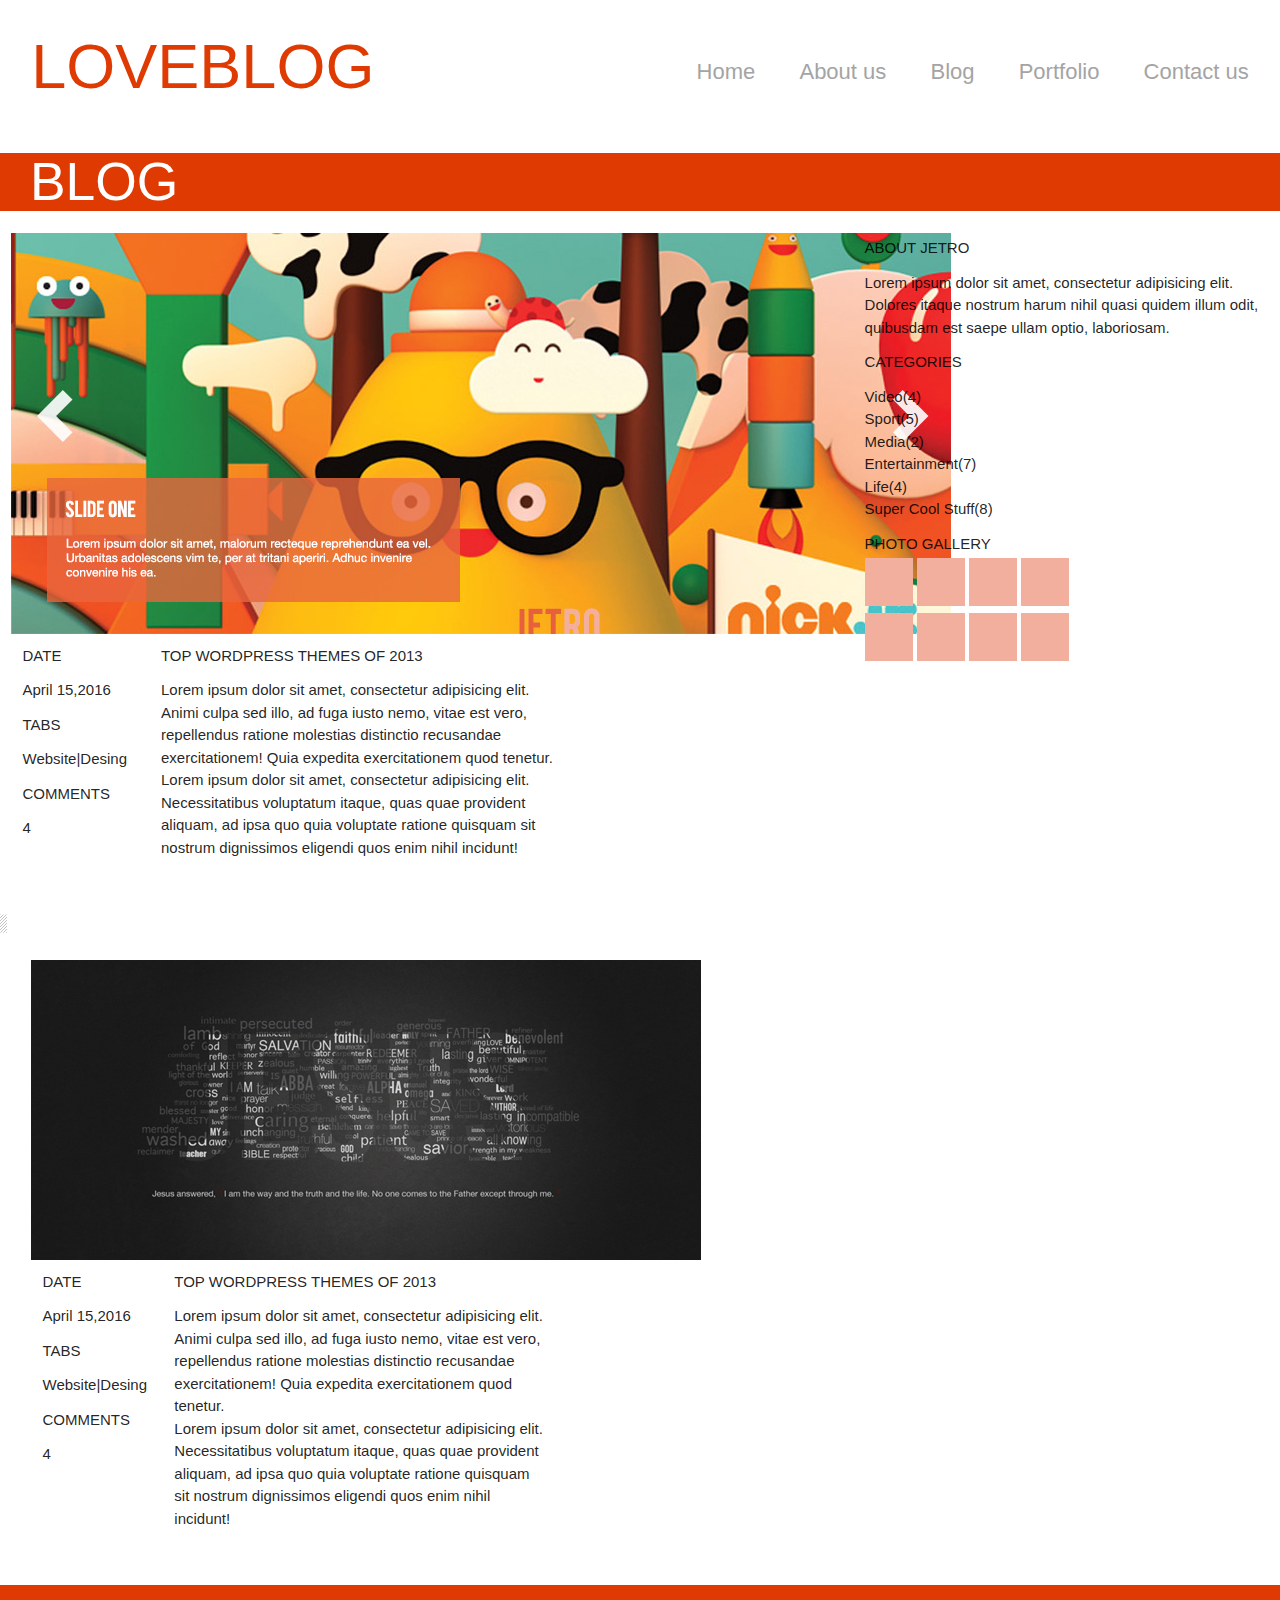
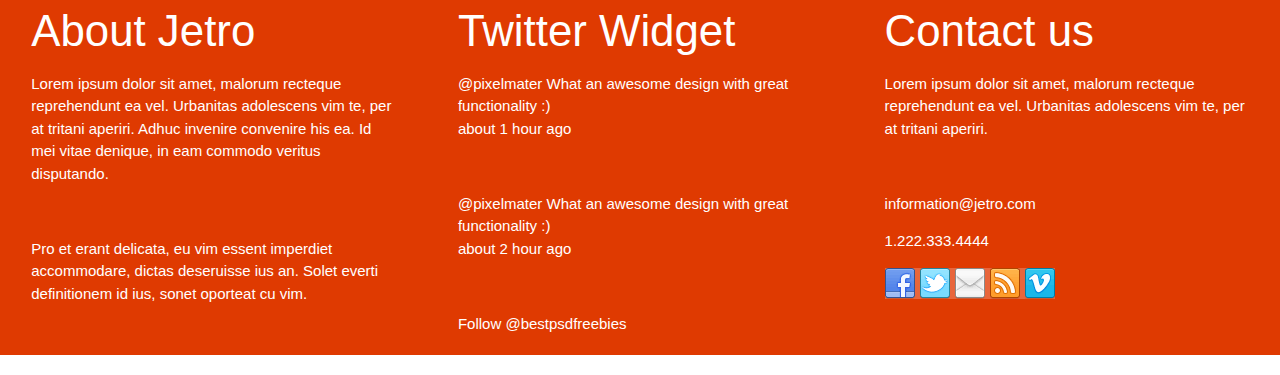
==== blog.html @ b245959c "seccion home lista" ====
<!DOCTYPE html>
<html lang="en">
<head>
	<title>Welcome to my site</title>
	<meta http-equiv="Content-Type" content="text/html; charset=utf-8" />
	<meta name="viewport" content="width=device-width, initial-scale=1.0">
	
	<link href="css/style.css" rel="stylesheet" media="screen">
    <link href='http://fonts.googleapis.com/css?family=Open+Sans+Condensed:300|Playfair+Display:400italic' rel='stylesheet' type='text/css' />
    <link href="./css/sass/main.css" rel="stylesheet">

</head>

<body>	
		<header class="header_area">
			<div class="fix header">
				<div class="row">
					<div class="col s3">
						<div class="logo fix floatleft">
							<a href="#"><h1>LOVE<span>BLOG</span></h1></a>
						</div>
					</div>
					<div class="col s9">
						<div class="mainmenu floatright">
							<ul id="nav">
								<li><a href="index.html" class="active">Home</a></li>
								<li><a href="single.html">About us</a></li>
								<li><a href="blog.html">Blog</a></li>
								<li><a href="portfolio.html">Portfolio</a></li>
								<li><a href="contact.html">Contact us</a></li>
							</ul>
						</div>
					</div>
				</div>
			</div>
		</header>
		<header class="header_bottom_area"></header>
		<div class="main_content_area fix">
			<div class="fix content_area structure">
				<div class="fix slider_area">
           <div id="ei-slider" class="ei-slider">
              <div class="ei-slider-large">
               	<h2>BLOG</h2>
              </div>
            </div>
				</div>
			</div>
		</div>
		<div class="row">
			<div class="col s8">
				<img src="images/slider.jpg" class="image06"/>
					<div class="row">
						<div class="col s2">
							<h6>DATE</h6>
							<P>April 15,2016</P>
							<h6>TABS</h6>
							<P>Website|Desing</P>
							<h6>COMMENTS</h6>
							<P>4</P>
						</div>
						<div class="col s6">
							<h6>TOP WORDPRESS THEMES OF 2013</h6>
							<p>Lorem ipsum dolor sit amet, consectetur adipisicing elit. Animi culpa sed illo, ad fuga iusto nemo, vitae est vero, repellendus ratione molestias distinctio recusandae exercitationem! Quia expedita exercitationem quod tenetur. <br>
							Lorem ipsum dolor sit amet, consectetur adipisicing elit. Necessitatibus voluptatum itaque, quas quae provident aliquam, ad ipsa quo quia voluptate ratione quisquam sit nostrum dignissimos eligendi quos enim nihil incidunt! </p>
						</div>
					</div>
        </div>
        <div class="col s4">
        	<h6>ABOUT JETRO</h6>
        	<p>Lorem ipsum dolor sit amet, consectetur adipisicing elit. Dolores itaque nostrum harum nihil quasi quidem illum odit, quibusdam est saepe ullam optio, laboriosam.</p>
        	<h6>CATEGORIES</h6>
        	<ul>
        		<li>Video(4)</li>
        		<li>Sport(5)</li>
        		<li>Media(2)</li>
        		<li>Entertainment(7)</li>
        		<li>Life(4)</li>
        		<li>Super Cool Stuff(8)</li>
        	</ul>
        <div class="cuadros">
       		<div class="row">
						<div class="col-4">
							<h6>PHOTO GALLERY</h6>
								<div class="row">
								 	<div class="col-1">
										<img src="images/galley_photo.png">
										<img src="images/galley_photo.png">
										<img src="images/galley_photo.png">
										<img src="images/galley_photo.png">
									</div>
								<div class="row">
									<div class="col-1">
										<img src="images/galley_photo.png">
										<img src="images/galley_photo.png">
										<img src="images/galley_photo.png">
										<img src="images/galley_photo.png">
									</div>
								</div>
        			</div>
       			</div>
					</div>
				</div>
			</div>
		</div>

			<div class="fix">
				<img src="images/heading-bg.png" class="foto2">
				<div class="fix single_blogpost_containers">
					<div class="row">
						<div class="col s8">
							<div class="fix single_blog_post floatleft">
								<img src="images/post2.png" class="jesus"/>
								<div class="row">
									<div class="col s2">
										<h6>DATE</h6>
										<P>April 15,2016</P>
										<h6>TABS</h6>
										<P>Website|Desing</P>
										<h6>COMMENTS</h6>
										<P>4</P>
									</div>
									<div class="col s6">
										<h6>TOP WORDPRESS THEMES OF 2013</h6>
										<p>Lorem ipsum dolor sit amet, consectetur adipisicing elit. Animi culpa sed illo, ad fuga iusto nemo, vitae est vero, repellendus ratione molestias distinctio recusandae exercitationem! Quia expedita exercitationem quod tenetur. <br>
										Lorem ipsum dolor sit amet, consectetur adipisicing elit. Necessitatibus voluptatum itaque, quas quae provident aliquam, ad ipsa quo quia voluptate ratione quisquam sit nostrum dignissimos eligendi quos enim nihil incidunt! </p>
									</div>
								</div>
							</div>
						</div>
					</div>
				</div>
			</div>
			






			
		<div class="fix footer_area">
			<div class="fix footer">
				<div class="fix single_footer_container">
					<div class="row">
						<div class="col s4">
							<div class="fix single_footer floatleft">
								<h3>About Jetro</h3>
								<p>Lorem ipsum dolor sit amet, malorum recteque reprehendunt ea vel. Urbanitas adolescens vim te, per at tritani aperiri. Adhuc invenire convenire his ea. Id mei vitae denique, in eam commodo veritus disputando. </p>
								<br/>
								<p>Pro et erant delicata, eu vim essent imperdiet accommodare, dictas deseruisse ius an. Solet everti definitionem id ius, sonet oporteat cu vim.</p>
							</div>
						</div>
						<div class="col s4">
							<div class="fix single_footer floatleft">
								<h3>Twitter Widget</h3>
								<p>@pixelmater What an awesome design with great functionality :)<br/>about 1 hour ago</p><br/>
								<p>@pixelmater What an awesome design with great functionality :)<br/>about 2 hour ago</p><br/>
								<p>Follow @bestpsdfreebies</p>
							</div>
						</div>
						<div class="col s4">
							<div class="fix single_footer floatleft">
								<h3>Contact us</h3>
								<p>Lorem ipsum dolor sit amet, malorum recteque reprehendunt ea vel. Urbanitas adolescens vim te, per at tritani aperiri.</p>
								<br/>
								<p>information@jetro.com</p>
								<p>1.222.333.4444</p>
								<div class="fix social_area">
									<a href="#"> <img src="images/social.png"> </a>
								</div>
							</div>
						</div>
					</div>
				</div>
			</div>
		</div>
	
		<script src="js/jquery-min.js"></script>						
</body>
</html>
---- css/sass/main.css ----
.materialize-red {
  background-color: #e51c23 !important; }

.materialize-red-text {
  color: #e51c23 !important; }

.materialize-red.lighten-5 {
  background-color: #fdeaeb !important; }

.materialize-red-text.text-lighten-5 {
  color: #fdeaeb !important; }

.materialize-red.lighten-4 {
  background-color: #f8c1c3 !important; }

.materialize-red-text.text-lighten-4 {
  color: #f8c1c3 !important; }

.materialize-red.lighten-3 {
  background-color: #f3989b !important; }

.materialize-red-text.text-lighten-3 {
  color: #f3989b !important; }

.materialize-red.lighten-2 {
  background-color: #ee6e73 !important; }

.materialize-red-text.text-lighten-2 {
  color: #ee6e73 !important; }

.materialize-red.lighten-1 {
  background-color: #ea454b !important; }

.materialize-red-text.text-lighten-1 {
  color: #ea454b !important; }

.materialize-red.darken-1 {
  background-color: #d0181e !important; }

.materialize-red-text.text-darken-1 {
  color: #d0181e !important; }

.materialize-red.darken-2 {
  background-color: #b9151b !important; }

.materialize-red-text.text-darken-2 {
  color: #b9151b !important; }

.materialize-red.darken-3 {
  background-color: #a21318 !important; }

.materialize-red-text.text-darken-3 {
  color: #a21318 !important; }

.materialize-red.darken-4 {
  background-color: #8b1014 !important; }

.materialize-red-text.text-darken-4 {
  color: #8b1014 !important; }

.red {
  background-color: #F44336 !important; }

.red-text {
  color: #F44336 !important; }

.red.lighten-5 {
  background-color: #FFEBEE !important; }

.red-text.text-lighten-5 {
  color: #FFEBEE !important; }

.red.lighten-4 {
  background-color: #FFCDD2 !important; }

.red-text.text-lighten-4 {
  color: #FFCDD2 !important; }

.red.lighten-3 {
  background-color: #EF9A9A !important; }

.red-text.text-lighten-3 {
  color: #EF9A9A !important; }

.red.lighten-2 {
  background-color: #E57373 !important; }

.red-text.text-lighten-2 {
  color: #E57373 !important; }

.red.lighten-1 {
  background-color: #EF5350 !important; }

.red-text.text-lighten-1 {
  color: #EF5350 !important; }

.red.darken-1 {
  background-color: #E53935 !important; }

.red-text.text-darken-1 {
  color: #E53935 !important; }

.red.darken-2 {
  background-color: #D32F2F !important; }

.red-text.text-darken-2 {
  color: #D32F2F !important; }

.red.darken-3 {
  background-color: #C62828 !important; }

.red-text.text-darken-3 {
  color: #C62828 !important; }

.red.darken-4 {
  background-color: #B71C1C !important; }

.red-text.text-darken-4 {
  color: #B71C1C !important; }

.red.accent-1 {
  background-color: #FF8A80 !important; }

.red-text.text-accent-1 {
  color: #FF8A80 !important; }

.red.accent-2 {
  background-color: #FF5252 !important; }

.red-text.text-accent-2 {
  color: #FF5252 !important; }

.red.accent-3 {
  background-color: #FF1744 !important; }

.red-text.text-accent-3 {
  color: #FF1744 !important; }

.red.accent-4 {
  background-color: #D50000 !important; }

.red-text.text-accent-4 {
  color: #D50000 !important; }

.pink {
  background-color: #e91e63 !important; }

.pink-text {
  color: #e91e63 !important; }

.pink.lighten-5 {
  background-color: #fce4ec !important; }

.pink-text.text-lighten-5 {
  color: #fce4ec !important; }

.pink.lighten-4 {
  background-color: #f8bbd0 !important; }

.pink-text.text-lighten-4 {
  color: #f8bbd0 !important; }

.pink.lighten-3 {
  background-color: #f48fb1 !important; }

.pink-text.text-lighten-3 {
  color: #f48fb1 !important; }

.pink.lighten-2 {
  background-color: #f06292 !important; }

.pink-text.text-lighten-2 {
  color: #f06292 !important; }

.pink.lighten-1 {
  background-color: #ec407a !important; }

.pink-text.text-lighten-1 {
  color: #ec407a !important; }

.pink.darken-1 {
  background-color: #d81b60 !important; }

.pink-text.text-darken-1 {
  color: #d81b60 !important; }

.pink.darken-2 {
  background-color: #c2185b !important; }

.pink-text.text-darken-2 {
  color: #c2185b !important; }

.pink.darken-3 {
  background-color: #ad1457 !important; }

.pink-text.text-darken-3 {
  color: #ad1457 !important; }

.pink.darken-4 {
  background-color: #880e4f !important; }

.pink-text.text-darken-4 {
  color: #880e4f !important; }

.pink.accent-1 {
  background-color: #ff80ab !important; }

.pink-text.text-accent-1 {
  color: #ff80ab !important; }

.pink.accent-2 {
  background-color: #ff4081 !important; }

.pink-text.text-accent-2 {
  color: #ff4081 !important; }

.pink.accent-3 {
  background-color: #f50057 !important; }

.pink-text.text-accent-3 {
  color: #f50057 !important; }

.pink.accent-4 {
  background-color: #c51162 !important; }

.pink-text.text-accent-4 {
  color: #c51162 !important; }

.purple {
  background-color: #9c27b0 !important; }

.purple-text {
  color: #9c27b0 !important; }

.purple.lighten-5 {
  background-color: #f3e5f5 !important; }

.purple-text.text-lighten-5 {
  color: #f3e5f5 !important; }

.purple.lighten-4 {
  background-color: #e1bee7 !important; }

.purple-text.text-lighten-4 {
  color: #e1bee7 !important; }

.purple.lighten-3 {
  background-color: #ce93d8 !important; }

.purple-text.text-lighten-3 {
  color: #ce93d8 !important; }

.purple.lighten-2 {
  background-color: #ba68c8 !important; }

.purple-text.text-lighten-2 {
  color: #ba68c8 !important; }

.purple.lighten-1 {
  background-color: #ab47bc !important; }

.purple-text.text-lighten-1 {
  color: #ab47bc !important; }

.purple.darken-1 {
  background-color: #8e24aa !important; }

.purple-text.text-darken-1 {
  color: #8e24aa !important; }

.purple.darken-2 {
  background-color: #7b1fa2 !important; }

.purple-text.text-darken-2 {
  color: #7b1fa2 !important; }

.purple.darken-3 {
  background-color: #6a1b9a !important; }

.purple-text.text-darken-3 {
  color: #6a1b9a !important; }

.purple.darken-4 {
  background-color: #4a148c !important; }

.purple-text.text-darken-4 {
  color: #4a148c !important; }

.purple.accent-1 {
  background-color: #ea80fc !important; }

.purple-text.text-accent-1 {
  color: #ea80fc !important; }

.purple.accent-2 {
  background-color: #e040fb !important; }

.purple-text.text-accent-2 {
  color: #e040fb !important; }

.purple.accent-3 {
  background-color: #d500f9 !important; }

.purple-text.text-accent-3 {
  color: #d500f9 !important; }

.purple.accent-4 {
  background-color: #aa00ff !important; }

.purple-text.text-accent-4 {
  color: #aa00ff !important; }

.deep-purple {
  background-color: #673ab7 !important; }

.deep-purple-text {
  color: #673ab7 !important; }

.deep-purple.lighten-5 {
  background-color: #ede7f6 !important; }

.deep-purple-text.text-lighten-5 {
  color: #ede7f6 !important; }

.deep-purple.lighten-4 {
  background-color: #d1c4e9 !important; }

.deep-purple-text.text-lighten-4 {
  color: #d1c4e9 !important; }

.deep-purple.lighten-3 {
  background-color: #b39ddb !important; }

.deep-purple-text.text-lighten-3 {
  color: #b39ddb !important; }

.deep-purple.lighten-2 {
  background-color: #9575cd !important; }

.deep-purple-text.text-lighten-2 {
  color: #9575cd !important; }

.deep-purple.lighten-1 {
  background-color: #7e57c2 !important; }

.deep-purple-text.text-lighten-1 {
  color: #7e57c2 !important; }

.deep-purple.darken-1 {
  background-color: #5e35b1 !important; }

.deep-purple-text.text-darken-1 {
  color: #5e35b1 !important; }

.deep-purple.darken-2 {
  background-color: #512da8 !important; }

.deep-purple-text.text-darken-2 {
  color: #512da8 !important; }

.deep-purple.darken-3 {
  background-color: #4527a0 !important; }

.deep-purple-text.text-darken-3 {
  color: #4527a0 !important; }

.deep-purple.darken-4 {
  background-color: #311b92 !important; }

.deep-purple-text.text-darken-4 {
  color: #311b92 !important; }

.deep-purple.accent-1 {
  background-color: #b388ff !important; }

.deep-purple-text.text-accent-1 {
  color: #b388ff !important; }

.deep-purple.accent-2 {
  background-color: #7c4dff !important; }

.deep-purple-text.text-accent-2 {
  color: #7c4dff !important; }

.deep-purple.accent-3 {
  background-color: #651fff !important; }

.deep-purple-text.text-accent-3 {
  color: #651fff !important; }

.deep-purple.accent-4 {
  background-color: #6200ea !important; }

.deep-purple-text.text-accent-4 {
  color: #6200ea !important; }

.indigo {
  background-color: #3f51b5 !important; }

.indigo-text {
  color: #3f51b5 !important; }

.indigo.lighten-5 {
  background-color: #e8eaf6 !important; }

.indigo-text.text-lighten-5 {
  color: #e8eaf6 !important; }

.indigo.lighten-4 {
  background-color: #c5cae9 !important; }

.indigo-text.text-lighten-4 {
  color: #c5cae9 !important; }

.indigo.lighten-3 {
  background-color: #9fa8da !important; }

.indigo-text.text-lighten-3 {
  color: #9fa8da !important; }

.indigo.lighten-2 {
  background-color: #7986cb !important; }

.indigo-text.text-lighten-2 {
  color: #7986cb !important; }

.indigo.lighten-1 {
  background-color: #5c6bc0 !important; }

.indigo-text.text-lighten-1 {
  color: #5c6bc0 !important; }

.indigo.darken-1 {
  background-color: #3949ab !important; }

.indigo-text.text-darken-1 {
  color: #3949ab !important; }

.indigo.darken-2 {
  background-color: #303f9f !important; }

.indigo-text.text-darken-2 {
  color: #303f9f !important; }

.indigo.darken-3 {
  background-color: #283593 !important; }

.indigo-text.text-darken-3 {
  color: #283593 !important; }

.indigo.darken-4 {
  background-color: #1a237e !important; }

.indigo-text.text-darken-4 {
  color: #1a237e !important; }

.indigo.accent-1 {
  background-color: #8c9eff !important; }

.indigo-text.text-accent-1 {
  color: #8c9eff !important; }

.indigo.accent-2 {
  background-color: #536dfe !important; }

.indigo-text.text-accent-2 {
  color: #536dfe !important; }

.indigo.accent-3 {
  background-color: #3d5afe !important; }

.indigo-text.text-accent-3 {
  color: #3d5afe !important; }

.indigo.accent-4 {
  background-color: #304ffe !important; }

.indigo-text.text-accent-4 {
  color: #304ffe !important; }

.blue {
  background-color: #2196F3 !important; }

.blue-text {
  color: #2196F3 !important; }

.blue.lighten-5 {
  background-color: #E3F2FD !important; }

.blue-text.text-lighten-5 {
  color: #E3F2FD !important; }

.blue.lighten-4 {
  background-color: #BBDEFB !important; }

.blue-text.text-lighten-4 {
  color: #BBDEFB !important; }

.blue.lighten-3 {
  background-color: #90CAF9 !important; }

.blue-text.text-lighten-3 {
  color: #90CAF9 !important; }

.blue.lighten-2 {
  background-color: #64B5F6 !important; }

.blue-text.text-lighten-2 {
  color: #64B5F6 !important; }

.blue.lighten-1 {
  background-color: #42A5F5 !important; }

.blue-text.text-lighten-1 {
  color: #42A5F5 !important; }

.blue.darken-1 {
  background-color: #1E88E5 !important; }

.blue-text.text-darken-1 {
  color: #1E88E5 !important; }

.blue.darken-2 {
  background-color: #1976D2 !important; }

.blue-text.text-darken-2 {
  color: #1976D2 !important; }

.blue.darken-3 {
  background-color: #1565C0 !important; }

.blue-text.text-darken-3 {
  color: #1565C0 !important; }

.blue.darken-4 {
  background-color: #0D47A1 !important; }

.blue-text.text-darken-4 {
  color: #0D47A1 !important; }

.blue.accent-1 {
  background-color: #82B1FF !important; }

.blue-text.text-accent-1 {
  color: #82B1FF !important; }

.blue.accent-2 {
  background-color: #448AFF !important; }

.blue-text.text-accent-2 {
  color: #448AFF !important; }

.blue.accent-3 {
  background-color: #2979FF !important; }

.blue-text.text-accent-3 {
  color: #2979FF !important; }

.blue.accent-4 {
  background-color: #2962FF !important; }

.blue-text.text-accent-4 {
  color: #2962FF !important; }

.light-blue {
  background-color: #03a9f4 !important; }

.light-blue-text {
  color: #03a9f4 !important; }

.light-blue.lighten-5 {
  background-color: #e1f5fe !important; }

.light-blue-text.text-lighten-5 {
  color: #e1f5fe !important; }

.light-blue.lighten-4 {
  background-color: #b3e5fc !important; }

.light-blue-text.text-lighten-4 {
  color: #b3e5fc !important; }

.light-blue.lighten-3 {
  background-color: #81d4fa !important; }

.light-blue-text.text-lighten-3 {
  color: #81d4fa !important; }

.light-blue.lighten-2 {
  background-color: #4fc3f7 !important; }

.light-blue-text.text-lighten-2 {
  color: #4fc3f7 !important; }

.light-blue.lighten-1 {
  background-color: #29b6f6 !important; }

.light-blue-text.text-lighten-1 {
  color: #29b6f6 !important; }

.light-blue.darken-1 {
  background-color: #039be5 !important; }

.light-blue-text.text-darken-1 {
  color: #039be5 !important; }

.light-blue.darken-2 {
  background-color: #0288d1 !important; }

.light-blue-text.text-darken-2 {
  color: #0288d1 !important; }

.light-blue.darken-3 {
  background-color: #0277bd !important; }

.light-blue-text.text-darken-3 {
  color: #0277bd !important; }

.light-blue.darken-4 {
  background-color: #01579b !important; }

.light-blue-text.text-darken-4 {
  color: #01579b !important; }

.light-blue.accent-1 {
  background-color: #80d8ff !important; }

.light-blue-text.text-accent-1 {
  color: #80d8ff !important; }

.light-blue.accent-2 {
  background-color: #40c4ff !important; }

.light-blue-text.text-accent-2 {
  color: #40c4ff !important; }

.light-blue.accent-3 {
  background-color: #00b0ff !important; }

.light-blue-text.text-accent-3 {
  color: #00b0ff !important; }

.light-blue.accent-4 {
  background-color: #0091ea !important; }

.light-blue-text.text-accent-4 {
  color: #0091ea !important; }

.cyan {
  background-color: #00bcd4 !important; }

.cyan-text {
  color: #00bcd4 !important; }

.cyan.lighten-5 {
  background-color: #e0f7fa !important; }

.cyan-text.text-lighten-5 {
  color: #e0f7fa !important; }

.cyan.lighten-4 {
  background-color: #b2ebf2 !important; }

.cyan-text.text-lighten-4 {
  color: #b2ebf2 !important; }

.cyan.lighten-3 {
  background-color: #80deea !important; }

.cyan-text.text-lighten-3 {
  color: #80deea !important; }

.cyan.lighten-2 {
  background-color: #4dd0e1 !important; }

.cyan-text.text-lighten-2 {
  color: #4dd0e1 !important; }

.cyan.lighten-1 {
  background-color: #26c6da !important; }

.cyan-text.text-lighten-1 {
  color: #26c6da !important; }

.cyan.darken-1 {
  background-color: #00acc1 !important; }

.cyan-text.text-darken-1 {
  color: #00acc1 !important; }

.cyan.darken-2 {
  background-color: #0097a7 !important; }

.cyan-text.text-darken-2 {
  color: #0097a7 !important; }

.cyan.darken-3 {
  background-color: #00838f !important; }

.cyan-text.text-darken-3 {
  color: #00838f !important; }

.cyan.darken-4 {
  background-color: #006064 !important; }

.cyan-text.text-darken-4 {
  color: #006064 !important; }

.cyan.accent-1 {
  background-color: #84ffff !important; }

.cyan-text.text-accent-1 {
  color: #84ffff !important; }

.cyan.accent-2 {
  background-color: #18ffff !important; }

.cyan-text.text-accent-2 {
  color: #18ffff !important; }

.cyan.accent-3 {
  background-color: #00e5ff !important; }

.cyan-text.text-accent-3 {
  color: #00e5ff !important; }

.cyan.accent-4 {
  background-color: #00b8d4 !important; }

.cyan-text.text-accent-4 {
  color: #00b8d4 !important; }

.teal {
  background-color: #009688 !important; }

.teal-text {
  color: #009688 !important; }

.teal.lighten-5 {
  background-color: #e0f2f1 !important; }

.teal-text.text-lighten-5 {
  color: #e0f2f1 !important; }

.teal.lighten-4 {
  background-color: #b2dfdb !important; }

.teal-text.text-lighten-4 {
  color: #b2dfdb !important; }

.teal.lighten-3 {
  background-color: #80cbc4 !important; }

.teal-text.text-lighten-3 {
  color: #80cbc4 !important; }

.teal.lighten-2 {
  background-color: #4db6ac !important; }

.teal-text.text-lighten-2 {
  color: #4db6ac !important; }

.teal.lighten-1 {
  background-color: #26a69a !important; }

.teal-text.text-lighten-1 {
  color: #26a69a !important; }

.teal.darken-1 {
  background-color: #00897b !important; }

.teal-text.text-darken-1 {
  color: #00897b !important; }

.teal.darken-2 {
  background-color: #00796b !important; }

.teal-text.text-darken-2 {
  color: #00796b !important; }

.teal.darken-3 {
  background-color: #00695c !important; }

.teal-text.text-darken-3 {
  color: #00695c !important; }

.teal.darken-4 {
  background-color: #004d40 !important; }

.teal-text.text-darken-4 {
  color: #004d40 !important; }

.teal.accent-1 {
  background-color: #a7ffeb !important; }

.teal-text.text-accent-1 {
  color: #a7ffeb !important; }

.teal.accent-2 {
  background-color: #64ffda !important; }

.teal-text.text-accent-2 {
  color: #64ffda !important; }

.teal.accent-3 {
  background-color: #1de9b6 !important; }

.teal-text.text-accent-3 {
  color: #1de9b6 !important; }

.teal.accent-4 {
  background-color: #00bfa5 !important; }

.teal-text.text-accent-4 {
  color: #00bfa5 !important; }

.green {
  background-color: #4CAF50 !important; }

.green-text {
  color: #4CAF50 !important; }

.green.lighten-5 {
  background-color: #E8F5E9 !important; }

.green-text.text-lighten-5 {
  color: #E8F5E9 !important; }

.green.lighten-4 {
  background-color: #C8E6C9 !important; }

.green-text.text-lighten-4 {
  color: #C8E6C9 !important; }

.green.lighten-3 {
  background-color: #A5D6A7 !important; }

.green-text.text-lighten-3 {
  color: #A5D6A7 !important; }

.green.lighten-2 {
  background-color: #81C784 !important; }

.green-text.text-lighten-2 {
  color: #81C784 !important; }

.green.lighten-1 {
  background-color: #66BB6A !important; }

.green-text.text-lighten-1 {
  color: #66BB6A !important; }

.green.darken-1 {
  background-color: #43A047 !important; }

.green-text.text-darken-1 {
  color: #43A047 !important; }

.green.darken-2 {
  background-color: #388E3C !important; }

.green-text.text-darken-2 {
  color: #388E3C !important; }

.green.darken-3 {
  background-color: #2E7D32 !important; }

.green-text.text-darken-3 {
  color: #2E7D32 !important; }

.green.darken-4 {
  background-color: #1B5E20 !important; }

.green-text.text-darken-4 {
  color: #1B5E20 !important; }

.green.accent-1 {
  background-color: #B9F6CA !important; }

.green-text.text-accent-1 {
  color: #B9F6CA !important; }

.green.accent-2 {
  background-color: #69F0AE !important; }

.green-text.text-accent-2 {
  color: #69F0AE !important; }

.green.accent-3 {
  background-color: #00E676 !important; }

.green-text.text-accent-3 {
  color: #00E676 !important; }

.green.accent-4 {
  background-color: #00C853 !important; }

.green-text.text-accent-4 {
  color: #00C853 !important; }

.light-green {
  background-color: #8bc34a !important; }

.light-green-text {
  color: #8bc34a !important; }

.light-green.lighten-5 {
  background-color: #f1f8e9 !important; }

.light-green-text.text-lighten-5 {
  color: #f1f8e9 !important; }

.light-green.lighten-4 {
  background-color: #dcedc8 !important; }

.light-green-text.text-lighten-4 {
  color: #dcedc8 !important; }

.light-green.lighten-3 {
  background-color: #c5e1a5 !important; }

.light-green-text.text-lighten-3 {
  color: #c5e1a5 !important; }

.light-green.lighten-2 {
  background-color: #aed581 !important; }

.light-green-text.text-lighten-2 {
  color: #aed581 !important; }

.light-green.lighten-1 {
  background-color: #9ccc65 !important; }

.light-green-text.text-lighten-1 {
  color: #9ccc65 !important; }

.light-green.darken-1 {
  background-color: #7cb342 !important; }

.light-green-text.text-darken-1 {
  color: #7cb342 !important; }

.light-green.darken-2 {
  background-color: #689f38 !important; }

.light-green-text.text-darken-2 {
  color: #689f38 !important; }

.light-green.darken-3 {
  background-color: #558b2f !important; }

.light-green-text.text-darken-3 {
  color: #558b2f !important; }

.light-green.darken-4 {
  background-color: #33691e !important; }

.light-green-text.text-darken-4 {
  color: #33691e !important; }

.light-green.accent-1 {
  background-color: #ccff90 !important; }

.light-green-text.text-accent-1 {
  color: #ccff90 !important; }

.light-green.accent-2 {
  background-color: #b2ff59 !important; }

.light-green-text.text-accent-2 {
  color: #b2ff59 !important; }

.light-green.accent-3 {
  background-color: #76ff03 !important; }

.light-green-text.text-accent-3 {
  color: #76ff03 !important; }

.light-green.accent-4 {
  background-color: #64dd17 !important; }

.light-green-text.text-accent-4 {
  color: #64dd17 !important; }

.lime {
  background-color: #cddc39 !important; }

.lime-text {
  color: #cddc39 !important; }

.lime.lighten-5 {
  background-color: #f9fbe7 !important; }

.lime-text.text-lighten-5 {
  color: #f9fbe7 !important; }

.lime.lighten-4 {
  background-color: #f0f4c3 !important; }

.lime-text.text-lighten-4 {
  color: #f0f4c3 !important; }

.lime.lighten-3 {
  background-color: #e6ee9c !important; }

.lime-text.text-lighten-3 {
  color: #e6ee9c !important; }

.lime.lighten-2 {
  background-color: #dce775 !important; }

.lime-text.text-lighten-2 {
  color: #dce775 !important; }

.lime.lighten-1 {
  background-color: #d4e157 !important; }

.lime-text.text-lighten-1 {
  color: #d4e157 !important; }

.lime.darken-1 {
  background-color: #c0ca33 !important; }

.lime-text.text-darken-1 {
  color: #c0ca33 !important; }

.lime.darken-2 {
  background-color: #afb42b !important; }

.lime-text.text-darken-2 {
  color: #afb42b !important; }

.lime.darken-3 {
  background-color: #9e9d24 !important; }

.lime-text.text-darken-3 {
  color: #9e9d24 !important; }

.lime.darken-4 {
  background-color: #827717 !important; }

.lime-text.text-darken-4 {
  color: #827717 !important; }

.lime.accent-1 {
  background-color: #f4ff81 !important; }

.lime-text.text-accent-1 {
  color: #f4ff81 !important; }

.lime.accent-2 {
  background-color: #eeff41 !important; }

.lime-text.text-accent-2 {
  color: #eeff41 !important; }

.lime.accent-3 {
  background-color: #c6ff00 !important; }

.lime-text.text-accent-3 {
  color: #c6ff00 !important; }

.lime.accent-4 {
  background-color: #aeea00 !important; }

.lime-text.text-accent-4 {
  color: #aeea00 !important; }

.yellow {
  background-color: #ffeb3b !important; }

.yellow-text {
  color: #ffeb3b !important; }

.yellow.lighten-5 {
  background-color: #fffde7 !important; }

.yellow-text.text-lighten-5 {
  color: #fffde7 !important; }

.yellow.lighten-4 {
  background-color: #fff9c4 !important; }

.yellow-text.text-lighten-4 {
  color: #fff9c4 !important; }

.yellow.lighten-3 {
  background-color: #fff59d !important; }

.yellow-text.text-lighten-3 {
  color: #fff59d !important; }

.yellow.lighten-2 {
  background-color: #fff176 !important; }

.yellow-text.text-lighten-2 {
  color: #fff176 !important; }

.yellow.lighten-1 {
  background-color: #ffee58 !important; }

.yellow-text.text-lighten-1 {
  color: #ffee58 !important; }

.yellow.darken-1 {
  background-color: #fdd835 !important; }

.yellow-text.text-darken-1 {
  color: #fdd835 !important; }

.yellow.darken-2 {
  background-color: #fbc02d !important; }

.yellow-text.text-darken-2 {
  color: #fbc02d !important; }

.yellow.darken-3 {
  background-color: #f9a825 !important; }

.yellow-text.text-darken-3 {
  color: #f9a825 !important; }

.yellow.darken-4 {
  background-color: #f57f17 !important; }

.yellow-text.text-darken-4 {
  color: #f57f17 !important; }

.yellow.accent-1 {
  background-color: #ffff8d !important; }

.yellow-text.text-accent-1 {
  color: #ffff8d !important; }

.yellow.accent-2 {
  background-color: #ffff00 !important; }

.yellow-text.text-accent-2 {
  color: #ffff00 !important; }

.yellow.accent-3 {
  background-color: #ffea00 !important; }

.yellow-text.text-accent-3 {
  color: #ffea00 !important; }

.yellow.accent-4 {
  background-color: #ffd600 !important; }

.yellow-text.text-accent-4 {
  color: #ffd600 !important; }

.amber {
  background-color: #ffc107 !important; }

.amber-text {
  color: #ffc107 !important; }

.amber.lighten-5 {
  background-color: #fff8e1 !important; }

.amber-text.text-lighten-5 {
  color: #fff8e1 !important; }

.amber.lighten-4 {
  background-color: #ffecb3 !important; }

.amber-text.text-lighten-4 {
  color: #ffecb3 !important; }

.amber.lighten-3 {
  background-color: #ffe082 !important; }

.amber-text.text-lighten-3 {
  color: #ffe082 !important; }

.amber.lighten-2 {
  background-color: #ffd54f !important; }

.amber-text.text-lighten-2 {
  color: #ffd54f !important; }

.amber.lighten-1 {
  background-color: #ffca28 !important; }

.amber-text.text-lighten-1 {
  color: #ffca28 !important; }

.amber.darken-1 {
  background-color: #ffb300 !important; }

.amber-text.text-darken-1 {
  color: #ffb300 !important; }

.amber.darken-2 {
  background-color: #ffa000 !important; }

.amber-text.text-darken-2 {
  color: #ffa000 !important; }

.amber.darken-3 {
  background-color: #ff8f00 !important; }

.amber-text.text-darken-3 {
  color: #ff8f00 !important; }

.amber.darken-4 {
  background-color: #ff6f00 !important; }

.amber-text.text-darken-4 {
  color: #ff6f00 !important; }

.amber.accent-1 {
  background-color: #ffe57f !important; }

.amber-text.text-accent-1 {
  color: #ffe57f !important; }

.amber.accent-2 {
  background-color: #ffd740 !important; }

.amber-text.text-accent-2 {
  color: #ffd740 !important; }

.amber.accent-3 {
  background-color: #ffc400 !important; }

.amber-text.text-accent-3 {
  color: #ffc400 !important; }

.amber.accent-4 {
  background-color: #ffab00 !important; }

.amber-text.text-accent-4 {
  color: #ffab00 !important; }

.orange {
  background-color: #ff9800 !important; }

.orange-text {
  color: #ff9800 !important; }

.orange.lighten-5 {
  background-color: #fff3e0 !important; }

.orange-text.text-lighten-5 {
  color: #fff3e0 !important; }

.orange.lighten-4 {
  background-color: #ffe0b2 !important; }

.orange-text.text-lighten-4 {
  color: #ffe0b2 !important; }

.orange.lighten-3 {
  background-color: #ffcc80 !important; }

.orange-text.text-lighten-3 {
  color: #ffcc80 !important; }

.orange.lighten-2 {
  background-color: #ffb74d !important; }

.orange-text.text-lighten-2 {
  color: #ffb74d !important; }

.orange.lighten-1 {
  background-color: #ffa726 !important; }

.orange-text.text-lighten-1 {
  color: #ffa726 !important; }

.orange.darken-1 {
  background-color: #fb8c00 !important; }

.orange-text.text-darken-1 {
  color: #fb8c00 !important; }

.orange.darken-2 {
  background-color: #f57c00 !important; }

.orange-text.text-darken-2 {
  color: #f57c00 !important; }

.orange.darken-3 {
  background-color: #ef6c00 !important; }

.orange-text.text-darken-3 {
  color: #ef6c00 !important; }

.orange.darken-4 {
  background-color: #e65100 !important; }

.orange-text.text-darken-4 {
  color: #e65100 !important; }

.orange.accent-1 {
  background-color: #ffd180 !important; }

.orange-text.text-accent-1 {
  color: #ffd180 !important; }

.orange.accent-2 {
  background-color: #ffab40 !important; }

.orange-text.text-accent-2 {
  color: #ffab40 !important; }

.orange.accent-3 {
  background-color: #ff9100 !important; }

.orange-text.text-accent-3 {
  color: #ff9100 !important; }

.orange.accent-4 {
  background-color: #ff6d00 !important; }

.orange-text.text-accent-4 {
  color: #ff6d00 !important; }

.deep-orange {
  background-color: #ff5722 !important; }

.deep-orange-text {
  color: #ff5722 !important; }

.deep-orange.lighten-5 {
  background-color: #fbe9e7 !important; }

.deep-orange-text.text-lighten-5 {
  color: #fbe9e7 !important; }

.deep-orange.lighten-4 {
  background-color: #ffccbc !important; }

.deep-orange-text.text-lighten-4 {
  color: #ffccbc !important; }

.deep-orange.lighten-3 {
  background-color: #ffab91 !important; }

.deep-orange-text.text-lighten-3 {
  color: #ffab91 !important; }

.deep-orange.lighten-2 {
  background-color: #ff8a65 !important; }

.deep-orange-text.text-lighten-2 {
  color: #ff8a65 !important; }

.deep-orange.lighten-1 {
  background-color: #ff7043 !important; }

.deep-orange-text.text-lighten-1 {
  color: #ff7043 !important; }

.deep-orange.darken-1 {
  background-color: #f4511e !important; }

.deep-orange-text.text-darken-1 {
  color: #f4511e !important; }

.deep-orange.darken-2 {
  background-color: #e64a19 !important; }

.deep-orange-text.text-darken-2 {
  color: #e64a19 !important; }

.deep-orange.darken-3 {
  background-color: #d84315 !important; }

.deep-orange-text.text-darken-3 {
  color: #d84315 !important; }

.deep-orange.darken-4 {
  background-color: #bf360c !important; }

.deep-orange-text.text-darken-4 {
  color: #bf360c !important; }

.deep-orange.accent-1 {
  background-color: #ff9e80 !important; }

.deep-orange-text.text-accent-1 {
  color: #ff9e80 !important; }

.deep-orange.accent-2 {
  background-color: #ff6e40 !important; }

.deep-orange-text.text-accent-2 {
  color: #ff6e40 !important; }

.deep-orange.accent-3 {
  background-color: #ff3d00 !important; }

.deep-orange-text.text-accent-3 {
  color: #ff3d00 !important; }

.deep-orange.accent-4 {
  background-color: #dd2c00 !important; }

.deep-orange-text.text-accent-4 {
  color: #dd2c00 !important; }

.brown {
  background-color: #795548 !important; }

.brown-text {
  color: #795548 !important; }

.brown.lighten-5 {
  background-color: #efebe9 !important; }

.brown-text.text-lighten-5 {
  color: #efebe9 !important; }

.brown.lighten-4 {
  background-color: #d7ccc8 !important; }

.brown-text.text-lighten-4 {
  color: #d7ccc8 !important; }

.brown.lighten-3 {
  background-color: #bcaaa4 !important; }

.brown-text.text-lighten-3 {
  color: #bcaaa4 !important; }

.brown.lighten-2 {
  background-color: #a1887f !important; }

.brown-text.text-lighten-2 {
  color: #a1887f !important; }

.brown.lighten-1 {
  background-color: #8d6e63 !important; }

.brown-text.text-lighten-1 {
  color: #8d6e63 !important; }

.brown.darken-1 {
  background-color: #6d4c41 !important; }

.brown-text.text-darken-1 {
  color: #6d4c41 !important; }

.brown.darken-2 {
  background-color: #5d4037 !important; }

.brown-text.text-darken-2 {
  color: #5d4037 !important; }

.brown.darken-3 {
  background-color: #4e342e !important; }

.brown-text.text-darken-3 {
  color: #4e342e !important; }

.brown.darken-4 {
  background-color: #3e2723 !important; }

.brown-text.text-darken-4 {
  color: #3e2723 !important; }

.blue-grey {
  background-color: #607d8b !important; }

.blue-grey-text {
  color: #607d8b !important; }

.blue-grey.lighten-5 {
  background-color: #eceff1 !important; }

.blue-grey-text.text-lighten-5 {
  color: #eceff1 !important; }

.blue-grey.lighten-4 {
  background-color: #cfd8dc !important; }

.blue-grey-text.text-lighten-4 {
  color: #cfd8dc !important; }

.blue-grey.lighten-3 {
  background-color: #b0bec5 !important; }

.blue-grey-text.text-lighten-3 {
  color: #b0bec5 !important; }

.blue-grey.lighten-2 {
  background-color: #90a4ae !important; }

.blue-grey-text.text-lighten-2 {
  color: #90a4ae !important; }

.blue-grey.lighten-1 {
  background-color: #78909c !important; }

.blue-grey-text.text-lighten-1 {
  color: #78909c !important; }

.blue-grey.darken-1 {
  background-color: #546e7a !important; }

.blue-grey-text.text-darken-1 {
  color: #546e7a !important; }

.blue-grey.darken-2 {
  background-color: #455a64 !important; }

.blue-grey-text.text-darken-2 {
  color: #455a64 !important; }

.blue-grey.darken-3 {
  background-color: #37474f !important; }

.blue-grey-text.text-darken-3 {
  color: #37474f !important; }

.blue-grey.darken-4 {
  background-color: #263238 !important; }

.blue-grey-text.text-darken-4 {
  color: #263238 !important; }

.grey {
  background-color: #9e9e9e !important; }

.grey-text {
  color: #9e9e9e !important; }

.grey.lighten-5 {
  background-color: #fafafa !important; }

.grey-text.text-lighten-5 {
  color: #fafafa !important; }

.grey.lighten-4 {
  background-color: #f5f5f5 !important; }

.grey-text.text-lighten-4 {
  color: #f5f5f5 !important; }

.grey.lighten-3 {
  background-color: #eeeeee !important; }

.grey-text.text-lighten-3 {
  color: #eeeeee !important; }

.grey.lighten-2 {
  background-color: #e0e0e0 !important; }

.grey-text.text-lighten-2 {
  color: #e0e0e0 !important; }

.grey.lighten-1 {
  background-color: #bdbdbd !important; }

.grey-text.text-lighten-1 {
  color: #bdbdbd !important; }

.grey.darken-1 {
  background-color: #757575 !important; }

.grey-text.text-darken-1 {
  color: #757575 !important; }

.grey.darken-2 {
  background-color: #616161 !important; }

.grey-text.text-darken-2 {
  color: #616161 !important; }

.grey.darken-3 {
  background-color: #424242 !important; }

.grey-text.text-darken-3 {
  color: #424242 !important; }

.grey.darken-4 {
  background-color: #212121 !important; }

.grey-text.text-darken-4 {
  color: #212121 !important; }

.shades.black {
  background-color: #000000 !important; }

.shades-text.text-black {
  color: #000000 !important; }

.shades.white {
  background-color: #FFFFFF !important; }

.shades-text.text-white {
  color: #FFFFFF !important; }

.shades.transparent {
  background-color: transparent !important; }

.shades-text.text-transparent {
  color: transparent !important; }

.black {
  background-color: #000000 !important; }

.black-text {
  color: #000000 !important; }

.white {
  background-color: #FFFFFF !important; }

.white-text {
  color: #FFFFFF !important; }

.transparent {
  background-color: transparent !important; }

.transparent-text {
  color: transparent !important; }

/* ==========================================================================
   Materialize variables
   ========================================================================== */
/**
 * Table of Contents:
 *
 *  1. Colors
 *  2. Badges
 *  3. Buttons
 *  4. Cards
 *  5. Collapsible
 *  6. Chips
 *  7. Date Picker
 *  8. Dropdown
 *  10. Forms
 *  11. Global
 *  12. Grid
 *  13. Navigation Bar
 *  14. Side Navigation
 *  15. Photo Slider
 *  16. Spinners | Loaders
 *  17. Tabs
 *  18. Tables
 *  19. Toasts
 *  20. Typography
 *  21. Footer
 *  22. Flow Text
 *  23. Collections
 *  24. Progress Bar
 */
/* 1. Colors
   ========================================================================== */
/* 2. Badges
   ========================================================================== */
/* 3. Buttons
   ========================================================================== */
/* 4. Cards
   ========================================================================== */
/* 5. Collapsible
   ========================================================================== */
/* 6. Chips
   ========================================================================== */
/* 7. Date Picker
   ========================================================================== */
/* 8. Dropdown
   ========================================================================== */
/* 9. Fonts
   ========================================================================== */
/* 10. Forms
   ========================================================================== */
/* 11. Global
   ========================================================================== */
/* 12. Grid
   ========================================================================== */
/* 13. Navigation Bar
   ========================================================================== */
/* 14. Side Navigation
   ========================================================================== */
/* 15. Photo Slider
   ========================================================================== */
/* 16. Spinners | Loaders
   ========================================================================== */
/* 17. Tabs
   ========================================================================== */
/* 18. Tables
   ========================================================================== */
/* 19. Toasts
   ========================================================================== */
/* 20. Typography
   ========================================================================== */
/* 21. Footer
   ========================================================================== */
/* 22. Flow Text
   ========================================================================== */
/* 23. Collections
   ========================================================================== */
/* 24. Progress Bar
   ========================================================================== */
/*! normalize.css v3.0.3 | MIT License | github.com/necolas/normalize.css */
/**
 * 1. Set default font family to sans-serif.
 * 2. Prevent iOS and IE text size adjust after device orientation change,
 *    without disabling user zoom.
 */
html {
  font-family: sans-serif;
  /* 1 */
  -ms-text-size-adjust: 100%;
  /* 2 */
  -webkit-text-size-adjust: 100%;
  /* 2 */ }

/**
 * Remove default margin.
 */
body {
  margin: 0; }

/* HTML5 display definitions
   ========================================================================== */
/**
 * Correct `block` display not defined for any HTML5 element in IE 8/9.
 * Correct `block` display not defined for `details` or `summary` in IE 10/11
 * and Firefox.
 * Correct `block` display not defined for `main` in IE 11.
 */
article,
aside,
details,
figcaption,
figure,
footer,
header,
hgroup,
main,
menu,
nav,
section,
summary {
  display: block; }

/**
 * 1. Correct `inline-block` display not defined in IE 8/9.
 * 2. Normalize vertical alignment of `progress` in Chrome, Firefox, and Opera.
 */
audio,
canvas,
progress,
video {
  display: inline-block;
  /* 1 */
  vertical-align: baseline;
  /* 2 */ }

/**
 * Prevent modern browsers from displaying `audio` without controls.
 * Remove excess height in iOS 5 devices.
 */
audio:not([controls]) {
  display: none;
  height: 0; }

/**
 * Address `[hidden]` styling not present in IE 8/9/10.
 * Hide the `template` element in IE 8/9/10/11, Safari, and Firefox < 22.
 */
[hidden],
template {
  display: none; }

/* Links
   ========================================================================== */
/**
 * Remove the gray background color from active links in IE 10.
 */
a {
  background-color: transparent; }

/**
 * Improve readability of focused elements when they are also in an
 * active/hover state.
 */
a:active,
a:hover {
  outline: 0; }

/* Text-level semantics
   ========================================================================== */
/**
 * Address styling not present in IE 8/9/10/11, Safari, and Chrome.
 */
abbr[title] {
  border-bottom: 1px dotted; }

/**
 * Address style set to `bolder` in Firefox 4+, Safari, and Chrome.
 */
b,
strong {
  font-weight: bold; }

/**
 * Address styling not present in Safari and Chrome.
 */
dfn {
  font-style: italic; }

/**
 * Address variable `h1` font-size and margin within `section` and `article`
 * contexts in Firefox 4+, Safari, and Chrome.
 */
h1 {
  font-size: 2em;
  margin: 0.67em 0; }

/**
 * Address styling not present in IE 8/9.
 */
mark {
  background: #ff0;
  color: #000; }

/**
 * Address inconsistent and variable font size in all browsers.
 */
small {
  font-size: 80%; }

/**
 * Prevent `sub` and `sup` affecting `line-height` in all browsers.
 */
sub,
sup {
  font-size: 75%;
  line-height: 0;
  position: relative;
  vertical-align: baseline; }

sup {
  top: -0.5em; }

sub {
  bottom: -0.25em; }

/* Embedded content
   ========================================================================== */
/**
 * Remove border when inside `a` element in IE 8/9/10.
 */
img {
  border: 0; }

/**
 * Correct overflow not hidden in IE 9/10/11.
 */
svg:not(:root) {
  overflow: hidden; }

/* Grouping content
   ========================================================================== */
/**
 * Address margin not present in IE 8/9 and Safari.
 */
figure {
  margin: 1em 40px; }

/**
 * Address differences between Firefox and other browsers.
 */
hr {
  box-sizing: content-box;
  height: 0; }

/**
 * Contain overflow in all browsers.
 */
pre {
  overflow: auto; }

/**
 * Address odd `em`-unit font size rendering in all browsers.
 */
code,
kbd,
pre,
samp {
  font-family: monospace, monospace;
  font-size: 1em; }

/* Forms
   ========================================================================== */
/**
 * Known limitation: by default, Chrome and Safari on OS X allow very limited
 * styling of `select`, unless a `border` property is set.
 */
/**
 * 1. Correct color not being inherited.
 *    Known issue: affects color of disabled elements.
 * 2. Correct font properties not being inherited.
 * 3. Address margins set differently in Firefox 4+, Safari, and Chrome.
 */
button,
input,
optgroup,
select,
textarea {
  color: inherit;
  /* 1 */
  font: inherit;
  /* 2 */
  margin: 0;
  /* 3 */ }

/**
 * Address `overflow` set to `hidden` in IE 8/9/10/11.
 */
button {
  overflow: visible; }

/**
 * Address inconsistent `text-transform` inheritance for `button` and `select`.
 * All other form control elements do not inherit `text-transform` values.
 * Correct `button` style inheritance in Firefox, IE 8/9/10/11, and Opera.
 * Correct `select` style inheritance in Firefox.
 */
button,
select {
  text-transform: none; }

/**
 * 1. Avoid the WebKit bug in Android 4.0.* where (2) destroys native `audio`
 *    and `video` controls.
 * 2. Correct inability to style clickable `input` types in iOS.
 * 3. Improve usability and consistency of cursor style between image-type
 *    `input` and others.
 */
button,
html input[type="button"],
input[type="reset"],
input[type="submit"] {
  -webkit-appearance: button;
  /* 2 */
  cursor: pointer;
  /* 3 */ }

/**
 * Re-set default cursor for disabled elements.
 */
button[disabled],
html input[disabled] {
  cursor: default; }

/**
 * Remove inner padding and border in Firefox 4+.
 */
button::-moz-focus-inner,
input::-moz-focus-inner {
  border: 0;
  padding: 0; }

/**
 * Address Firefox 4+ setting `line-height` on `input` using `!important` in
 * the UA stylesheet.
 */
input {
  line-height: normal; }

/**
 * It's recommended that you don't attempt to style these elements.
 * Firefox's implementation doesn't respect box-sizing, padding, or width.
 *
 * 1. Address box sizing set to `content-box` in IE 8/9/10.
 * 2. Remove excess padding in IE 8/9/10.
 */
input[type="checkbox"],
input[type="radio"] {
  box-sizing: border-box;
  /* 1 */
  padding: 0;
  /* 2 */ }

/**
 * Fix the cursor style for Chrome's increment/decrement buttons. For certain
 * `font-size` values of the `input`, it causes the cursor style of the
 * decrement button to change from `default` to `text`.
 */
input[type="number"]::-webkit-inner-spin-button,
input[type="number"]::-webkit-outer-spin-button {
  height: auto; }

/**
 * 1. Address `appearance` set to `searchfield` in Safari and Chrome.
 * 2. Address `box-sizing` set to `border-box` in Safari and Chrome.
 */
input[type="search"] {
  -webkit-appearance: textfield;
  /* 1 */
  box-sizing: content-box;
  /* 2 */ }

/**
 * Remove inner padding and search cancel button in Safari and Chrome on OS X.
 * Safari (but not Chrome) clips the cancel button when the search input has
 * padding (and `textfield` appearance).
 */
input[type="search"]::-webkit-search-cancel-button,
input[type="search"]::-webkit-search-decoration {
  -webkit-appearance: none; }

/**
 * Define consistent border, margin, and padding.
 */
fieldset {
  border: 1px solid #c0c0c0;
  margin: 0 2px;
  padding: 0.35em 0.625em 0.75em; }

/**
 * 1. Correct `color` not being inherited in IE 8/9/10/11.
 * 2. Remove padding so people aren't caught out if they zero out fieldsets.
 */
legend {
  border: 0;
  /* 1 */
  padding: 0;
  /* 2 */ }

/**
 * Remove default vertical scrollbar in IE 8/9/10/11.
 */
textarea {
  overflow: auto; }

/**
 * Don't inherit the `font-weight` (applied by a rule above).
 * NOTE: the default cannot safely be changed in Chrome and Safari on OS X.
 */
optgroup {
  font-weight: bold; }

/* Tables
   ========================================================================== */
/**
 * Remove most spacing between table cells.
 */
table {
  border-collapse: collapse;
  border-spacing: 0; }

td,
th {
  padding: 0; }

html {
  box-sizing: border-box; }

*, *:before, *:after {
  box-sizing: inherit; }

ul {
  list-style-type: none; }
  ul.browser-default {
    list-style-type: initial; }

a {
  color: #039be5;
  text-decoration: none;
  -webkit-tap-highlight-color: transparent; }

.valign-wrapper {
  display: flex;
  align-items: center; }
  .valign-wrapper .valign {
    display: block; }

ul {
  padding: 0; }
  ul li {
    list-style-type: none; }

.clearfix {
  clear: both; }

.z-depth-0 {
  box-shadow: none !important; }

.z-depth-1, nav, .card-panel, .card, .toast, .btn, .btn-large, .btn-floating, .dropdown-content, .collapsible, .side-nav {
  box-shadow: 0 2px 5px 0 rgba(0, 0, 0, 0.16), 0 2px 10px 0 rgba(0, 0, 0, 0.12); }

.z-depth-1-half, .btn:hover, .btn-large:hover, .btn-floating:hover {
  box-shadow: 0 5px 11px 0 rgba(0, 0, 0, 0.18), 0 4px 15px 0 rgba(0, 0, 0, 0.15); }

.z-depth-2 {
  box-shadow: 0 8px 17px 0 rgba(0, 0, 0, 0.2), 0 6px 20px 0 rgba(0, 0, 0, 0.19); }

.z-depth-3 {
  box-shadow: 0 12px 15px 0 rgba(0, 0, 0, 0.24), 0 17px 50px 0 rgba(0, 0, 0, 0.19); }

.z-depth-4, .modal {
  box-shadow: 0 16px 28px 0 rgba(0, 0, 0, 0.22), 0 25px 55px 0 rgba(0, 0, 0, 0.21); }

.z-depth-5 {
  box-shadow: 0 27px 24px 0 rgba(0, 0, 0, 0.2), 0 40px 77px 0 rgba(0, 0, 0, 0.22); }

.hoverable {
  transition: box-shadow .25s;
  box-shadow: 0; }

.hoverable:hover {
  transition: box-shadow .25s;
  box-shadow: 0 8px 17px 0 rgba(0, 0, 0, 0.2), 0 6px 20px 0 rgba(0, 0, 0, 0.19); }

.divider {
  height: 1px;
  overflow: hidden;
  background-color: #e0e0e0; }

blockquote {
  margin: 20px 0;
  padding-left: 1.5rem;
  border-left: 5px solid #ee6e73; }

i {
  line-height: inherit; }
  i.left {
    float: left;
    margin-right: 15px; }
  i.right {
    float: right;
    margin-left: 15px; }
  i.tiny {
    font-size: 1rem; }
  i.small {
    font-size: 2rem; }
  i.medium {
    font-size: 4rem; }
  i.large {
    font-size: 6rem; }

img.responsive-img,
video.responsive-video {
  max-width: 100%;
  height: auto; }

.pagination li {
  display: inline-block;
  font-size: 1.2rem;
  padding: 0 10px;
  line-height: 30px;
  border-radius: 2px;
  text-align: center; }
  .pagination li a {
    color: #444; }
  .pagination li.active a {
    color: #fff; }
  .pagination li.active {
    background-color: #ee6e73; }
  .pagination li.disabled a {
    cursor: default;
    color: #999; }
  .pagination li i {
    font-size: 2.2rem;
    vertical-align: middle; }
.pagination li.pages ul li {
  display: inline-block;
  float: none; }

@media only screen and (max-width: 992px) {
  .pagination {
    width: 100%; }
    .pagination li.prev,
    .pagination li.next {
      width: 10%; }
    .pagination li.pages {
      width: 80%;
      overflow: hidden;
      white-space: nowrap; } }
.breadcrumb {
  font-size: 18px;
  color: rgba(255, 255, 255, 0.7); }
  .breadcrumb i,
  .breadcrumb [class^="mdi-"], .breadcrumb [class*="mdi-"],
  .breadcrumb i.material-icons {
    display: inline-block;
    float: left;
    font-size: 24px; }
  .breadcrumb:before {
    content: '\E5CC';
    color: rgba(255, 255, 255, 0.7);
    vertical-align: top;
    display: inline-block;
    font-family: 'Material Icons';
    font-weight: normal;
    font-style: normal;
    font-size: 25px;
    margin: 0 10px 0 8px;
    -webkit-font-smoothing: antialiased; }
  .breadcrumb:first-child:before {
    display: none; }
  .breadcrumb:last-child {
    color: #fff; }

.parallax-container {
  position: relative;
  overflow: hidden;
  height: 500px; }

.parallax {
  position: absolute;
  top: 0;
  left: 0;
  right: 0;
  bottom: 0;
  z-index: -1; }
  .parallax img {
    display: none;
    position: absolute;
    left: 50%;
    bottom: 0;
    min-width: 100%;
    min-height: 100%;
    -webkit-transform: translate3d(0, 0, 0);
    transform: translate3d(0, 0, 0);
    transform: translateX(-50%); }

.pin-top, .pin-bottom {
  position: relative; }

.pinned {
  position: fixed !important; }

/*********************
  Transition Classes
**********************/
ul.staggered-list li {
  opacity: 0; }

.fade-in {
  opacity: 0;
  transform-origin: 0 50%; }

/*********************
  Media Query Classes
**********************/
@media only screen and (max-width: 600px) {
  .hide-on-small-only, .hide-on-small-and-down {
    display: none !important; } }

@media only screen and (max-width: 992px) {
  .hide-on-med-and-down {
    display: none !important; } }

@media only screen and (min-width: 601px) {
  .hide-on-med-and-up {
    display: none !important; } }

@media only screen and (min-width: 600px) and (max-width: 992px) {
  .hide-on-med-only {
    display: none !important; } }

@media only screen and (min-width: 993px) {
  .hide-on-large-only {
    display: none !important; } }

@media only screen and (min-width: 993px) {
  .show-on-large {
    display: block !important; } }

@media only screen and (min-width: 600px) and (max-width: 992px) {
  .show-on-medium {
    display: block !important; } }

@media only screen and (max-width: 600px) {
  .show-on-small {
    display: block !important; } }

@media only screen and (min-width: 601px) {
  .show-on-medium-and-up {
    display: block !important; } }

@media only screen and (max-width: 992px) {
  .show-on-medium-and-down {
    display: block !important; } }

@media only screen and (max-width: 600px) {
  .center-on-small-only {
    text-align: center; } }

footer.page-footer {
  margin-top: 20px;
  padding-top: 20px;
  background-color: #ee6e73; }
  footer.page-footer .footer-copyright {
    overflow: hidden;
    height: 50px;
    line-height: 50px;
    color: rgba(255, 255, 255, 0.8);
    background-color: rgba(51, 51, 51, 0.08); }

table, th, td {
  border: none; }

table {
  width: 100%;
  display: table; }
  table.bordered > thead > tr, table.bordered > tbody > tr {
    border-bottom: 1px solid #d0d0d0; }
  table.striped > tbody > tr:nth-child(odd) {
    background-color: #f2f2f2; }
  table.striped > tbody > tr > td {
    border-radius: 0; }
  table.highlight > tbody > tr {
    transition: background-color .25s ease; }
    table.highlight > tbody > tr:hover {
      background-color: #f2f2f2; }
  table.centered thead tr th, table.centered tbody tr td {
    text-align: center; }

thead {
  border-bottom: 1px solid #d0d0d0; }

td, th {
  padding: 15px 5px;
  display: table-cell;
  text-align: left;
  vertical-align: middle;
  border-radius: 2px; }

@media only screen and (max-width: 992px) {
  table.responsive-table {
    width: 100%;
    border-collapse: collapse;
    border-spacing: 0;
    display: block;
    position: relative;
    /* sort out borders */ }
    table.responsive-table td:empty:before {
      content: '\00a0'; }
    table.responsive-table th,
    table.responsive-table td {
      margin: 0;
      vertical-align: top; }
    table.responsive-table th {
      text-align: left; }
    table.responsive-table thead {
      display: block;
      float: left; }
      table.responsive-table thead tr {
        display: block;
        padding: 0 10px 0 0; }
        table.responsive-table thead tr th::before {
          content: "\00a0"; }
    table.responsive-table tbody {
      display: block;
      width: auto;
      position: relative;
      overflow-x: auto;
      white-space: nowrap; }
      table.responsive-table tbody tr {
        display: inline-block;
        vertical-align: top; }
    table.responsive-table th {
      display: block;
      text-align: right; }
    table.responsive-table td {
      display: block;
      min-height: 1.25em;
      text-align: left; }
    table.responsive-table tr {
      padding: 0 10px; }
    table.responsive-table thead {
      border: 0;
      border-right: 1px solid #d0d0d0; }
    table.responsive-table.bordered th {
      border-bottom: 0;
      border-left: 0; }
    table.responsive-table.bordered td {
      border-left: 0;
      border-right: 0;
      border-bottom: 0; }
    table.responsive-table.bordered tr {
      border: 0; }
    table.responsive-table.bordered tbody tr {
      border-right: 1px solid #d0d0d0; } }
.collection {
  margin: 0.5rem 0 1rem 0;
  border: 1px solid #e0e0e0;
  border-radius: 2px;
  overflow: hidden;
  position: relative; }
  .collection .collection-item {
    background-color: #fff;
    line-height: 1.5rem;
    padding: 10px 20px;
    margin: 0;
    border-bottom: 1px solid #e0e0e0; }
    .collection .collection-item.avatar {
      min-height: 84px;
      padding-left: 72px;
      position: relative; }
      .collection .collection-item.avatar .circle {
        position: absolute;
        width: 42px;
        height: 42px;
        overflow: hidden;
        left: 15px;
        display: inline-block;
        vertical-align: middle; }
      .collection .collection-item.avatar i.circle {
        font-size: 18px;
        line-height: 42px;
        color: #fff;
        background-color: #999;
        text-align: center; }
      .collection .collection-item.avatar .title {
        font-size: 16px; }
      .collection .collection-item.avatar p {
        margin: 0; }
      .collection .collection-item.avatar .secondary-content {
        position: absolute;
        top: 16px;
        right: 16px; }
    .collection .collection-item:last-child {
      border-bottom: none; }
    .collection .collection-item.active {
      background-color: #26a69a;
      color: #eafaf9; }
      .collection .collection-item.active .secondary-content {
        color: #fff; }
  .collection a.collection-item {
    display: block;
    transition: .25s;
    color: #26a69a; }
    .collection a.collection-item:not(.active):hover {
      background-color: #ddd; }
  .collection.with-header .collection-header {
    background-color: #fff;
    border-bottom: 1px solid #e0e0e0;
    padding: 10px 20px; }
  .collection.with-header .collection-item {
    padding-left: 30px; }
  .collection.with-header .collection-item.avatar {
    padding-left: 72px; }

.secondary-content {
  float: right;
  color: #26a69a; }

.collapsible .collection {
  margin: 0;
  border: none; }

span.badge {
  min-width: 3rem;
  padding: 0 6px;
  text-align: center;
  font-size: 1rem;
  line-height: inherit;
  color: #757575;
  position: absolute;
  right: 15px;
  box-sizing: border-box; }
  span.badge.new {
    font-weight: 300;
    font-size: 0.8rem;
    color: #fff;
    background-color: #26a69a;
    border-radius: 2px; }
  span.badge.new:after {
    content: " new"; }

nav ul a span.badge {
  position: static;
  margin-left: 4px;
  line-height: 0; }

.video-container {
  position: relative;
  padding-bottom: 56.25%;
  height: 0;
  overflow: hidden; }
  .video-container iframe, .video-container object, .video-container embed {
    position: absolute;
    top: 0;
    left: 0;
    width: 100%;
    height: 100%; }

.progress {
  position: relative;
  height: 4px;
  display: block;
  width: 100%;
  background-color: #acece6;
  border-radius: 2px;
  margin: 0.5rem 0 1rem 0;
  overflow: hidden; }
  .progress .determinate {
    position: absolute;
    top: 0;
    left: 0;
    bottom: 0;
    background-color: #26a69a;
    transition: width .3s linear; }
  .progress .indeterminate {
    background-color: #26a69a; }
    .progress .indeterminate:before {
      content: '';
      position: absolute;
      background-color: inherit;
      top: 0;
      left: 0;
      bottom: 0;
      will-change: left, right;
      animation: indeterminate 2.1s cubic-bezier(0.65, 0.815, 0.735, 0.395) infinite; }
    .progress .indeterminate:after {
      content: '';
      position: absolute;
      background-color: inherit;
      top: 0;
      left: 0;
      bottom: 0;
      will-change: left, right;
      animation: indeterminate-short 2.1s cubic-bezier(0.165, 0.84, 0.44, 1) infinite;
      animation-delay: 1.15s; }

@keyframes indeterminate {
  0% {
    left: -35%;
    right: 100%; }
  60% {
    left: 100%;
    right: -90%; }
  100% {
    left: 100%;
    right: -90%; } }
@keyframes indeterminate-short {
  0% {
    left: -200%;
    right: 100%; }
  60% {
    left: 107%;
    right: -8%; }
  100% {
    left: 107%;
    right: -8%; } }
/*******************
  Utility Classes
*******************/
.hide {
  display: none !important; }

.left-align {
  text-align: left; }

.right-align {
  text-align: right; }

.center, .center-align {
  text-align: center; }

.left {
  float: left !important; }

.right {
  float: right !important; }

.no-select, input[type=range],
input[type=range] + .thumb {
  -webkit-touch-callout: none;
  -webkit-user-select: none;
  -khtml-user-select: none;
  -moz-user-select: none;
  -ms-user-select: none;
  user-select: none; }

.circle {
  border-radius: 50%; }

.center-block {
  display: block;
  margin-left: auto;
  margin-right: auto; }

.truncate {
  display: block;
  white-space: nowrap;
  overflow: hidden;
  text-overflow: ellipsis; }

.no-padding {
  padding: 0 !important; }

/* This is needed for some mobile phones to display the Google Icon font properly */
.material-icons {
  text-rendering: optimizeLegibility;
  font-feature-settings: 'liga'; }

.container {
  margin: 0 auto;
  max-width: 1280px;
  width: 90%; }

@media only screen and (min-width: 601px) {
  .container {
    width: 85%; } }
@media only screen and (min-width: 993px) {
  .container {
    width: 70%; } }
.container .row {
  margin-left: -0.75rem;
  margin-right: -0.75rem; }

.section {
  padding-top: 1rem;
  padding-bottom: 1rem; }
  .section.no-pad {
    padding: 0; }
  .section.no-pad-bot {
    padding-bottom: 0; }
  .section.no-pad-top {
    padding-top: 0; }

.row {
  margin-left: auto;
  margin-right: auto;
  margin-bottom: 20px; }
  .row:after {
    content: "";
    display: table;
    clear: both; }
  .row .col {
    float: left;
    box-sizing: border-box;
    padding: 0 0.75rem; }
    .row .col[class*="push-"], .row .col[class*="pull-"] {
      position: relative; }
    .row .col.s1 {
      width: 8.33333%;
      margin-left: auto;
      left: auto;
      right: auto; }
    .row .col.s2 {
      width: 16.66667%;
      margin-left: auto;
      left: auto;
      right: auto; }
    .row .col.s3 {
      width: 25%;
      margin-left: auto;
      left: auto;
      right: auto; }
    .row .col.s4 {
      width: 33.33333%;
      margin-left: auto;
      left: auto;
      right: auto; }
    .row .col.s5 {
      width: 41.66667%;
      margin-left: auto;
      left: auto;
      right: auto; }
    .row .col.s6 {
      width: 50%;
      margin-left: auto;
      left: auto;
      right: auto; }
    .row .col.s7 {
      width: 58.33333%;
      margin-left: auto;
      left: auto;
      right: auto; }
    .row .col.s8 {
      width: 66.66667%;
      margin-left: auto;
      left: auto;
      right: auto; }
    .row .col.s9 {
      width: 75%;
      margin-left: auto;
      left: auto;
      right: auto; }
    .row .col.s10 {
      width: 83.33333%;
      margin-left: auto;
      left: auto;
      right: auto; }
    .row .col.s11 {
      width: 91.66667%;
      margin-left: auto;
      left: auto;
      right: auto; }
    .row .col.s12 {
      width: 100%;
      margin-left: auto;
      left: auto;
      right: auto; }
    .row .col.offset-s1 {
      margin-left: 8.33333%; }
    .row .col.pull-s1 {
      right: 8.33333%; }
    .row .col.push-s1 {
      left: 8.33333%; }
    .row .col.offset-s2 {
      margin-left: 16.66667%; }
    .row .col.pull-s2 {
      right: 16.66667%; }
    .row .col.push-s2 {
      left: 16.66667%; }
    .row .col.offset-s3 {
      margin-left: 25%; }
    .row .col.pull-s3 {
      right: 25%; }
    .row .col.push-s3 {
      left: 25%; }
    .row .col.offset-s4 {
      margin-left: 33.33333%; }
    .row .col.pull-s4 {
      right: 33.33333%; }
    .row .col.push-s4 {
      left: 33.33333%; }
    .row .col.offset-s5 {
      margin-left: 41.66667%; }
    .row .col.pull-s5 {
      right: 41.66667%; }
    .row .col.push-s5 {
      left: 41.66667%; }
    .row .col.offset-s6 {
      margin-left: 50%; }
    .row .col.pull-s6 {
      right: 50%; }
    .row .col.push-s6 {
      left: 50%; }
    .row .col.offset-s7 {
      margin-left: 58.33333%; }
    .row .col.pull-s7 {
      right: 58.33333%; }
    .row .col.push-s7 {
      left: 58.33333%; }
    .row .col.offset-s8 {
      margin-left: 66.66667%; }
    .row .col.pull-s8 {
      right: 66.66667%; }
    .row .col.push-s8 {
      left: 66.66667%; }
    .row .col.offset-s9 {
      margin-left: 75%; }
    .row .col.pull-s9 {
      right: 75%; }
    .row .col.push-s9 {
      left: 75%; }
    .row .col.offset-s10 {
      margin-left: 83.33333%; }
    .row .col.pull-s10 {
      right: 83.33333%; }
    .row .col.push-s10 {
      left: 83.33333%; }
    .row .col.offset-s11 {
      margin-left: 91.66667%; }
    .row .col.pull-s11 {
      right: 91.66667%; }
    .row .col.push-s11 {
      left: 91.66667%; }
    .row .col.offset-s12 {
      margin-left: 100%; }
    .row .col.pull-s12 {
      right: 100%; }
    .row .col.push-s12 {
      left: 100%; }
    @media only screen and (min-width: 601px) {
      .row .col.m1 {
        width: 8.33333%;
        margin-left: auto;
        left: auto;
        right: auto; }
      .row .col.m2 {
        width: 16.66667%;
        margin-left: auto;
        left: auto;
        right: auto; }
      .row .col.m3 {
        width: 25%;
        margin-left: auto;
        left: auto;
        right: auto; }
      .row .col.m4 {
        width: 33.33333%;
        margin-left: auto;
        left: auto;
        right: auto; }
      .row .col.m5 {
        width: 41.66667%;
        margin-left: auto;
        left: auto;
        right: auto; }
      .row .col.m6 {
        width: 50%;
        margin-left: auto;
        left: auto;
        right: auto; }
      .row .col.m7 {
        width: 58.33333%;
        margin-left: auto;
        left: auto;
        right: auto; }
      .row .col.m8 {
        width: 66.66667%;
        margin-left: auto;
        left: auto;
        right: auto; }
      .row .col.m9 {
        width: 75%;
        margin-left: auto;
        left: auto;
        right: auto; }
      .row .col.m10 {
        width: 83.33333%;
        margin-left: auto;
        left: auto;
        right: auto; }
      .row .col.m11 {
        width: 91.66667%;
        margin-left: auto;
        left: auto;
        right: auto; }
      .row .col.m12 {
        width: 100%;
        margin-left: auto;
        left: auto;
        right: auto; }
      .row .col.offset-m1 {
        margin-left: 8.33333%; }
      .row .col.pull-m1 {
        right: 8.33333%; }
      .row .col.push-m1 {
        left: 8.33333%; }
      .row .col.offset-m2 {
        margin-left: 16.66667%; }
      .row .col.pull-m2 {
        right: 16.66667%; }
      .row .col.push-m2 {
        left: 16.66667%; }
      .row .col.offset-m3 {
        margin-left: 25%; }
      .row .col.pull-m3 {
        right: 25%; }
      .row .col.push-m3 {
        left: 25%; }
      .row .col.offset-m4 {
        margin-left: 33.33333%; }
      .row .col.pull-m4 {
        right: 33.33333%; }
      .row .col.push-m4 {
        left: 33.33333%; }
      .row .col.offset-m5 {
        margin-left: 41.66667%; }
      .row .col.pull-m5 {
        right: 41.66667%; }
      .row .col.push-m5 {
        left: 41.66667%; }
      .row .col.offset-m6 {
        margin-left: 50%; }
      .row .col.pull-m6 {
        right: 50%; }
      .row .col.push-m6 {
        left: 50%; }
      .row .col.offset-m7 {
        margin-left: 58.33333%; }
      .row .col.pull-m7 {
        right: 58.33333%; }
      .row .col.push-m7 {
        left: 58.33333%; }
      .row .col.offset-m8 {
        margin-left: 66.66667%; }
      .row .col.pull-m8 {
        right: 66.66667%; }
      .row .col.push-m8 {
        left: 66.66667%; }
      .row .col.offset-m9 {
        margin-left: 75%; }
      .row .col.pull-m9 {
        right: 75%; }
      .row .col.push-m9 {
        left: 75%; }
      .row .col.offset-m10 {
        margin-left: 83.33333%; }
      .row .col.pull-m10 {
        right: 83.33333%; }
      .row .col.push-m10 {
        left: 83.33333%; }
      .row .col.offset-m11 {
        margin-left: 91.66667%; }
      .row .col.pull-m11 {
        right: 91.66667%; }
      .row .col.push-m11 {
        left: 91.66667%; }
      .row .col.offset-m12 {
        margin-left: 100%; }
      .row .col.pull-m12 {
        right: 100%; }
      .row .col.push-m12 {
        left: 100%; } }
    @media only screen and (min-width: 993px) {
      .row .col.l1 {
        width: 8.33333%;
        margin-left: auto;
        left: auto;
        right: auto; }
      .row .col.l2 {
        width: 16.66667%;
        margin-left: auto;
        left: auto;
        right: auto; }
      .row .col.l3 {
        width: 25%;
        margin-left: auto;
        left: auto;
        right: auto; }
      .row .col.l4 {
        width: 33.33333%;
        margin-left: auto;
        left: auto;
        right: auto; }
      .row .col.l5 {
        width: 41.66667%;
        margin-left: auto;
        left: auto;
        right: auto; }
      .row .col.l6 {
        width: 50%;
        margin-left: auto;
        left: auto;
        right: auto; }
      .row .col.l7 {
        width: 58.33333%;
        margin-left: auto;
        left: auto;
        right: auto; }
      .row .col.l8 {
        width: 66.66667%;
        margin-left: auto;
        left: auto;
        right: auto; }
      .row .col.l9 {
        width: 75%;
        margin-left: auto;
        left: auto;
        right: auto; }
      .row .col.l10 {
        width: 83.33333%;
        margin-left: auto;
        left: auto;
        right: auto; }
      .row .col.l11 {
        width: 91.66667%;
        margin-left: auto;
        left: auto;
        right: auto; }
      .row .col.l12 {
        width: 100%;
        margin-left: auto;
        left: auto;
        right: auto; }
      .row .col.offset-l1 {
        margin-left: 8.33333%; }
      .row .col.pull-l1 {
        right: 8.33333%; }
      .row .col.push-l1 {
        left: 8.33333%; }
      .row .col.offset-l2 {
        margin-left: 16.66667%; }
      .row .col.pull-l2 {
        right: 16.66667%; }
      .row .col.push-l2 {
        left: 16.66667%; }
      .row .col.offset-l3 {
        margin-left: 25%; }
      .row .col.pull-l3 {
        right: 25%; }
      .row .col.push-l3 {
        left: 25%; }
      .row .col.offset-l4 {
        margin-left: 33.33333%; }
      .row .col.pull-l4 {
        right: 33.33333%; }
      .row .col.push-l4 {
        left: 33.33333%; }
      .row .col.offset-l5 {
        margin-left: 41.66667%; }
      .row .col.pull-l5 {
        right: 41.66667%; }
      .row .col.push-l5 {
        left: 41.66667%; }
      .row .col.offset-l6 {
        margin-left: 50%; }
      .row .col.pull-l6 {
        right: 50%; }
      .row .col.push-l6 {
        left: 50%; }
      .row .col.offset-l7 {
        margin-left: 58.33333%; }
      .row .col.pull-l7 {
        right: 58.33333%; }
      .row .col.push-l7 {
        left: 58.33333%; }
      .row .col.offset-l8 {
        margin-left: 66.66667%; }
      .row .col.pull-l8 {
        right: 66.66667%; }
      .row .col.push-l8 {
        left: 66.66667%; }
      .row .col.offset-l9 {
        margin-left: 75%; }
      .row .col.pull-l9 {
        right: 75%; }
      .row .col.push-l9 {
        left: 75%; }
      .row .col.offset-l10 {
        margin-left: 83.33333%; }
      .row .col.pull-l10 {
        right: 83.33333%; }
      .row .col.push-l10 {
        left: 83.33333%; }
      .row .col.offset-l11 {
        margin-left: 91.66667%; }
      .row .col.pull-l11 {
        right: 91.66667%; }
      .row .col.push-l11 {
        left: 91.66667%; }
      .row .col.offset-l12 {
        margin-left: 100%; }
      .row .col.pull-l12 {
        right: 100%; }
      .row .col.push-l12 {
        left: 100%; } }

nav {
  color: #fff;
  background-color: #ee6e73;
  width: 100%;
  height: 56px;
  line-height: 56px; }
  nav a {
    color: #fff; }
  nav i,
  nav [class^="mdi-"], nav [class*="mdi-"],
  nav i.material-icons {
    display: block;
    font-size: 2rem;
    height: 56px;
    line-height: 56px; }
  nav .nav-wrapper {
    position: relative;
    height: 100%; }
  @media only screen and (min-width: 993px) {
    nav a.button-collapse {
      display: none; } }
  nav .button-collapse {
    float: left;
    position: relative;
    z-index: 1;
    height: 56px; }
    nav .button-collapse i {
      font-size: 2.7rem;
      height: 56px;
      line-height: 56px; }
  nav .brand-logo {
    position: absolute;
    color: #fff;
    display: inline-block;
    font-size: 2.1rem;
    padding: 0;
    white-space: nowrap; }
    nav .brand-logo.center {
      left: 50%;
      transform: translateX(-50%); }
    @media only screen and (max-width: 992px) {
      nav .brand-logo {
        left: 50%;
        transform: translateX(-50%); }
        nav .brand-logo.left, nav .brand-logo.right {
          padding: 0;
          transform: none; }
        nav .brand-logo.left {
          left: 0.5rem; }
        nav .brand-logo.right {
          right: 0.5rem;
          left: auto; } }
    nav .brand-logo.right {
      right: 0.5rem;
      padding: 0; }
  nav ul {
    margin: 0; }
    nav ul li {
      transition: background-color .3s;
      float: left;
      padding: 0; }
      nav ul li.active {
        background-color: rgba(0, 0, 0, 0.1); }
    nav ul a {
      transition: background-color .3s;
      font-size: 1rem;
      color: #fff;
      display: inline-block;
      padding: 0 15px;
      cursor: pointer; }
      nav ul a.btn, nav ul a.btn-large, nav ul a.btn-large, nav ul a.btn-flat, nav ul a.btn-floating {
        margin-top: -2px;
        margin-left: 15px;
        margin-right: 15px; }
      nav ul a:hover {
        background-color: rgba(0, 0, 0, 0.1); }
    nav ul.left {
      float: left; }
  nav .input-field {
    margin: 0; }
    nav .input-field input {
      height: 100%;
      font-size: 1.2rem;
      border: none;
      padding-left: 2rem; }
      nav .input-field input:focus, nav .input-field input[type=text]:valid, nav .input-field input[type=password]:valid, nav .input-field input[type=email]:valid, nav .input-field input[type=url]:valid, nav .input-field input[type=date]:valid {
        border: none;
        box-shadow: none; }
    nav .input-field label {
      top: 0;
      left: 0; }
      nav .input-field label i {
        color: rgba(255, 255, 255, 0.7);
        transition: color .3s; }
      nav .input-field label.active i {
        color: #fff; }
      nav .input-field label.active {
        transform: translateY(0); }

.navbar-fixed {
  position: relative;
  height: 56px;
  z-index: 998; }
  .navbar-fixed nav {
    position: fixed; }

@media only screen and (min-width: 601px) {
  nav, nav .nav-wrapper i, nav a.button-collapse, nav a.button-collapse i {
    height: 64px;
    line-height: 64px; }

  .navbar-fixed {
    height: 64px; } }
@font-face {
  font-family: "Roboto";
  src: local(Roboto Thin), url("../fonts/roboto/Roboto-Thin.eot");
  src: url("../fonts/roboto/Roboto-Thin.eot?#iefix") format("embedded-opentype"), url("../fonts/roboto/Roboto-Thin.woff2") format("woff2"), url("../fonts/roboto/Roboto-Thin.woff") format("woff"), url("../fonts/roboto/Roboto-Thin.ttf") format("truetype");
  font-weight: 200; }
@font-face {
  font-family: "Roboto";
  src: local(Roboto Light), url("../fonts/roboto/Roboto-Light.eot");
  src: url("../fonts/roboto/Roboto-Light.eot?#iefix") format("embedded-opentype"), url("../fonts/roboto/Roboto-Light.woff2") format("woff2"), url("../fonts/roboto/Roboto-Light.woff") format("woff"), url("../fonts/roboto/Roboto-Light.ttf") format("truetype");
  font-weight: 300; }
@font-face {
  font-family: "Roboto";
  src: local(Roboto Regular), url("../fonts/roboto/Roboto-Regular.eot");
  src: url("../fonts/roboto/Roboto-Regular.eot?#iefix") format("embedded-opentype"), url("../fonts/roboto/Roboto-Regular.woff2") format("woff2"), url("../fonts/roboto/Roboto-Regular.woff") format("woff"), url("../fonts/roboto/Roboto-Regular.ttf") format("truetype");
  font-weight: 400; }
@font-face {
  font-family: "Roboto";
  src: url("../fonts/roboto/Roboto-Medium.eot");
  src: url("../fonts/roboto/Roboto-Medium.eot?#iefix") format("embedded-opentype"), url("../fonts/roboto/Roboto-Medium.woff2") format("woff2"), url("../fonts/roboto/Roboto-Medium.woff") format("woff"), url("../fonts/roboto/Roboto-Medium.ttf") format("truetype");
  font-weight: 500; }
@font-face {
  font-family: "Roboto";
  src: url("../fonts/roboto/Roboto-Bold.eot");
  src: url("../fonts/roboto/Roboto-Bold.eot?#iefix") format("embedded-opentype"), url("../fonts/roboto/Roboto-Bold.woff2") format("woff2"), url("../fonts/roboto/Roboto-Bold.woff") format("woff"), url("../fonts/roboto/Roboto-Bold.ttf") format("truetype");
  font-weight: 700; }
a {
  text-decoration: none; }

html {
  line-height: 1.5;
  font-family: "Roboto", sans-serif;
  font-weight: normal;
  color: rgba(0, 0, 0, 0.87); }
  @media only screen and (min-width: 0) {
    html {
      font-size: 14px; } }
  @media only screen and (min-width: 992px) {
    html {
      font-size: 14.5px; } }
  @media only screen and (min-width: 1200px) {
    html {
      font-size: 15px; } }

h1, h2, h3, h4, h5, h6 {
  font-weight: 400;
  line-height: 1.1; }

h1 a, h2 a, h3 a, h4 a, h5 a, h6 a {
  font-weight: inherit; }

h1 {
  font-size: 4.2rem;
  line-height: 110%;
  margin: 2.1rem 0 1.68rem 0; }

h2 {
  font-size: 3.56rem;
  line-height: 110%;
  margin: 1.78rem 0 1.424rem 0; }

h3 {
  font-size: 2.92rem;
  line-height: 110%;
  margin: 1.46rem 0 1.168rem 0; }

h4 {
  font-size: 2.28rem;
  line-height: 110%;
  margin: 1.14rem 0 0.912rem 0; }

h5 {
  font-size: 1.64rem;
  line-height: 110%;
  margin: 0.82rem 0 0.656rem 0; }

h6 {
  font-size: 1rem;
  line-height: 110%;
  margin: 0.5rem 0 0.4rem 0; }

em {
  font-style: italic; }

strong {
  font-weight: 500; }

small {
  font-size: 75%; }

.light, footer.page-footer .footer-copyright {
  font-weight: 300; }

.thin {
  font-weight: 200; }

.flow-text {
  font-weight: 300; }
  @media only screen and (min-width: 360px) {
    .flow-text {
      font-size: 1.2rem; } }
  @media only screen and (min-width: 390px) {
    .flow-text {
      font-size: 1.224rem; } }
  @media only screen and (min-width: 420px) {
    .flow-text {
      font-size: 1.248rem; } }
  @media only screen and (min-width: 450px) {
    .flow-text {
      font-size: 1.272rem; } }
  @media only screen and (min-width: 480px) {
    .flow-text {
      font-size: 1.296rem; } }
  @media only screen and (min-width: 510px) {
    .flow-text {
      font-size: 1.32rem; } }
  @media only screen and (min-width: 540px) {
    .flow-text {
      font-size: 1.344rem; } }
  @media only screen and (min-width: 570px) {
    .flow-text {
      font-size: 1.368rem; } }
  @media only screen and (min-width: 600px) {
    .flow-text {
      font-size: 1.392rem; } }
  @media only screen and (min-width: 630px) {
    .flow-text {
      font-size: 1.416rem; } }
  @media only screen and (min-width: 660px) {
    .flow-text {
      font-size: 1.44rem; } }
  @media only screen and (min-width: 690px) {
    .flow-text {
      font-size: 1.464rem; } }
  @media only screen and (min-width: 720px) {
    .flow-text {
      font-size: 1.488rem; } }
  @media only screen and (min-width: 750px) {
    .flow-text {
      font-size: 1.512rem; } }
  @media only screen and (min-width: 780px) {
    .flow-text {
      font-size: 1.536rem; } }
  @media only screen and (min-width: 810px) {
    .flow-text {
      font-size: 1.56rem; } }
  @media only screen and (min-width: 840px) {
    .flow-text {
      font-size: 1.584rem; } }
  @media only screen and (min-width: 870px) {
    .flow-text {
      font-size: 1.608rem; } }
  @media only screen and (min-width: 900px) {
    .flow-text {
      font-size: 1.632rem; } }
  @media only screen and (min-width: 930px) {
    .flow-text {
      font-size: 1.656rem; } }
  @media only screen and (min-width: 960px) {
    .flow-text {
      font-size: 1.68rem; } }
  @media only screen and (max-width: 360px) {
    .flow-text {
      font-size: 1.2rem; } }

.card-panel {
  transition: box-shadow .25s;
  padding: 20px;
  margin: 0.5rem 0 1rem 0;
  border-radius: 2px;
  background-color: #fff; }

.card {
  position: relative;
  margin: 0.5rem 0 1rem 0;
  background-color: #fff;
  transition: box-shadow .25s;
  border-radius: 2px; }
  .card .card-title {
    font-size: 24px;
    font-weight: 300; }
    .card .card-title.activator {
      cursor: pointer; }
  .card.small, .card.medium, .card.large {
    position: relative; }
    .card.small .card-image, .card.medium .card-image, .card.large .card-image {
      max-height: 60%;
      overflow: hidden; }
    .card.small .card-content, .card.medium .card-content, .card.large .card-content {
      max-height: 40%;
      overflow: hidden; }
    .card.small .card-action, .card.medium .card-action, .card.large .card-action {
      position: absolute;
      bottom: 0;
      left: 0;
      right: 0; }
  .card.small {
    height: 300px; }
  .card.medium {
    height: 400px; }
  .card.large {
    height: 500px; }
  .card .card-image {
    position: relative; }
    .card .card-image img {
      display: block;
      border-radius: 2px 2px 0 0;
      position: relative;
      left: 0;
      right: 0;
      top: 0;
      bottom: 0;
      width: 100%; }
    .card .card-image .card-title {
      color: #fff;
      position: absolute;
      bottom: 0;
      left: 0;
      padding: 20px; }
  .card .card-content {
    padding: 20px;
    border-radius: 0 0 2px 2px; }
    .card .card-content p {
      margin: 0;
      color: inherit; }
    .card .card-content .card-title {
      line-height: 48px; }
  .card .card-action {
    position: relative;
    background-color: inherit;
    border-top: 1px solid rgba(160, 160, 160, 0.2);
    padding: 20px;
    z-index: 2; }
    .card .card-action a:not(.btn):not(.btn-large):not(.btn-large):not(.btn-floating) {
      color: #ffab40;
      margin-right: 20px;
      transition: color .3s ease;
      text-transform: uppercase; }
      .card .card-action a:not(.btn):not(.btn-large):not(.btn-large):not(.btn-floating):hover {
        color: #ffd8a6; }
    .card .card-action + .card-reveal {
      z-index: 1;
      padding-bottom: 64px; }
  .card .card-reveal {
    padding: 20px;
    position: absolute;
    background-color: #fff;
    width: 100%;
    overflow-y: auto;
    top: 100%;
    height: 100%;
    z-index: 3;
    display: none; }
    .card .card-reveal .card-title {
      cursor: pointer;
      display: block; }

#toast-container {
  display: block;
  position: fixed;
  z-index: 10000; }
  @media only screen and (max-width: 600px) {
    #toast-container {
      min-width: 100%;
      bottom: 0%; } }
  @media only screen and (min-width: 601px) and (max-width: 992px) {
    #toast-container {
      left: 5%;
      bottom: 7%;
      max-width: 90%; } }
  @media only screen and (min-width: 993px) {
    #toast-container {
      top: 10%;
      right: 7%;
      max-width: 86%; } }

.toast {
  border-radius: 2px;
  top: 0;
  width: auto;
  clear: both;
  margin-top: 10px;
  position: relative;
  max-width: 100%;
  height: auto;
  min-height: 48px;
  line-height: 1.5em;
  word-break: break-all;
  background-color: #323232;
  padding: 10px 25px;
  font-size: 1.1rem;
  font-weight: 300;
  color: #fff;
  display: flex;
  align-items: center;
  justify-content: space-between; }
  .toast .btn, .toast .btn-large, .toast .btn-flat {
    margin: 0;
    margin-left: 3rem; }
  .toast.rounded {
    border-radius: 24px; }
  @media only screen and (max-width: 600px) {
    .toast {
      width: 100%;
      border-radius: 0; } }
  @media only screen and (min-width: 601px) and (max-width: 992px) {
    .toast {
      float: left; } }
  @media only screen and (min-width: 993px) {
    .toast {
      float: right; } }

.tabs {
  display: flex;
  position: relative;
  overflow-x: auto;
  overflow-y: hidden;
  height: 48px;
  background-color: #fff;
  margin: 0 auto;
  width: 100%;
  white-space: nowrap; }
  .tabs .tab {
    -webkit-box-flex: 1;
    -webkit-flex-grow: 1;
    -ms-flex-positive: 1;
    flex-grow: 1;
    display: block;
    float: left;
    text-align: center;
    line-height: 48px;
    height: 48px;
    padding: 0;
    margin: 0;
    text-transform: uppercase;
    text-overflow: ellipsis;
    overflow: hidden;
    letter-spacing: .8px;
    width: 15%;
    min-width: 80px; }
    .tabs .tab a {
      color: #ee6e73;
      display: block;
      width: 100%;
      height: 100%;
      text-overflow: ellipsis;
      overflow: hidden;
      transition: color .28s ease; }
      .tabs .tab a:hover {
        color: #f9c9cb; }
    .tabs .tab.disabled a {
      color: #f9c9cb;
      cursor: default; }
  .tabs .indicator {
    position: absolute;
    bottom: 0;
    height: 2px;
    background-color: #f6b2b5;
    will-change: left, right; }

.material-tooltip {
  padding: 10px 8px;
  font-size: 1rem;
  z-index: 2000;
  background-color: transparent;
  border-radius: 2px;
  color: #fff;
  min-height: 36px;
  line-height: 120%;
  opacity: 0;
  display: none;
  position: absolute;
  text-align: center;
  max-width: calc(100% - 4px);
  overflow: hidden;
  left: 0;
  top: 0;
  pointer-events: none;
  will-change: top, left; }

.backdrop {
  position: absolute;
  opacity: 0;
  display: none;
  height: 7px;
  width: 14px;
  border-radius: 0 0 14px 14px;
  background-color: #323232;
  z-index: -1;
  transform-origin: 50% 10%;
  will-change: transform, opacity; }

.btn, .btn-large,
.btn-flat {
  border: none;
  border-radius: 2px;
  display: inline-block;
  height: 36px;
  line-height: 36px;
  outline: 0;
  padding: 0 2rem;
  text-transform: uppercase;
  vertical-align: middle;
  -webkit-tap-highlight-color: transparent; }

.btn.disabled, .disabled.btn-large,
.btn-floating.disabled,
.btn-large.disabled,
.btn:disabled
.btn-large:disabled,
.btn-large:disabled
.btn-large:disabled,
.btn-floating:disabled {
  background-color: #DFDFDF !important;
  box-shadow: none;
  color: #9F9F9F !important;
  cursor: default; }
  .btn.disabled *, .disabled.btn-large *,
  .btn-floating.disabled *,
  .btn-large.disabled *,
  .btn:disabled
  .btn-large:disabled *,
  .btn-large:disabled
  .btn-large:disabled *,
  .btn-floating:disabled * {
    pointer-events: none; }
  .btn.disabled:hover, .disabled.btn-large:hover,
  .btn-floating.disabled:hover,
  .btn-large.disabled:hover,
  .btn:disabled
  .btn-large:disabled:hover,
  .btn-large:disabled
  .btn-large:disabled:hover,
  .btn-floating:disabled:hover {
    background-color: #DFDFDF !important;
    color: #9F9F9F !important; }

.btn i, .btn-large i,
.btn-floating i,
.btn-large i,
.btn-flat i {
  font-size: 1.3rem;
  line-height: inherit; }

.btn, .btn-large {
  text-decoration: none;
  color: #fff;
  background-color: #26a69a;
  text-align: center;
  letter-spacing: .5px;
  transition: .2s ease-out;
  cursor: pointer; }
  .btn:hover, .btn-large:hover {
    background-color: #2bbbad; }

.btn-floating {
  display: inline-block;
  color: #fff;
  position: relative;
  overflow: hidden;
  z-index: 1;
  width: 37px;
  height: 37px;
  line-height: 37px;
  padding: 0;
  background-color: #26a69a;
  border-radius: 50%;
  transition: .3s;
  cursor: pointer;
  vertical-align: middle; }
  .btn-floating i {
    width: inherit;
    display: inline-block;
    text-align: center;
    color: #fff;
    font-size: 1.6rem;
    line-height: 37px; }
  .btn-floating:hover {
    background-color: #26a69a; }
  .btn-floating:before {
    border-radius: 0; }
  .btn-floating.btn-large {
    width: 55.5px;
    height: 55.5px; }
    .btn-floating.btn-large i {
      line-height: 55.5px; }

button.btn-floating {
  border: none; }

.fixed-action-btn {
  position: fixed;
  right: 23px;
  bottom: 23px;
  padding-top: 15px;
  margin-bottom: 0;
  z-index: 998; }
  .fixed-action-btn.active ul {
    visibility: visible; }
  .fixed-action-btn.horizontal {
    padding: 0 0 0 15px; }
    .fixed-action-btn.horizontal ul {
      text-align: right;
      right: 64px;
      top: 50%;
      transform: translateY(-50%);
      height: 100%;
      left: auto;
      width: 500px;
      /*width 100% only goes to width of button container */ }
      .fixed-action-btn.horizontal ul li {
        display: inline-block;
        margin: 15px 15px 0 0; }
  .fixed-action-btn ul {
    left: 0;
    right: 0;
    text-align: center;
    position: absolute;
    bottom: 64px;
    margin: 0;
    visibility: hidden; }
    .fixed-action-btn ul li {
      margin-bottom: 15px; }
    .fixed-action-btn ul a.btn-floating {
      opacity: 0; }

.btn-flat {
  box-shadow: none;
  background-color: transparent;
  color: #343434;
  cursor: pointer; }
  .btn-flat.disabled {
    color: #b3b3b3;
    cursor: default; }

.btn-large {
  height: 54px;
  line-height: 54px; }
  .btn-large i {
    font-size: 1.6rem; }

.btn-block {
  display: block; }

.dropdown-content {
  background-color: #fff;
  margin: 0;
  display: none;
  min-width: 100px;
  max-height: 650px;
  overflow-y: auto;
  opacity: 0;
  position: absolute;
  z-index: 999;
  will-change: width, height; }
  .dropdown-content li {
    clear: both;
    color: rgba(0, 0, 0, 0.87);
    cursor: pointer;
    min-height: 50px;
    line-height: 1.5rem;
    width: 100%;
    text-align: left;
    text-transform: none; }
    .dropdown-content li:hover, .dropdown-content li.active, .dropdown-content li.selected {
      background-color: #eee; }
    .dropdown-content li.active.selected {
      background-color: #e1e1e1; }
    .dropdown-content li.divider {
      min-height: 0;
      height: 1px; }
    .dropdown-content li > a, .dropdown-content li > span {
      font-size: 16px;
      color: #26a69a;
      display: block;
      line-height: 22px;
      padding: 14px 16px; }
    .dropdown-content li > span > label {
      top: 1px;
      left: 3px;
      height: 18px; }
    .dropdown-content li > a > i {
      height: inherit;
      line-height: inherit; }

/*!
 * Waves v0.6.0
 * http://fian.my.id/Waves
 *
 * Copyright 2014 Alfiana E. Sibuea and other contributors
 * Released under the MIT license
 * https://github.com/fians/Waves/blob/master/LICENSE
 */
.waves-effect {
  position: relative;
  cursor: pointer;
  display: inline-block;
  overflow: hidden;
  -webkit-user-select: none;
  -moz-user-select: none;
  -ms-user-select: none;
  user-select: none;
  -webkit-tap-highlight-color: transparent;
  vertical-align: middle;
  z-index: 1;
  will-change: opacity, transform;
  transition: all .3s ease-out; }
  .waves-effect .waves-ripple {
    position: absolute;
    border-radius: 50%;
    width: 20px;
    height: 20px;
    margin-top: -10px;
    margin-left: -10px;
    opacity: 0;
    background: rgba(0, 0, 0, 0.2);
    transition: all 0.7s ease-out;
    transition-property: transform, opacity;
    transform: scale(0);
    pointer-events: none; }
  .waves-effect.waves-light .waves-ripple {
    background-color: rgba(255, 255, 255, 0.45); }
  .waves-effect.waves-red .waves-ripple {
    background-color: rgba(244, 67, 54, 0.7); }
  .waves-effect.waves-yellow .waves-ripple {
    background-color: rgba(255, 235, 59, 0.7); }
  .waves-effect.waves-orange .waves-ripple {
    background-color: rgba(255, 152, 0, 0.7); }
  .waves-effect.waves-purple .waves-ripple {
    background-color: rgba(156, 39, 176, 0.7); }
  .waves-effect.waves-green .waves-ripple {
    background-color: rgba(76, 175, 80, 0.7); }
  .waves-effect.waves-teal .waves-ripple {
    background-color: rgba(0, 150, 136, 0.7); }
  .waves-effect input[type="button"], .waves-effect input[type="reset"], .waves-effect input[type="submit"] {
    border: 0;
    font-style: normal;
    font-size: inherit;
    text-transform: inherit;
    background: none; }

.waves-notransition {
  transition: none !important; }

.waves-circle {
  transform: translateZ(0);
  -webkit-mask-image: -webkit-radial-gradient(circle, white 100%, black 100%); }

.waves-input-wrapper {
  border-radius: 0.2em;
  vertical-align: bottom; }
  .waves-input-wrapper .waves-button-input {
    position: relative;
    top: 0;
    left: 0;
    z-index: 1; }

.waves-circle {
  text-align: center;
  width: 2.5em;
  height: 2.5em;
  line-height: 2.5em;
  border-radius: 50%;
  -webkit-mask-image: none; }

.waves-block {
  display: block; }

/* Firefox Bug: link not triggered */
a.waves-effect .waves-ripple {
  z-index: -1; }

.modal {
  display: none;
  position: fixed;
  left: 0;
  right: 0;
  background-color: #fafafa;
  padding: 0;
  max-height: 70%;
  width: 55%;
  margin: auto;
  overflow-y: auto;
  border-radius: 2px;
  will-change: top, opacity; }
  @media only screen and (max-width: 992px) {
    .modal {
      width: 80%; } }
  .modal h1, .modal h2, .modal h3, .modal h4 {
    margin-top: 0; }
  .modal .modal-content {
    padding: 24px; }
  .modal .modal-close {
    cursor: pointer; }
  .modal .modal-footer {
    border-radius: 0 0 2px 2px;
    background-color: #fafafa;
    padding: 4px 6px;
    height: 56px;
    width: 100%; }
    .modal .modal-footer .btn, .modal .modal-footer .btn-large, .modal .modal-footer .btn-flat {
      float: right;
      margin: 6px 0; }

.lean-overlay {
  position: fixed;
  z-index: 999;
  top: -100px;
  left: 0;
  bottom: 0;
  right: 0;
  height: 125%;
  width: 100%;
  background: #000;
  display: none;
  will-change: opacity; }

.modal.modal-fixed-footer {
  padding: 0;
  height: 70%; }
  .modal.modal-fixed-footer .modal-content {
    position: absolute;
    height: calc(100% - 56px);
    max-height: 100%;
    width: 100%;
    overflow-y: auto; }
  .modal.modal-fixed-footer .modal-footer {
    border-top: 1px solid rgba(0, 0, 0, 0.1);
    position: absolute;
    bottom: 0; }

.modal.bottom-sheet {
  top: auto;
  bottom: -100%;
  margin: 0;
  width: 100%;
  max-height: 45%;
  border-radius: 0;
  will-change: bottom, opacity; }

.collapsible {
  border-top: 1px solid #ddd;
  border-right: 1px solid #ddd;
  border-left: 1px solid #ddd;
  margin: 0.5rem 0 1rem 0; }

.collapsible-header {
  display: block;
  cursor: pointer;
  min-height: 3rem;
  line-height: 3rem;
  padding: 0 1rem;
  background-color: #fff;
  border-bottom: 1px solid #ddd; }
  .collapsible-header i {
    width: 2rem;
    font-size: 1.6rem;
    line-height: 3rem;
    display: block;
    float: left;
    text-align: center;
    margin-right: 1rem; }

.collapsible-body {
  display: none;
  border-bottom: 1px solid #ddd;
  box-sizing: border-box; }
  .collapsible-body p {
    margin: 0;
    padding: 2rem; }

.side-nav .collapsible,
.side-nav.fixed .collapsible {
  border: none;
  box-shadow: none; }
  .side-nav .collapsible li,
  .side-nav.fixed .collapsible li {
    padding: 0; }
.side-nav .collapsible-header,
.side-nav.fixed .collapsible-header {
  background-color: transparent;
  border: none;
  line-height: inherit;
  height: inherit;
  padding: 0 30px; }
  .side-nav .collapsible-header:hover,
  .side-nav.fixed .collapsible-header:hover {
    background-color: rgba(0, 0, 0, 0.05); }
  .side-nav .collapsible-header i,
  .side-nav.fixed .collapsible-header i {
    line-height: inherit; }
.side-nav .collapsible-body,
.side-nav.fixed .collapsible-body {
  border: 0;
  background-color: #fff; }
  .side-nav .collapsible-body li a,
  .side-nav.fixed .collapsible-body li a {
    padding: 0 37.5px 0 45px; }

.collapsible.popout {
  border: none;
  box-shadow: none; }
  .collapsible.popout > li {
    box-shadow: 0 2px 5px 0 rgba(0, 0, 0, 0.16), 0 2px 10px 0 rgba(0, 0, 0, 0.12);
    margin: 0 24px;
    transition: margin 0.35s cubic-bezier(0.25, 0.46, 0.45, 0.94); }
  .collapsible.popout > li.active {
    box-shadow: 0 5px 11px 0 rgba(0, 0, 0, 0.18), 0 4px 15px 0 rgba(0, 0, 0, 0.15);
    margin: 16px 0; }

.chip {
  display: inline-block;
  height: 32px;
  font-size: 13px;
  font-weight: 500;
  color: rgba(0, 0, 0, 0.6);
  line-height: 32px;
  padding: 0 12px;
  border-radius: 16px;
  background-color: #e4e4e4; }
  .chip img {
    float: left;
    margin: 0 8px 0 -12px;
    height: 32px;
    width: 32px;
    border-radius: 50%; }
  .chip i.material-icons {
    cursor: pointer;
    float: right;
    font-size: 16px;
    line-height: 32px;
    padding-left: 8px; }

.materialboxed {
  display: block;
  cursor: zoom-in;
  position: relative;
  transition: opacity .4s; }
  .materialboxed:hover {
    will-change: left, top, width, height; }
    .materialboxed:hover:not(.active) {
      opacity: .8; }

.materialboxed.active {
  cursor: zoom-out; }

#materialbox-overlay {
  position: fixed;
  top: 0;
  left: 0;
  right: 0;
  bottom: 0;
  background-color: #292929;
  z-index: 1000;
  will-change: opacity; }

.materialbox-caption {
  position: fixed;
  display: none;
  color: #fff;
  line-height: 50px;
  bottom: 0;
  width: 100%;
  text-align: center;
  padding: 0% 15%;
  height: 50px;
  z-index: 1000;
  -webkit-font-smoothing: antialiased; }

select:focus {
  outline: 1px solid #c9f3ef; }

button:focus {
  outline: none;
  background-color: #2ab7a9; }

label {
  font-size: 0.8rem;
  color: #9e9e9e; }

/* Text Inputs + Textarea
   ========================================================================== */
/* Style Placeholders */
::-webkit-input-placeholder {
  color: #d1d1d1; }

:-moz-placeholder {
  /* Firefox 18- */
  color: #d1d1d1; }

::-moz-placeholder {
  /* Firefox 19+ */
  color: #d1d1d1; }

:-ms-input-placeholder {
  color: #d1d1d1; }

/* Text inputs */
input:not([type]),
input[type=text],
input[type=password],
input[type=email],
input[type=url],
input[type=time],
input[type=date],
input[type=datetime],
input[type=datetime-local],
input[type=tel],
input[type=number],
input[type=search],
textarea.materialize-textarea {
  background-color: transparent;
  border: none;
  border-bottom: 1px solid #9e9e9e;
  border-radius: 0;
  outline: none;
  height: 3rem;
  width: 100%;
  font-size: 1rem;
  margin: 0 0 15px 0;
  padding: 0;
  box-shadow: none;
  box-sizing: content-box;
  transition: all 0.3s; }
  input:not([type]):disabled, input:not([type])[readonly="readonly"],
  input[type=text]:disabled,
  input[type=text][readonly="readonly"],
  input[type=password]:disabled,
  input[type=password][readonly="readonly"],
  input[type=email]:disabled,
  input[type=email][readonly="readonly"],
  input[type=url]:disabled,
  input[type=url][readonly="readonly"],
  input[type=time]:disabled,
  input[type=time][readonly="readonly"],
  input[type=date]:disabled,
  input[type=date][readonly="readonly"],
  input[type=datetime]:disabled,
  input[type=datetime][readonly="readonly"],
  input[type=datetime-local]:disabled,
  input[type=datetime-local][readonly="readonly"],
  input[type=tel]:disabled,
  input[type=tel][readonly="readonly"],
  input[type=number]:disabled,
  input[type=number][readonly="readonly"],
  input[type=search]:disabled,
  input[type=search][readonly="readonly"],
  textarea.materialize-textarea:disabled,
  textarea.materialize-textarea[readonly="readonly"] {
    color: rgba(0, 0, 0, 0.26);
    border-bottom: 1px dotted rgba(0, 0, 0, 0.26); }
  input:not([type]):disabled + label, input:not([type])[readonly="readonly"] + label,
  input[type=text]:disabled + label,
  input[type=text][readonly="readonly"] + label,
  input[type=password]:disabled + label,
  input[type=password][readonly="readonly"] + label,
  input[type=email]:disabled + label,
  input[type=email][readonly="readonly"] + label,
  input[type=url]:disabled + label,
  input[type=url][readonly="readonly"] + label,
  input[type=time]:disabled + label,
  input[type=time][readonly="readonly"] + label,
  input[type=date]:disabled + label,
  input[type=date][readonly="readonly"] + label,
  input[type=datetime]:disabled + label,
  input[type=datetime][readonly="readonly"] + label,
  input[type=datetime-local]:disabled + label,
  input[type=datetime-local][readonly="readonly"] + label,
  input[type=tel]:disabled + label,
  input[type=tel][readonly="readonly"] + label,
  input[type=number]:disabled + label,
  input[type=number][readonly="readonly"] + label,
  input[type=search]:disabled + label,
  input[type=search][readonly="readonly"] + label,
  textarea.materialize-textarea:disabled + label,
  textarea.materialize-textarea[readonly="readonly"] + label {
    color: rgba(0, 0, 0, 0.26); }
  input:not([type]):focus:not([readonly]),
  input[type=text]:focus:not([readonly]),
  input[type=password]:focus:not([readonly]),
  input[type=email]:focus:not([readonly]),
  input[type=url]:focus:not([readonly]),
  input[type=time]:focus:not([readonly]),
  input[type=date]:focus:not([readonly]),
  input[type=datetime]:focus:not([readonly]),
  input[type=datetime-local]:focus:not([readonly]),
  input[type=tel]:focus:not([readonly]),
  input[type=number]:focus:not([readonly]),
  input[type=search]:focus:not([readonly]),
  textarea.materialize-textarea:focus:not([readonly]) {
    border-bottom: 1px solid #26a69a;
    box-shadow: 0 1px 0 0 #26a69a; }
  input:not([type]):focus:not([readonly]) + label,
  input[type=text]:focus:not([readonly]) + label,
  input[type=password]:focus:not([readonly]) + label,
  input[type=email]:focus:not([readonly]) + label,
  input[type=url]:focus:not([readonly]) + label,
  input[type=time]:focus:not([readonly]) + label,
  input[type=date]:focus:not([readonly]) + label,
  input[type=datetime]:focus:not([readonly]) + label,
  input[type=datetime-local]:focus:not([readonly]) + label,
  input[type=tel]:focus:not([readonly]) + label,
  input[type=number]:focus:not([readonly]) + label,
  input[type=search]:focus:not([readonly]) + label,
  textarea.materialize-textarea:focus:not([readonly]) + label {
    color: #26a69a; }
  input:not([type]).valid, input:not([type]):focus.valid,
  input[type=text].valid,
  input[type=text]:focus.valid,
  input[type=password].valid,
  input[type=password]:focus.valid,
  input[type=email].valid,
  input[type=email]:focus.valid,
  input[type=url].valid,
  input[type=url]:focus.valid,
  input[type=time].valid,
  input[type=time]:focus.valid,
  input[type=date].valid,
  input[type=date]:focus.valid,
  input[type=datetime].valid,
  input[type=datetime]:focus.valid,
  input[type=datetime-local].valid,
  input[type=datetime-local]:focus.valid,
  input[type=tel].valid,
  input[type=tel]:focus.valid,
  input[type=number].valid,
  input[type=number]:focus.valid,
  input[type=search].valid,
  input[type=search]:focus.valid,
  textarea.materialize-textarea.valid,
  textarea.materialize-textarea:focus.valid {
    border-bottom: 1px solid #4CAF50;
    box-shadow: 0 1px 0 0 #4CAF50; }
  input:not([type]).valid + label:after, input:not([type]):focus.valid + label:after,
  input[type=text].valid + label:after,
  input[type=text]:focus.valid + label:after,
  input[type=password].valid + label:after,
  input[type=password]:focus.valid + label:after,
  input[type=email].valid + label:after,
  input[type=email]:focus.valid + label:after,
  input[type=url].valid + label:after,
  input[type=url]:focus.valid + label:after,
  input[type=time].valid + label:after,
  input[type=time]:focus.valid + label:after,
  input[type=date].valid + label:after,
  input[type=date]:focus.valid + label:after,
  input[type=datetime].valid + label:after,
  input[type=datetime]:focus.valid + label:after,
  input[type=datetime-local].valid + label:after,
  input[type=datetime-local]:focus.valid + label:after,
  input[type=tel].valid + label:after,
  input[type=tel]:focus.valid + label:after,
  input[type=number].valid + label:after,
  input[type=number]:focus.valid + label:after,
  input[type=search].valid + label:after,
  input[type=search]:focus.valid + label:after,
  textarea.materialize-textarea.valid + label:after,
  textarea.materialize-textarea:focus.valid + label:after {
    content: attr(data-success);
    color: #4CAF50;
    opacity: 1; }
  input:not([type]).invalid, input:not([type]):focus.invalid,
  input[type=text].invalid,
  input[type=text]:focus.invalid,
  input[type=password].invalid,
  input[type=password]:focus.invalid,
  input[type=email].invalid,
  input[type=email]:focus.invalid,
  input[type=url].invalid,
  input[type=url]:focus.invalid,
  input[type=time].invalid,
  input[type=time]:focus.invalid,
  input[type=date].invalid,
  input[type=date]:focus.invalid,
  input[type=datetime].invalid,
  input[type=datetime]:focus.invalid,
  input[type=datetime-local].invalid,
  input[type=datetime-local]:focus.invalid,
  input[type=tel].invalid,
  input[type=tel]:focus.invalid,
  input[type=number].invalid,
  input[type=number]:focus.invalid,
  input[type=search].invalid,
  input[type=search]:focus.invalid,
  textarea.materialize-textarea.invalid,
  textarea.materialize-textarea:focus.invalid {
    border-bottom: 1px solid #F44336;
    box-shadow: 0 1px 0 0 #F44336; }
  input:not([type]).invalid + label:after, input:not([type]):focus.invalid + label:after,
  input[type=text].invalid + label:after,
  input[type=text]:focus.invalid + label:after,
  input[type=password].invalid + label:after,
  input[type=password]:focus.invalid + label:after,
  input[type=email].invalid + label:after,
  input[type=email]:focus.invalid + label:after,
  input[type=url].invalid + label:after,
  input[type=url]:focus.invalid + label:after,
  input[type=time].invalid + label:after,
  input[type=time]:focus.invalid + label:after,
  input[type=date].invalid + label:after,
  input[type=date]:focus.invalid + label:after,
  input[type=datetime].invalid + label:after,
  input[type=datetime]:focus.invalid + label:after,
  input[type=datetime-local].invalid + label:after,
  input[type=datetime-local]:focus.invalid + label:after,
  input[type=tel].invalid + label:after,
  input[type=tel]:focus.invalid + label:after,
  input[type=number].invalid + label:after,
  input[type=number]:focus.invalid + label:after,
  input[type=search].invalid + label:after,
  input[type=search]:focus.invalid + label:after,
  textarea.materialize-textarea.invalid + label:after,
  textarea.materialize-textarea:focus.invalid + label:after {
    content: attr(data-error);
    color: #F44336;
    opacity: 1; }
  input:not([type]).validate + label,
  input[type=text].validate + label,
  input[type=password].validate + label,
  input[type=email].validate + label,
  input[type=url].validate + label,
  input[type=time].validate + label,
  input[type=date].validate + label,
  input[type=datetime].validate + label,
  input[type=datetime-local].validate + label,
  input[type=tel].validate + label,
  input[type=number].validate + label,
  input[type=search].validate + label,
  textarea.materialize-textarea.validate + label {
    width: 100%;
    pointer-events: none; }
  input:not([type]) + label:after,
  input[type=text] + label:after,
  input[type=password] + label:after,
  input[type=email] + label:after,
  input[type=url] + label:after,
  input[type=time] + label:after,
  input[type=date] + label:after,
  input[type=datetime] + label:after,
  input[type=datetime-local] + label:after,
  input[type=tel] + label:after,
  input[type=number] + label:after,
  input[type=search] + label:after,
  textarea.materialize-textarea + label:after {
    display: block;
    content: "";
    position: absolute;
    top: 65px;
    opacity: 0;
    transition: .2s opacity ease-out, .2s color ease-out; }

.input-field {
  position: relative;
  margin-top: 1rem; }
  .input-field label {
    color: #9e9e9e;
    position: absolute;
    top: 0.8rem;
    left: 0.75rem;
    font-size: 1rem;
    cursor: text;
    transition: .2s ease-out; }
  .input-field label.active {
    font-size: 0.8rem;
    transform: translateY(-140%); }
  .input-field .prefix {
    position: absolute;
    width: 3rem;
    font-size: 2rem;
    transition: color .2s; }
    .input-field .prefix.active {
      color: #26a69a; }
  .input-field .prefix ~ input,
  .input-field .prefix ~ textarea {
    margin-left: 3rem;
    width: 92%;
    width: calc(100% - 3rem); }
  .input-field .prefix ~ textarea {
    padding-top: .8rem; }
  .input-field .prefix ~ label {
    margin-left: 3rem; }
  @media only screen and (max-width: 992px) {
    .input-field .prefix ~ input {
      width: 86%;
      width: calc(100% - 3rem); } }
  @media only screen and (max-width: 600px) {
    .input-field .prefix ~ input {
      width: 80%;
      width: calc(100% - 3rem); } }

/* Search Field */
.input-field input[type=search] {
  display: block;
  line-height: inherit;
  padding-left: 4rem;
  width: calc(100% - 4rem); }
  .input-field input[type=search]:focus {
    background-color: #fff;
    border: 0;
    box-shadow: none;
    color: #444; }
    .input-field input[type=search]:focus + label i, .input-field input[type=search]:focus ~ .mdi-navigation-close, .input-field input[type=search]:focus ~ .material-icons {
      color: #444; }
  .input-field input[type=search] + label {
    left: 1rem; }
  .input-field input[type=search] ~ .mdi-navigation-close, .input-field input[type=search] ~ .material-icons {
    position: absolute;
    top: 0;
    right: 1rem;
    color: transparent;
    cursor: pointer;
    font-size: 2rem;
    transition: .3s color; }

/* Textarea */
textarea {
  width: 100%;
  height: 3rem;
  background-color: transparent; }
  textarea.materialize-textarea {
    overflow-y: hidden;
    /* prevents scroll bar flash */
    padding: 1.6rem 0;
    /* prevents text jump on Enter keypress */
    resize: none;
    min-height: 3rem; }

.hiddendiv {
  display: none;
  white-space: pre-wrap;
  word-wrap: break-word;
  overflow-wrap: break-word;
  /* future version of deprecated 'word-wrap' */
  padding-top: 1.2rem;
  /* prevents text jump on Enter keypress */ }

/* Radio Buttons
   ========================================================================== */
[type="radio"]:not(:checked),
[type="radio"]:checked {
  position: absolute;
  left: -9999px;
  opacity: 0; }

[type="radio"]:not(:checked) + label,
[type="radio"]:checked + label {
  position: relative;
  padding-left: 35px;
  cursor: pointer;
  display: inline-block;
  height: 25px;
  line-height: 25px;
  font-size: 1rem;
  transition: .28s ease;
  -khtml-user-select: none;
  /* webkit (konqueror) browsers */
  user-select: none; }

[type="radio"] + label:before,
[type="radio"] + label:after {
  content: '';
  position: absolute;
  left: 0;
  top: 0;
  margin: 4px;
  width: 16px;
  height: 16px;
  z-index: 0;
  transition: .28s ease; }

/* Unchecked styles */
[type="radio"]:not(:checked) + label:before,
[type="radio"]:not(:checked) + label:after,
[type="radio"]:checked + label:before,
[type="radio"]:checked + label:after,
[type="radio"].with-gap:checked + label:before,
[type="radio"].with-gap:checked + label:after {
  border-radius: 50%; }

[type="radio"]:not(:checked) + label:before,
[type="radio"]:not(:checked) + label:after {
  border: 2px solid #5a5a5a; }

[type="radio"]:not(:checked) + label:after {
  z-index: -1;
  transform: scale(0); }

/* Checked styles */
[type="radio"]:checked + label:before {
  border: 2px solid transparent; }

[type="radio"]:checked + label:after,
[type="radio"].with-gap:checked + label:before,
[type="radio"].with-gap:checked + label:after {
  border: 2px solid #26a69a; }

[type="radio"]:checked + label:after,
[type="radio"].with-gap:checked + label:after {
  background-color: #26a69a;
  z-index: 0; }

[type="radio"]:checked + label:after {
  transform: scale(1.02); }

/* Radio With gap */
[type="radio"].with-gap:checked + label:after {
  transform: scale(0.5); }

/* Focused styles */
[type="radio"].tabbed:focus + label:before {
  box-shadow: 0 0 0 10px rgba(0, 0, 0, 0.1); }

/* Disabled Radio With gap */
[type="radio"].with-gap:disabled:checked + label:before {
  border: 2px solid rgba(0, 0, 0, 0.26); }

[type="radio"].with-gap:disabled:checked + label:after {
  border: none;
  background-color: rgba(0, 0, 0, 0.26); }

/* Disabled style */
[type="radio"]:disabled:not(:checked) + label:before,
[type="radio"]:disabled:checked + label:before {
  background-color: transparent;
  border-color: rgba(0, 0, 0, 0.26); }

[type="radio"]:disabled + label {
  color: rgba(0, 0, 0, 0.26); }

[type="radio"]:disabled:not(:checked) + label:before {
  border-color: rgba(0, 0, 0, 0.26); }

[type="radio"]:disabled:checked + label:after {
  background-color: rgba(0, 0, 0, 0.26);
  border-color: #BDBDBD; }

/* Checkboxes
   ========================================================================== */
/* CUSTOM CSS CHECKBOXES */
form p {
  margin-bottom: 10px;
  text-align: left; }

form p:last-child {
  margin-bottom: 0; }

/* Remove default checkbox */
[type="checkbox"]:not(:checked),
[type="checkbox"]:checked {
  position: absolute;
  left: -9999px;
  opacity: 0; }

[type="checkbox"] {
  /* checkbox aspect */ }
  [type="checkbox"] + label {
    position: relative;
    padding-left: 35px;
    cursor: pointer;
    display: inline-block;
    height: 25px;
    line-height: 25px;
    font-size: 1rem;
    -webkit-user-select: none;
    /* webkit (safari, chrome) browsers */
    -moz-user-select: none;
    /* mozilla browsers */
    -khtml-user-select: none;
    /* webkit (konqueror) browsers */
    -ms-user-select: none;
    /* IE10+ */ }
  [type="checkbox"] + label:before, [type="checkbox"]:not(.filled-in) + label:after {
    content: '';
    position: absolute;
    top: 0;
    left: 0;
    width: 18px;
    height: 18px;
    z-index: 0;
    border: 2px solid #5a5a5a;
    border-radius: 1px;
    margin-top: 2px;
    transition: .2s; }
  [type="checkbox"]:not(.filled-in) + label:after {
    border: 0;
    transform: scale(0); }
  [type="checkbox"]:not(:checked):disabled + label:before {
    border: none;
    background-color: rgba(0, 0, 0, 0.26); }
  [type="checkbox"].tabbed:focus + label:after {
    transform: scale(1);
    border: 0;
    border-radius: 50%;
    box-shadow: 0 0 0 10px rgba(0, 0, 0, 0.1);
    background-color: rgba(0, 0, 0, 0.1); }

[type="checkbox"]:checked + label:before {
  top: -4px;
  left: -5px;
  width: 12px;
  height: 22px;
  border-top: 2px solid transparent;
  border-left: 2px solid transparent;
  border-right: 2px solid #26a69a;
  border-bottom: 2px solid #26a69a;
  transform: rotate(40deg);
  backface-visibility: hidden;
  transform-origin: 100% 100%; }
[type="checkbox"]:checked:disabled + label:before {
  border-right: 2px solid rgba(0, 0, 0, 0.26);
  border-bottom: 2px solid rgba(0, 0, 0, 0.26); }

/* Indeterminate checkbox */
[type="checkbox"]:indeterminate + label:before {
  top: -11px;
  left: -12px;
  width: 10px;
  height: 22px;
  border-top: none;
  border-left: none;
  border-right: 2px solid #26a69a;
  border-bottom: none;
  transform: rotate(90deg);
  backface-visibility: hidden;
  transform-origin: 100% 100%; }
[type="checkbox"]:indeterminate:disabled + label:before {
  border-right: 2px solid rgba(0, 0, 0, 0.26);
  background-color: transparent; }

[type="checkbox"].filled-in + label:after {
  border-radius: 2px; }
[type="checkbox"].filled-in + label:before,
[type="checkbox"].filled-in + label:after {
  content: '';
  left: 0;
  position: absolute;
  /* .1s delay is for check animation */
  transition: border .25s, background-color .25s, width .20s .1s, height .20s .1s, top .20s .1s, left .20s .1s;
  z-index: 1; }
[type="checkbox"].filled-in:not(:checked) + label:before {
  width: 0;
  height: 0;
  border: 3px solid transparent;
  left: 6px;
  top: 10px;
  -webkit-transform: rotateZ(37deg);
  transform: rotateZ(37deg);
  -webkit-transform-origin: 20% 40%;
  transform-origin: 100% 100%; }
[type="checkbox"].filled-in:not(:checked) + label:after {
  height: 20px;
  width: 20px;
  background-color: transparent;
  border: 2px solid #5a5a5a;
  top: 0px;
  z-index: 0; }
[type="checkbox"].filled-in:checked + label:before {
  top: 0;
  left: 1px;
  width: 8px;
  height: 13px;
  border-top: 2px solid transparent;
  border-left: 2px solid transparent;
  border-right: 2px solid #fff;
  border-bottom: 2px solid #fff;
  -webkit-transform: rotateZ(37deg);
  transform: rotateZ(37deg);
  -webkit-transform-origin: 100% 100%;
  transform-origin: 100% 100%; }
[type="checkbox"].filled-in:checked + label:after {
  top: 0;
  width: 20px;
  height: 20px;
  border: 2px solid #26a69a;
  background-color: #26a69a;
  z-index: 0; }
[type="checkbox"].filled-in.tabbed:focus + label:after {
  border-radius: 2px;
  border-color: #5a5a5a;
  background-color: rgba(0, 0, 0, 0.1); }
[type="checkbox"].filled-in.tabbed:checked:focus + label:after {
  border-radius: 2px;
  background-color: #26a69a;
  border-color: #26a69a; }
[type="checkbox"].filled-in:disabled:not(:checked) + label:before {
  background-color: transparent;
  border: 2px solid transparent; }
[type="checkbox"].filled-in:disabled:not(:checked) + label:after {
  border-color: transparent;
  background-color: #BDBDBD; }
[type="checkbox"].filled-in:disabled:checked + label:before {
  background-color: transparent; }
[type="checkbox"].filled-in:disabled:checked + label:after {
  background-color: #BDBDBD;
  border-color: #BDBDBD; }

/* Switch
   ========================================================================== */
.switch,
.switch * {
  -webkit-user-select: none;
  -moz-user-select: none;
  -khtml-user-select: none;
  -ms-user-select: none; }

.switch label {
  cursor: pointer; }

.switch label input[type=checkbox] {
  opacity: 0;
  width: 0;
  height: 0; }
  .switch label input[type=checkbox]:checked + .lever {
    background-color: #84c7c1; }
    .switch label input[type=checkbox]:checked + .lever:after {
      background-color: #26a69a;
      left: 24px; }

.switch label .lever {
  content: "";
  display: inline-block;
  position: relative;
  width: 40px;
  height: 15px;
  background-color: #818181;
  border-radius: 15px;
  margin-right: 10px;
  transition: background 0.3s ease;
  vertical-align: middle;
  margin: 0 16px; }
  .switch label .lever:after {
    content: "";
    position: absolute;
    display: inline-block;
    width: 21px;
    height: 21px;
    background-color: #F1F1F1;
    border-radius: 21px;
    box-shadow: 0 1px 3px 1px rgba(0, 0, 0, 0.4);
    left: -5px;
    top: -3px;
    transition: left 0.3s ease, background .3s ease, box-shadow 0.1s ease; }

input[type=checkbox]:checked:not(:disabled) ~ .lever:active::after,
input[type=checkbox]:checked:not(:disabled).tabbed:focus ~ .lever::after {
  box-shadow: 0 1px 3px 1px rgba(0, 0, 0, 0.4), 0 0 0 15px rgba(38, 166, 154, 0.1); }

input[type=checkbox]:not(:disabled) ~ .lever:active:after,
input[type=checkbox]:not(:disabled).tabbed:focus ~ .lever::after {
  box-shadow: 0 1px 3px 1px rgba(0, 0, 0, 0.4), 0 0 0 15px rgba(0, 0, 0, 0.08); }

.switch input[type=checkbox][disabled] + .lever {
  cursor: default; }

.switch label input[type=checkbox][disabled] + .lever:after,
.switch label input[type=checkbox][disabled]:checked + .lever:after {
  background-color: #BDBDBD; }

/* Select Field
   ========================================================================== */
select {
  display: none; }

select.browser-default {
  display: block; }

select {
  background-color: rgba(255, 255, 255, 0.9);
  width: 100%;
  padding: 5px;
  border: 1px solid #f2f2f2;
  border-radius: 2px;
  height: 3rem; }

.select-label {
  position: absolute; }

.select-wrapper {
  position: relative; }
  .select-wrapper input.select-dropdown {
    position: relative;
    cursor: pointer;
    background-color: transparent;
    border: none;
    border-bottom: 1px solid #9e9e9e;
    outline: none;
    height: 3rem;
    line-height: 3rem;
    width: 100%;
    font-size: 1rem;
    margin: 0 0 15px 0;
    padding: 0;
    display: block; }
  .select-wrapper span.caret {
    color: initial;
    position: absolute;
    right: 0;
    top: 16px;
    font-size: 10px; }
    .select-wrapper span.caret.disabled {
      color: rgba(0, 0, 0, 0.26); }
  .select-wrapper + label {
    position: absolute;
    top: -14px;
    font-size: 0.8rem; }

select:disabled {
  color: rgba(0, 0, 0, 0.3); }

.select-wrapper input.select-dropdown:disabled {
  color: rgba(0, 0, 0, 0.3);
  cursor: default;
  -webkit-user-select: none;
  /* webkit (safari, chrome) browsers */
  -moz-user-select: none;
  /* mozilla browsers */
  -ms-user-select: none;
  /* IE10+ */
  border-bottom: 1px solid rgba(0, 0, 0, 0.3); }

.select-wrapper i {
  color: rgba(0, 0, 0, 0.3); }

.select-dropdown li.disabled,
.select-dropdown li.disabled > span,
.select-dropdown li.optgroup {
  color: rgba(0, 0, 0, 0.3);
  background-color: transparent; }

.prefix ~ .select-wrapper {
  margin-left: 3rem;
  width: 92%;
  width: calc(100% - 3rem); }

.prefix ~ label {
  margin-left: 3rem; }

.select-dropdown li img {
  height: 40px;
  width: 40px;
  margin: 5px 15px;
  float: right; }

.select-dropdown li.optgroup {
  border-top: 1px solid #eee; }
  .select-dropdown li.optgroup.selected > span {
    color: rgba(0, 0, 0, 0.7); }
  .select-dropdown li.optgroup > span {
    color: rgba(0, 0, 0, 0.4); }
  .select-dropdown li.optgroup ~ li.optgroup-option {
    padding-left: 1rem; }

/* File Input
   ========================================================================== */
.file-field {
  position: relative; }
  .file-field .file-path-wrapper {
    overflow: hidden;
    padding-left: 10px; }
  .file-field input.file-path {
    width: 100%; }
  .file-field .btn, .file-field .btn-large {
    float: left;
    height: 3rem;
    line-height: 3rem; }
  .file-field span {
    cursor: pointer; }
  .file-field input[type=file] {
    position: absolute;
    top: 0;
    right: 0;
    left: 0;
    bottom: 0;
    width: 100%;
    margin: 0;
    padding: 0;
    font-size: 20px;
    cursor: pointer;
    opacity: 0;
    filter: alpha(opacity=0); }

/* Range
   ========================================================================== */
.range-field {
  position: relative; }

input[type=range],
input[type=range] + .thumb {
  cursor: pointer; }

input[type=range] {
  position: relative;
  background-color: transparent;
  border: none;
  outline: none;
  width: 100%;
  margin: 15px 0;
  padding: 0; }
  input[type=range]:focus {
    outline: none; }

input[type=range] + .thumb {
  position: absolute;
  border: none;
  height: 0;
  width: 0;
  border-radius: 50%;
  background-color: #26a69a;
  top: 10px;
  margin-left: -6px;
  transform-origin: 50% 50%;
  transform: rotate(-45deg); }
  input[type=range] + .thumb .value {
    display: block;
    width: 30px;
    text-align: center;
    color: #26a69a;
    font-size: 0;
    transform: rotate(45deg); }
  input[type=range] + .thumb.active {
    border-radius: 50% 50% 50% 0; }
    input[type=range] + .thumb.active .value {
      color: #fff;
      margin-left: -1px;
      margin-top: 8px;
      font-size: 10px; }

input[type=range] {
  -webkit-appearance: none; }

input[type=range]::-webkit-slider-runnable-track {
  height: 3px;
  background: #c2c0c2;
  border: none; }

input[type=range]::-webkit-slider-thumb {
  -webkit-appearance: none;
  border: none;
  height: 14px;
  width: 14px;
  border-radius: 50%;
  background-color: #26a69a;
  transform-origin: 50% 50%;
  margin: -5px 0 0 0;
  transition: .3s; }

input[type=range]:focus::-webkit-slider-runnable-track {
  background: #ccc; }

input[type=range] {
  /* fix for FF unable to apply focus style bug  */
  border: 1px solid white;
  /*required for proper track sizing in FF*/ }

input[type=range]::-moz-range-track {
  height: 3px;
  background: #ddd;
  border: none; }

input[type=range]::-moz-range-thumb {
  border: none;
  height: 14px;
  width: 14px;
  border-radius: 50%;
  background: #26a69a;
  margin-top: -5px; }

input[type=range]:-moz-focusring {
  outline: 1px solid #fff;
  outline-offset: -1px; }

input[type=range]:focus::-moz-range-track {
  background: #ccc; }

input[type=range]::-ms-track {
  height: 3px;
  background: transparent;
  border-color: transparent;
  border-width: 6px 0;
  /*remove default tick marks*/
  color: transparent; }

input[type=range]::-ms-fill-lower {
  background: #777; }

input[type=range]::-ms-fill-upper {
  background: #ddd; }

input[type=range]::-ms-thumb {
  border: none;
  height: 14px;
  width: 14px;
  border-radius: 50%;
  background: #26a69a; }

input[type=range]:focus::-ms-fill-lower {
  background: #888; }

input[type=range]:focus::-ms-fill-upper {
  background: #ccc; }

/***************
    Nav List
***************/
.table-of-contents.fixed {
  position: fixed; }
.table-of-contents li {
  padding: 2px 0; }
.table-of-contents a {
  display: inline-block;
  font-weight: 300;
  color: #757575;
  padding-left: 20px;
  height: 1.5rem;
  line-height: 1.5rem;
  letter-spacing: .4;
  display: inline-block; }
  .table-of-contents a:hover {
    color: #a8a8a8;
    padding-left: 19px;
    border-left: 1px solid #ea4a4f; }
  .table-of-contents a.active {
    font-weight: 500;
    padding-left: 18px;
    border-left: 2px solid #ea4a4f; }

.side-nav {
  position: fixed;
  width: 240px;
  left: 0;
  top: 0;
  margin: 0;
  transform: translateX(-100%);
  height: 100%;
  height: calc(100% + 60px);
  height: -moz-calc(100%);
  padding-bottom: 60px;
  background-color: #fff;
  z-index: 999;
  backface-visibility: hidden;
  overflow-y: auto;
  will-change: transform;
  backface-visibility: hidden;
  transform: translateX(-105%); }
  .side-nav.right-aligned {
    right: 0;
    transform: translateX(105%);
    left: auto;
    transform: translateX(100%); }
  .side-nav .collapsible {
    margin: 0; }
  .side-nav li {
    float: none;
    line-height: 64px; }
    .side-nav li.active {
      background-color: rgba(0, 0, 0, 0.05); }
  .side-nav a {
    color: #444;
    display: block;
    font-size: 1rem;
    height: 64px;
    line-height: 64px;
    padding: 0 30px; }
    .side-nav a:hover {
      background-color: rgba(0, 0, 0, 0.05); }
    .side-nav a.btn, .side-nav a.btn-large, .side-nav a.btn-large, .side-nav a.btn-flat, .side-nav a.btn-floating {
      margin: 10px 15px; }
    .side-nav a.btn, .side-nav a.btn-large, .side-nav a.btn-large, .side-nav a.btn-floating {
      color: #fff; }
    .side-nav a.btn-flat {
      color: #343434; }
    .side-nav a.btn:hover, .side-nav a.btn-large:hover, .side-nav a.btn-large:hover {
      background-color: #2bbbad; }
    .side-nav a.btn-floating:hover {
      background-color: #26a69a; }

.drag-target {
  height: 100%;
  width: 10px;
  position: fixed;
  top: 0;
  z-index: 998; }

.side-nav.fixed a {
  display: block;
  padding: 0 30px;
  color: #444; }

.side-nav.fixed {
  left: 0;
  transform: translateX(0);
  position: fixed; }
  .side-nav.fixed.right-aligned {
    right: 0;
    left: auto; }

@media only screen and (max-width: 992px) {
  .side-nav.fixed {
    transform: translateX(-105%); }
    .side-nav.fixed.right-aligned {
      transform: translateX(105%); } }
.side-nav .collapsible-body li.active,
.side-nav.fixed .collapsible-body li.active {
  background-color: #ee6e73; }
  .side-nav .collapsible-body li.active a,
  .side-nav.fixed .collapsible-body li.active a {
    color: #fff; }

#sidenav-overlay {
  position: fixed;
  top: 0;
  left: 0;
  right: 0;
  height: 120vh;
  background-color: rgba(0, 0, 0, 0.5);
  z-index: 997;
  will-change: opacity; }

/*
    @license
    Copyright (c) 2014 The Polymer Project Authors. All rights reserved.
    This code may only be used under the BSD style license found at http://polymer.github.io/LICENSE.txt
    The complete set of authors may be found at http://polymer.github.io/AUTHORS.txt
    The complete set of contributors may be found at http://polymer.github.io/CONTRIBUTORS.txt
    Code distributed by Google as part of the polymer project is also
    subject to an additional IP rights grant found at http://polymer.github.io/PATENTS.txt
 */
/**************************/
/* STYLES FOR THE SPINNER */
/**************************/
/*
 * Constants:
 *      STROKEWIDTH = 3px
 *      ARCSIZE     = 270 degrees (amount of circle the arc takes up)
 *      ARCTIME     = 1333ms (time it takes to expand and contract arc)
 *      ARCSTARTROT = 216 degrees (how much the start location of the arc
 *                                should rotate each time, 216 gives us a
 *                                5 pointed star shape (it's 360/5 * 3).
 *                                For a 7 pointed star, we might do
 *                                360/7 * 3 = 154.286)
 *      CONTAINERWIDTH = 28px
 *      SHRINK_TIME = 400ms
 */
.preloader-wrapper {
  display: inline-block;
  position: relative;
  width: 48px;
  height: 48px; }
  .preloader-wrapper.small {
    width: 36px;
    height: 36px; }
  .preloader-wrapper.big {
    width: 64px;
    height: 64px; }
  .preloader-wrapper.active {
    /* duration: 360 * ARCTIME / (ARCSTARTROT + (360-ARCSIZE)) */
    -webkit-animation: container-rotate 1568ms linear infinite;
    animation: container-rotate 1568ms linear infinite; }

@-webkit-keyframes container-rotate {
  to {
    -webkit-transform: rotate(360deg); } }
@keyframes container-rotate {
  to {
    transform: rotate(360deg); } }
.spinner-layer {
  position: absolute;
  width: 100%;
  height: 100%;
  opacity: 0;
  border-color: #26a69a; }

.spinner-blue,
.spinner-blue-only {
  border-color: #4285f4; }

.spinner-red,
.spinner-red-only {
  border-color: #db4437; }

.spinner-yellow,
.spinner-yellow-only {
  border-color: #f4b400; }

.spinner-green,
.spinner-green-only {
  border-color: #0f9d58; }

/**
 * IMPORTANT NOTE ABOUT CSS ANIMATION PROPERTIES (keanulee):
 *
 * iOS Safari (tested on iOS 8.1) does not handle animation-delay very well - it doesn't
 * guarantee that the animation will start _exactly_ after that value. So we avoid using
 * animation-delay and instead set custom keyframes for each color (as redundant as it
 * seems).
 *
 * We write out each animation in full (instead of separating animation-name,
 * animation-duration, etc.) because under the polyfill, Safari does not recognize those
 * specific properties properly, treats them as -webkit-animation, and overrides the
 * other animation rules. See https://github.com/Polymer/platform/issues/53.
 */
.active .spinner-layer.spinner-blue {
  /* durations: 4 * ARCTIME */
  -webkit-animation: fill-unfill-rotate 5332ms cubic-bezier(0.4, 0, 0.2, 1) infinite both, blue-fade-in-out 5332ms cubic-bezier(0.4, 0, 0.2, 1) infinite both;
  animation: fill-unfill-rotate 5332ms cubic-bezier(0.4, 0, 0.2, 1) infinite both, blue-fade-in-out 5332ms cubic-bezier(0.4, 0, 0.2, 1) infinite both; }

.active .spinner-layer.spinner-red {
  /* durations: 4 * ARCTIME */
  -webkit-animation: fill-unfill-rotate 5332ms cubic-bezier(0.4, 0, 0.2, 1) infinite both, red-fade-in-out 5332ms cubic-bezier(0.4, 0, 0.2, 1) infinite both;
  animation: fill-unfill-rotate 5332ms cubic-bezier(0.4, 0, 0.2, 1) infinite both, red-fade-in-out 5332ms cubic-bezier(0.4, 0, 0.2, 1) infinite both; }

.active .spinner-layer.spinner-yellow {
  /* durations: 4 * ARCTIME */
  -webkit-animation: fill-unfill-rotate 5332ms cubic-bezier(0.4, 0, 0.2, 1) infinite both, yellow-fade-in-out 5332ms cubic-bezier(0.4, 0, 0.2, 1) infinite both;
  animation: fill-unfill-rotate 5332ms cubic-bezier(0.4, 0, 0.2, 1) infinite both, yellow-fade-in-out 5332ms cubic-bezier(0.4, 0, 0.2, 1) infinite both; }

.active .spinner-layer.spinner-green {
  /* durations: 4 * ARCTIME */
  -webkit-animation: fill-unfill-rotate 5332ms cubic-bezier(0.4, 0, 0.2, 1) infinite both, green-fade-in-out 5332ms cubic-bezier(0.4, 0, 0.2, 1) infinite both;
  animation: fill-unfill-rotate 5332ms cubic-bezier(0.4, 0, 0.2, 1) infinite both, green-fade-in-out 5332ms cubic-bezier(0.4, 0, 0.2, 1) infinite both; }

.active .spinner-layer,
.active .spinner-layer.spinner-blue-only,
.active .spinner-layer.spinner-red-only,
.active .spinner-layer.spinner-yellow-only,
.active .spinner-layer.spinner-green-only {
  /* durations: 4 * ARCTIME */
  opacity: 1;
  -webkit-animation: fill-unfill-rotate 5332ms cubic-bezier(0.4, 0, 0.2, 1) infinite both;
  animation: fill-unfill-rotate 5332ms cubic-bezier(0.4, 0, 0.2, 1) infinite both; }

@-webkit-keyframes fill-unfill-rotate {
  12.5% {
    -webkit-transform: rotate(135deg); }
  /* 0.5 * ARCSIZE */
  25% {
    -webkit-transform: rotate(270deg); }
  /* 1   * ARCSIZE */
  37.5% {
    -webkit-transform: rotate(405deg); }
  /* 1.5 * ARCSIZE */
  50% {
    -webkit-transform: rotate(540deg); }
  /* 2   * ARCSIZE */
  62.5% {
    -webkit-transform: rotate(675deg); }
  /* 2.5 * ARCSIZE */
  75% {
    -webkit-transform: rotate(810deg); }
  /* 3   * ARCSIZE */
  87.5% {
    -webkit-transform: rotate(945deg); }
  /* 3.5 * ARCSIZE */
  to {
    -webkit-transform: rotate(1080deg); }
  /* 4   * ARCSIZE */ }
@keyframes fill-unfill-rotate {
  12.5% {
    transform: rotate(135deg); }
  /* 0.5 * ARCSIZE */
  25% {
    transform: rotate(270deg); }
  /* 1   * ARCSIZE */
  37.5% {
    transform: rotate(405deg); }
  /* 1.5 * ARCSIZE */
  50% {
    transform: rotate(540deg); }
  /* 2   * ARCSIZE */
  62.5% {
    transform: rotate(675deg); }
  /* 2.5 * ARCSIZE */
  75% {
    transform: rotate(810deg); }
  /* 3   * ARCSIZE */
  87.5% {
    transform: rotate(945deg); }
  /* 3.5 * ARCSIZE */
  to {
    transform: rotate(1080deg); }
  /* 4   * ARCSIZE */ }
@-webkit-keyframes blue-fade-in-out {
  from {
    opacity: 1; }
  25% {
    opacity: 1; }
  26% {
    opacity: 0; }
  89% {
    opacity: 0; }
  90% {
    opacity: 1; }
  100% {
    opacity: 1; } }
@keyframes blue-fade-in-out {
  from {
    opacity: 1; }
  25% {
    opacity: 1; }
  26% {
    opacity: 0; }
  89% {
    opacity: 0; }
  90% {
    opacity: 1; }
  100% {
    opacity: 1; } }
@-webkit-keyframes red-fade-in-out {
  from {
    opacity: 0; }
  15% {
    opacity: 0; }
  25% {
    opacity: 1; }
  50% {
    opacity: 1; }
  51% {
    opacity: 0; } }
@keyframes red-fade-in-out {
  from {
    opacity: 0; }
  15% {
    opacity: 0; }
  25% {
    opacity: 1; }
  50% {
    opacity: 1; }
  51% {
    opacity: 0; } }
@-webkit-keyframes yellow-fade-in-out {
  from {
    opacity: 0; }
  40% {
    opacity: 0; }
  50% {
    opacity: 1; }
  75% {
    opacity: 1; }
  76% {
    opacity: 0; } }
@keyframes yellow-fade-in-out {
  from {
    opacity: 0; }
  40% {
    opacity: 0; }
  50% {
    opacity: 1; }
  75% {
    opacity: 1; }
  76% {
    opacity: 0; } }
@-webkit-keyframes green-fade-in-out {
  from {
    opacity: 0; }
  65% {
    opacity: 0; }
  75% {
    opacity: 1; }
  90% {
    opacity: 1; }
  100% {
    opacity: 0; } }
@keyframes green-fade-in-out {
  from {
    opacity: 0; }
  65% {
    opacity: 0; }
  75% {
    opacity: 1; }
  90% {
    opacity: 1; }
  100% {
    opacity: 0; } }
/**
 * Patch the gap that appear between the two adjacent div.circle-clipper while the
 * spinner is rotating (appears on Chrome 38, Safari 7.1, and IE 11).
 */
.gap-patch {
  position: absolute;
  top: 0;
  left: 45%;
  width: 10%;
  height: 100%;
  overflow: hidden;
  border-color: inherit; }

.gap-patch .circle {
  width: 1000%;
  left: -450%; }

.circle-clipper {
  display: inline-block;
  position: relative;
  width: 50%;
  height: 100%;
  overflow: hidden;
  border-color: inherit; }
  .circle-clipper .circle {
    width: 200%;
    height: 100%;
    border-width: 3px;
    /* STROKEWIDTH */
    border-style: solid;
    border-color: inherit;
    border-bottom-color: transparent !important;
    border-radius: 50%;
    -webkit-animation: none;
    animation: none;
    position: absolute;
    top: 0;
    right: 0;
    bottom: 0; }
  .circle-clipper.left .circle {
    left: 0;
    border-right-color: transparent !important;
    -webkit-transform: rotate(129deg);
    transform: rotate(129deg); }
  .circle-clipper.right .circle {
    left: -100%;
    border-left-color: transparent !important;
    -webkit-transform: rotate(-129deg);
    transform: rotate(-129deg); }

.active .circle-clipper.left .circle {
  /* duration: ARCTIME */
  -webkit-animation: left-spin 1333ms cubic-bezier(0.4, 0, 0.2, 1) infinite both;
  animation: left-spin 1333ms cubic-bezier(0.4, 0, 0.2, 1) infinite both; }

.active .circle-clipper.right .circle {
  /* duration: ARCTIME */
  -webkit-animation: right-spin 1333ms cubic-bezier(0.4, 0, 0.2, 1) infinite both;
  animation: right-spin 1333ms cubic-bezier(0.4, 0, 0.2, 1) infinite both; }

@-webkit-keyframes left-spin {
  from {
    -webkit-transform: rotate(130deg); }
  50% {
    -webkit-transform: rotate(-5deg); }
  to {
    -webkit-transform: rotate(130deg); } }
@keyframes left-spin {
  from {
    transform: rotate(130deg); }
  50% {
    transform: rotate(-5deg); }
  to {
    transform: rotate(130deg); } }
@-webkit-keyframes right-spin {
  from {
    -webkit-transform: rotate(-130deg); }
  50% {
    -webkit-transform: rotate(5deg); }
  to {
    -webkit-transform: rotate(-130deg); } }
@keyframes right-spin {
  from {
    transform: rotate(-130deg); }
  50% {
    transform: rotate(5deg); }
  to {
    transform: rotate(-130deg); } }
#spinnerContainer.cooldown {
  /* duration: SHRINK_TIME */
  -webkit-animation: container-rotate 1568ms linear infinite, fade-out 400ms cubic-bezier(0.4, 0, 0.2, 1);
  animation: container-rotate 1568ms linear infinite, fade-out 400ms cubic-bezier(0.4, 0, 0.2, 1); }

@-webkit-keyframes fade-out {
  from {
    opacity: 1; }
  to {
    opacity: 0; } }
@keyframes fade-out {
  from {
    opacity: 1; }
  to {
    opacity: 0; } }
.slider {
  position: relative;
  height: 400px;
  width: 100%; }
  .slider.fullscreen {
    height: 100%;
    width: 100%;
    position: absolute;
    top: 0;
    left: 0;
    right: 0;
    bottom: 0; }
    .slider.fullscreen ul.slides {
      height: 100%; }
    .slider.fullscreen ul.indicators {
      z-index: 2;
      bottom: 30px; }
  .slider .slides {
    background-color: #9e9e9e;
    margin: 0;
    height: 400px; }
    .slider .slides li {
      opacity: 0;
      position: absolute;
      top: 0;
      left: 0;
      z-index: 1;
      width: 100%;
      height: inherit;
      overflow: hidden; }
      .slider .slides li img {
        height: 100%;
        width: 100%;
        background-size: cover;
        background-position: center; }
      .slider .slides li .caption {
        color: #fff;
        position: absolute;
        top: 15%;
        left: 15%;
        width: 70%;
        opacity: 0; }
        .slider .slides li .caption p {
          color: #e0e0e0; }
      .slider .slides li.active {
        z-index: 2; }
  .slider .indicators {
    position: absolute;
    text-align: center;
    left: 0;
    right: 0;
    bottom: 0;
    margin: 0; }
    .slider .indicators .indicator-item {
      display: inline-block;
      position: relative;
      cursor: pointer;
      height: 16px;
      width: 16px;
      margin: 0 12px;
      background-color: #e0e0e0;
      transition: background-color .3s;
      border-radius: 50%; }
      .slider .indicators .indicator-item.active {
        background-color: #4CAF50; }

.carousel {
  overflow: hidden;
  position: relative;
  width: 100%;
  height: 400px;
  perspective: 500px;
  transform-style: preserve-3d;
  transform-origin: 0% 50%; }
  .carousel .carousel-item {
    width: 200px;
    position: absolute;
    top: 0;
    left: 0; }
    .carousel .carousel-item img {
      width: 100%; }
  .carousel.carousel-slider {
    top: 0;
    left: 0;
    height: 0; }
    .carousel.carousel-slider .carousel-item {
      width: 100%;
      height: 100%;
      position: absolute;
      top: 0;
      left: 0; }

/* ==========================================================================
   $BASE-PICKER
   ========================================================================== */
/**
 * Note: the root picker element should *NOT* be styled more than what's here.
 */
.picker {
  font-size: 16px;
  text-align: left;
  line-height: 1.2;
  color: #000000;
  position: absolute;
  z-index: 10000;
  -webkit-user-select: none;
  -moz-user-select: none;
  -ms-user-select: none;
  user-select: none; }

/**
 * The picker input element.
 */
.picker__input {
  cursor: default; }

/**
 * When the picker is opened, the input element is "activated".
 */
.picker__input.picker__input--active {
  border-color: #0089ec; }

/**
 * The holder is the only "scrollable" top-level container element.
 */
.picker__holder {
  width: 100%;
  overflow-y: auto;
  -webkit-overflow-scrolling: touch; }

/*!
 * Default mobile-first, responsive styling for pickadate.js
 * Demo: http://amsul.github.io/pickadate.js
 */
/**
 * Note: the root picker element should *NOT* be styled more than what's here.
 */
/**
 * Make the holder and frame fullscreen.
 */
.picker__holder,
.picker__frame {
  bottom: 0;
  left: 0;
  right: 0;
  top: 100%; }

/**
 * The holder should overlay the entire screen.
 */
.picker__holder {
  position: fixed;
  -webkit-transition: background 0.15s ease-out, top 0s 0.15s;
  -moz-transition: background 0.15s ease-out, top 0s 0.15s;
  transition: background 0.15s ease-out, top 0s 0.15s;
  -webkit-backface-visibility: hidden; }

/**
 * The frame that bounds the box contents of the picker.
 */
.picker__frame {
  position: absolute;
  margin: 0 auto;
  min-width: 256px;
  width: 300px;
  max-height: 350px;
  -ms-filter: "progid:DXImageTransform.Microsoft.Alpha(Opacity=0)";
  filter: alpha(opacity=0);
  -moz-opacity: 0;
  opacity: 0;
  -webkit-transition: all 0.15s ease-out;
  -moz-transition: all 0.15s ease-out;
  transition: all 0.15s ease-out; }

@media (min-height: 28.875em) {
  .picker__frame {
    overflow: visible;
    top: auto;
    bottom: -100%;
    max-height: 80%; } }
@media (min-height: 40.125em) {
  .picker__frame {
    margin-bottom: 7.5%; } }
/**
 * The wrapper sets the stage to vertically align the box contents.
 */
.picker__wrap {
  display: table;
  width: 100%;
  height: 100%; }

@media (min-height: 28.875em) {
  .picker__wrap {
    display: block; } }
/**
 * The box contains all the picker contents.
 */
.picker__box {
  background: #ffffff;
  display: table-cell;
  vertical-align: middle; }

@media (min-height: 28.875em) {
  .picker__box {
    display: block;
    border: 1px solid #777777;
    border-top-color: #898989;
    border-bottom-width: 0;
    -webkit-border-radius: 5px 5px 0 0;
    -moz-border-radius: 5px 5px 0 0;
    border-radius: 5px 5px 0 0;
    -webkit-box-shadow: 0 12px 36px 16px rgba(0, 0, 0, 0.24);
    -moz-box-shadow: 0 12px 36px 16px rgba(0, 0, 0, 0.24);
    box-shadow: 0 12px 36px 16px rgba(0, 0, 0, 0.24); } }
/**
 * When the picker opens...
 */
.picker--opened .picker__holder {
  top: 0;
  background: transparent;
  -ms-filter: "progid:DXImageTransform.Microsoft.gradient(startColorstr=#1E000000,endColorstr=#1E000000)";
  zoom: 1;
  background: rgba(0, 0, 0, 0.32);
  -webkit-transition: background 0.15s ease-out;
  -moz-transition: background 0.15s ease-out;
  transition: background 0.15s ease-out; }

.picker--opened .picker__frame {
  top: 0;
  -ms-filter: "progid:DXImageTransform.Microsoft.Alpha(Opacity=100)";
  filter: alpha(opacity=100);
  -moz-opacity: 1;
  opacity: 1; }

@media (min-height: 35.875em) {
  .picker--opened .picker__frame {
    top: 10%;
    bottom: auto; } }
/**
 * For `large` screens, transform into an inline picker.
 */
/* ==========================================================================
   CUSTOM MATERIALIZE STYLES
   ========================================================================== */
.picker__input.picker__input--active {
  border-color: #E3F2FD; }

.picker__frame {
  margin: 0 auto;
  max-width: 325px; }

@media (min-height: 38.875em) {
  .picker--opened .picker__frame {
    top: 10%;
    bottom: auto; } }
/* ==========================================================================
   $BASE-DATE-PICKER
   ========================================================================== */
/**
 * The picker box.
 */
.picker__box {
  padding: 0 1em; }

/**
 * The header containing the month and year stuff.
 */
.picker__header {
  text-align: center;
  position: relative;
  margin-top: .75em; }

/**
 * The month and year labels.
 */
.picker__month,
.picker__year {
  display: inline-block;
  margin-left: .25em;
  margin-right: .25em; }

/**
 * The month and year selectors.
 */
.picker__select--month,
.picker__select--year {
  height: 2em;
  padding: 0;
  margin-left: .25em;
  margin-right: .25em; }

.picker__select--month.browser-default {
  display: inline;
  background-color: #FFFFFF;
  width: 40%; }

.picker__select--year.browser-default {
  display: inline;
  background-color: #FFFFFF;
  width: 26%; }

.picker__select--month:focus,
.picker__select--year:focus {
  border-color: rgba(0, 0, 0, 0.05); }

/**
 * The month navigation buttons.
 */
.picker__nav--prev,
.picker__nav--next {
  position: absolute;
  padding: .5em 1.25em;
  width: 1em;
  height: 1em;
  box-sizing: content-box;
  top: -0.25em; }

.picker__nav--prev {
  left: -1em;
  padding-right: 1.25em; }

.picker__nav--next {
  right: -1em;
  padding-left: 1.25em; }

.picker__nav--disabled,
.picker__nav--disabled:hover,
.picker__nav--disabled:before,
.picker__nav--disabled:before:hover {
  cursor: default;
  background: none;
  border-right-color: #f5f5f5;
  border-left-color: #f5f5f5; }

/**
 * The calendar table of dates
 */
.picker__table {
  text-align: center;
  border-collapse: collapse;
  border-spacing: 0;
  table-layout: fixed;
  font-size: 1rem;
  width: 100%;
  margin-top: .75em;
  margin-bottom: .5em; }

.picker__table th, .picker__table td {
  text-align: center; }

.picker__table td {
  margin: 0;
  padding: 0; }

/**
 * The weekday labels
 */
.picker__weekday {
  width: 14.285714286%;
  font-size: .75em;
  padding-bottom: .25em;
  color: #999999;
  font-weight: 500;
  /* Increase the spacing a tad */ }

@media (min-height: 33.875em) {
  .picker__weekday {
    padding-bottom: .5em; } }
/**
 * The days on the calendar
 */
.picker__day--today {
  position: relative;
  color: #595959;
  letter-spacing: -.3;
  padding: .75rem 0;
  font-weight: 400;
  border: 1px solid transparent; }

.picker__day--disabled:before {
  border-top-color: #aaaaaa; }

.picker__day--infocus:hover {
  cursor: pointer;
  color: #000;
  font-weight: 500; }

.picker__day--outfocus {
  display: none;
  padding: .75rem 0;
  color: #fff; }

.picker__day--outfocus:hover {
  cursor: pointer;
  color: #dddddd;
  font-weight: 500; }

.picker__day--highlighted:hover,
.picker--focused .picker__day--highlighted {
  cursor: pointer; }

.picker__day--selected,
.picker__day--selected:hover,
.picker--focused .picker__day--selected {
  border-radius: 50%;
  transform: scale(0.75);
  background: #0089ec;
  color: #ffffff; }

.picker__day--disabled,
.picker__day--disabled:hover,
.picker--focused .picker__day--disabled {
  background: #f5f5f5;
  border-color: #f5f5f5;
  color: #dddddd;
  cursor: default; }

.picker__day--highlighted.picker__day--disabled,
.picker__day--highlighted.picker__day--disabled:hover {
  background: #bbbbbb; }

/**
 * The footer containing the "today", "clear", and "close" buttons.
 */
.picker__footer {
  text-align: center;
  display: flex;
  align-items: center;
  justify-content: space-between; }

.picker__button--today,
.picker__button--clear,
.picker__button--close {
  border: 1px solid #ffffff;
  background: #ffffff;
  font-size: .8em;
  padding: .66em 0;
  font-weight: bold;
  width: 33%;
  display: inline-block;
  vertical-align: bottom; }

.picker__button--today:hover,
.picker__button--clear:hover,
.picker__button--close:hover {
  cursor: pointer;
  color: #000000;
  background: #b1dcfb;
  border-bottom-color: #b1dcfb; }

.picker__button--today:focus,
.picker__button--clear:focus,
.picker__button--close:focus {
  background: #b1dcfb;
  border-color: rgba(0, 0, 0, 0.05);
  outline: none; }

.picker__button--today:before,
.picker__button--clear:before,
.picker__button--close:before {
  position: relative;
  display: inline-block;
  height: 0; }

.picker__button--today:before,
.picker__button--clear:before {
  content: " ";
  margin-right: .45em; }

.picker__button--today:before {
  top: -0.05em;
  width: 0;
  border-top: 0.66em solid #0059bc;
  border-left: .66em solid transparent; }

.picker__button--clear:before {
  top: -0.25em;
  width: .66em;
  border-top: 3px solid #ee2200; }

.picker__button--close:before {
  content: "\D7";
  top: -0.1em;
  vertical-align: top;
  font-size: 1.1em;
  margin-right: .35em;
  color: #777777; }

.picker__button--today[disabled],
.picker__button--today[disabled]:hover {
  background: #f5f5f5;
  border-color: #f5f5f5;
  color: #dddddd;
  cursor: default; }

.picker__button--today[disabled]:before {
  border-top-color: #aaaaaa; }

/* ==========================================================================
   CUSTOM MATERIALIZE STYLES
   ========================================================================== */
.picker__box {
  border-radius: 2px;
  overflow: hidden; }

.picker__date-display {
  text-align: center;
  background-color: #26a69a;
  color: #fff;
  padding-bottom: 15px;
  font-weight: 300; }

.picker__nav--prev:hover,
.picker__nav--next:hover {
  cursor: pointer;
  color: #000000;
  background: #a1ded8; }

.picker__weekday-display {
  background-color: #1f897f;
  padding: 10px;
  font-weight: 200;
  letter-spacing: .5;
  font-size: 1rem;
  margin-bottom: 15px; }

.picker__month-display {
  text-transform: uppercase;
  font-size: 2rem; }

.picker__day-display {
  font-size: 4.5rem;
  font-weight: 400; }

.picker__year-display {
  font-size: 1.8rem;
  color: rgba(255, 255, 255, 0.4); }

.picker__box {
  padding: 0; }

.picker__calendar-container {
  padding: 0 1rem; }
  .picker__calendar-container thead {
    border: none; }

.picker__table {
  margin-top: 0;
  margin-bottom: .5em; }

.picker__day--infocus {
  color: #595959;
  letter-spacing: -.3;
  padding: .75rem 0;
  font-weight: 400;
  border: 1px solid transparent; }

.picker__day.picker__day--today {
  color: #26a69a; }

.picker__day.picker__day--today.picker__day--selected {
  color: #fff; }

.picker__weekday {
  font-size: .9rem; }

.picker__day--selected,
.picker__day--selected:hover,
.picker--focused .picker__day--selected {
  border-radius: 50%;
  transform: scale(0.9);
  background-color: #26a69a;
  color: #ffffff; }
  .picker__day--selected.picker__day--outfocus,
  .picker__day--selected:hover.picker__day--outfocus,
  .picker--focused .picker__day--selected.picker__day--outfocus {
    background-color: #a1ded8; }

.picker__footer {
  text-align: right;
  padding: 5px 10px; }

.picker__close, .picker__today {
  font-size: 1.1rem;
  padding: 0 1rem;
  color: #26a69a; }

.picker__nav--prev:before,
.picker__nav--next:before {
  content: " ";
  border-top: .5em solid transparent;
  border-bottom: .5em solid transparent;
  border-right: 0.75em solid #676767;
  width: 0;
  height: 0;
  display: block;
  margin: 0 auto; }

.picker__nav--next:before {
  border-right: 0;
  border-left: 0.75em solid #676767; }

button.picker__today:focus, button.picker__clear:focus, button.picker__close:focus {
  background-color: #a1ded8; }

/* ==========================================================================
   $BASE-TIME-PICKER
   ========================================================================== */
/**
 * The list of times.
 */
.picker__list {
  list-style: none;
  padding: 0.75em 0 4.2em;
  margin: 0; }

/**
 * The times on the clock.
 */
.picker__list-item {
  border-bottom: 1px solid #dddddd;
  border-top: 1px solid #dddddd;
  margin-bottom: -1px;
  position: relative;
  background: #ffffff;
  padding: .75em 1.25em; }

@media (min-height: 46.75em) {
  .picker__list-item {
    padding: .5em 1em; } }
/* Hovered time */
.picker__list-item:hover {
  cursor: pointer;
  color: #000000;
  background: #b1dcfb;
  border-color: #0089ec;
  z-index: 10; }

/* Highlighted and hovered/focused time */
.picker__list-item--highlighted {
  border-color: #0089ec;
  z-index: 10; }

.picker__list-item--highlighted:hover,
.picker--focused .picker__list-item--highlighted {
  cursor: pointer;
  color: #000000;
  background: #b1dcfb; }

/* Selected and hovered/focused time */
.picker__list-item--selected,
.picker__list-item--selected:hover,
.picker--focused .picker__list-item--selected {
  background: #0089ec;
  color: #ffffff;
  z-index: 10; }

/* Disabled time */
.picker__list-item--disabled,
.picker__list-item--disabled:hover,
.picker--focused .picker__list-item--disabled {
  background: #f5f5f5;
  border-color: #f5f5f5;
  color: #dddddd;
  cursor: default;
  border-color: #dddddd;
  z-index: auto; }

/**
 * The clear button
 */
.picker--time .picker__button--clear {
  display: block;
  width: 80%;
  margin: 1em auto 0;
  padding: 1em 1.25em;
  background: none;
  border: 0;
  font-weight: 500;
  font-size: .67em;
  text-align: center;
  text-transform: uppercase;
  color: #666; }

.picker--time .picker__button--clear:hover,
.picker--time .picker__button--clear:focus {
  color: #000000;
  background: #b1dcfb;
  background: #ee2200;
  border-color: #ee2200;
  cursor: pointer;
  color: #ffffff;
  outline: none; }

.picker--time .picker__button--clear:before {
  top: -0.25em;
  color: #666;
  font-size: 1.25em;
  font-weight: bold; }

.picker--time .picker__button--clear:hover:before,
.picker--time .picker__button--clear:focus:before {
  color: #ffffff; }

/* ==========================================================================
   $DEFAULT-TIME-PICKER
   ========================================================================== */
/**
 * The frame the bounds the time picker.
 */
.picker--time .picker__frame {
  min-width: 256px;
  max-width: 320px; }

/**
 * The picker box.
 */
.picker--time .picker__box {
  font-size: 1em;
  background: #f2f2f2;
  padding: 0; }

@media (min-height: 40.125em) {
  .picker--time .picker__box {
    margin-bottom: 5em; } }
/* Header */
.active {
  padding: 10px;
  color: #DF3A01; }

.floatright {
  float: right; }

#nav li {
  list-style: none;
  display: inline-block;
  margin-top: 40px; }

#nav a {
  text-decoration: none;
  color: #A4A4A4;
  padding: 10px 20px;
  font-size: 22px; }

/* logo */
.logo h1 {
  color: #DF3A01; }

span {
  color: #DF3A01; }

/* imagen06*/
.ei-slider-large {
  text-align: center; }

/* service area*/
.single_service_container h5 {
  color: #DF3A01; }

.single_service_container a {
  color: white;
  padding: 10px;
  background-color: #DF3A01; }

.floatleft {
  margin: 20px; }

/*fix*/
.blog_post_meta {
  border: 1px solid #D8D8D8; }

.blog_post_meta h6 {
  color: #DF3A01; }

.blog_post_meta h5 {
  color: #A4A4A4;
  font-size: 22px; }

.imagenblog {
  width: 260px; }

/*from work*/
.single_footer_container {
  background-color: #DF3A01;
  color: white; }

.social_area li {
  list-style: none;
  display: inline-block;
  margin-top: 40px; }

/*PORTAFOLIO*/
.ei-slider-large h2 {
  background-color: #DF3A01;
  color: white;
  text-align: left;
  padding-left: 30px; }

categorias {
  float: left; }

.active1 {
  padding: 10px;
  color: #DF3A01; }

/*# sourceMappingURL=main.css.map */
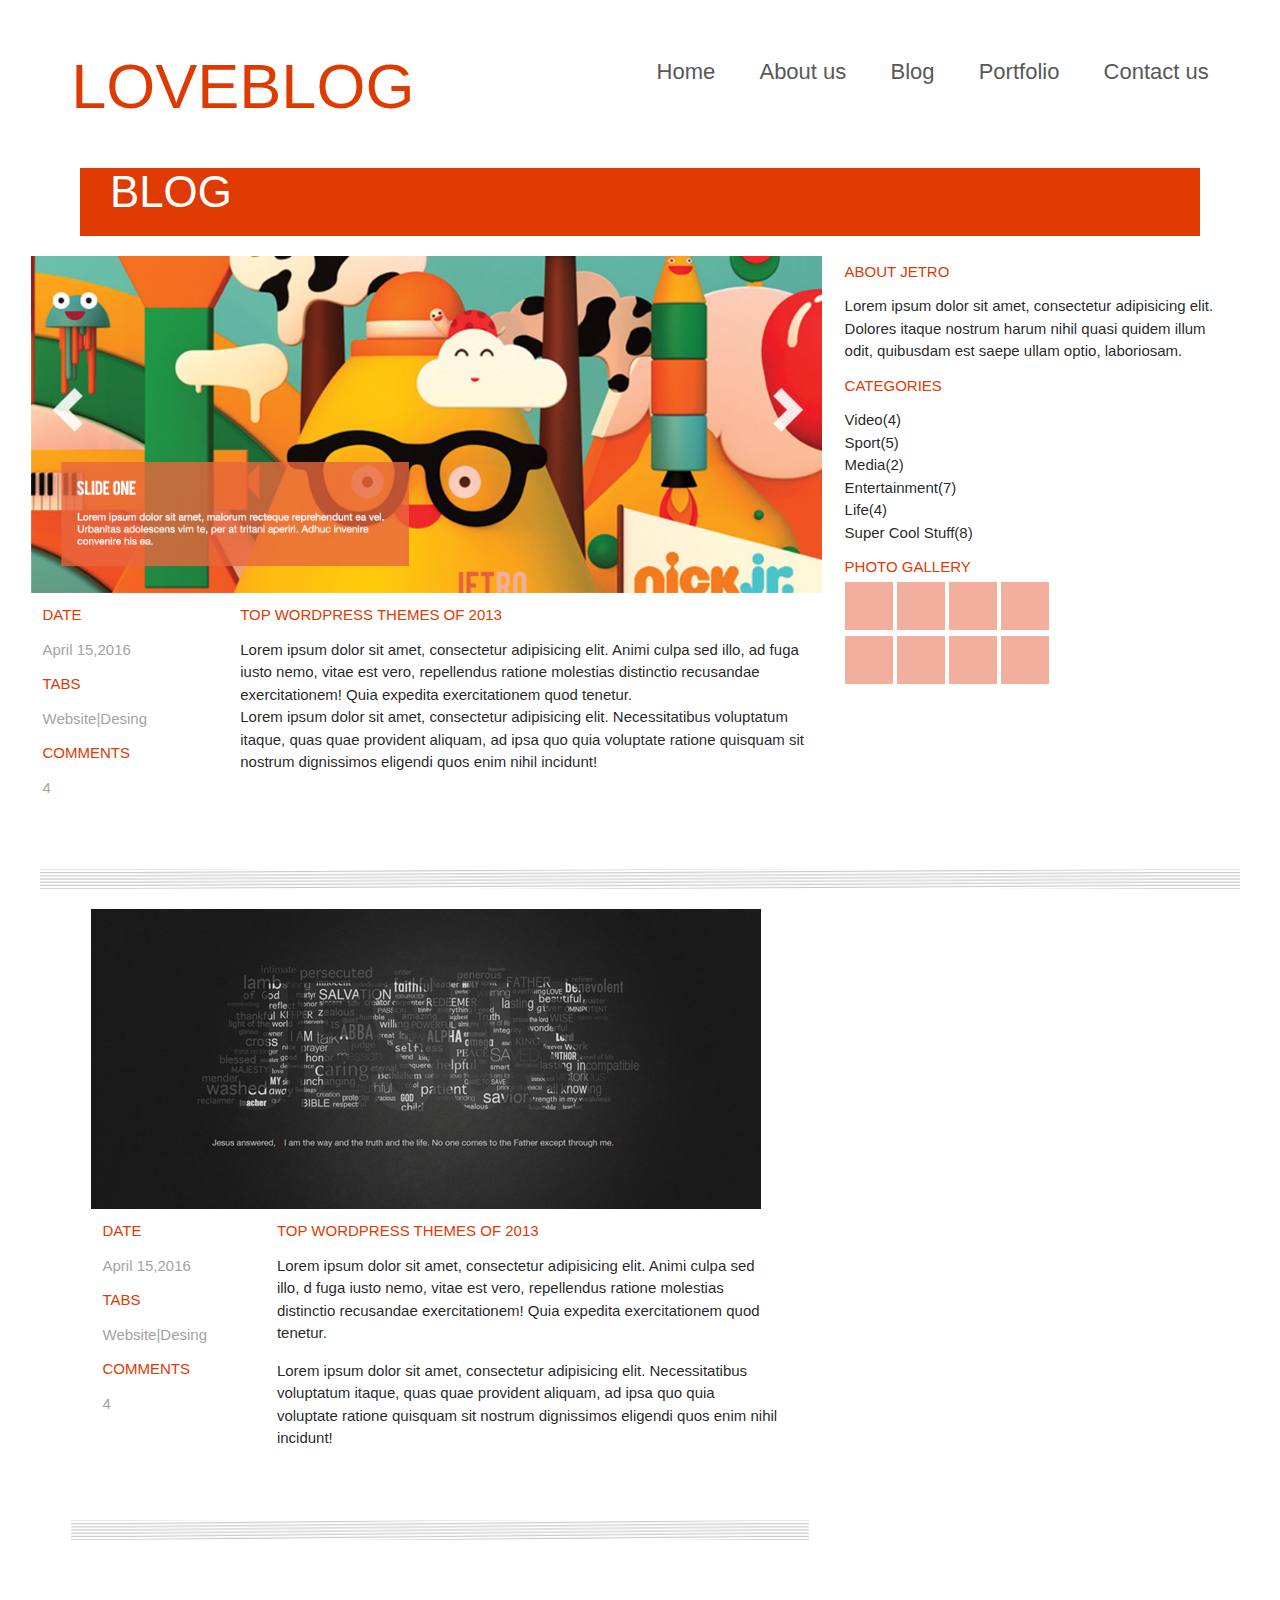
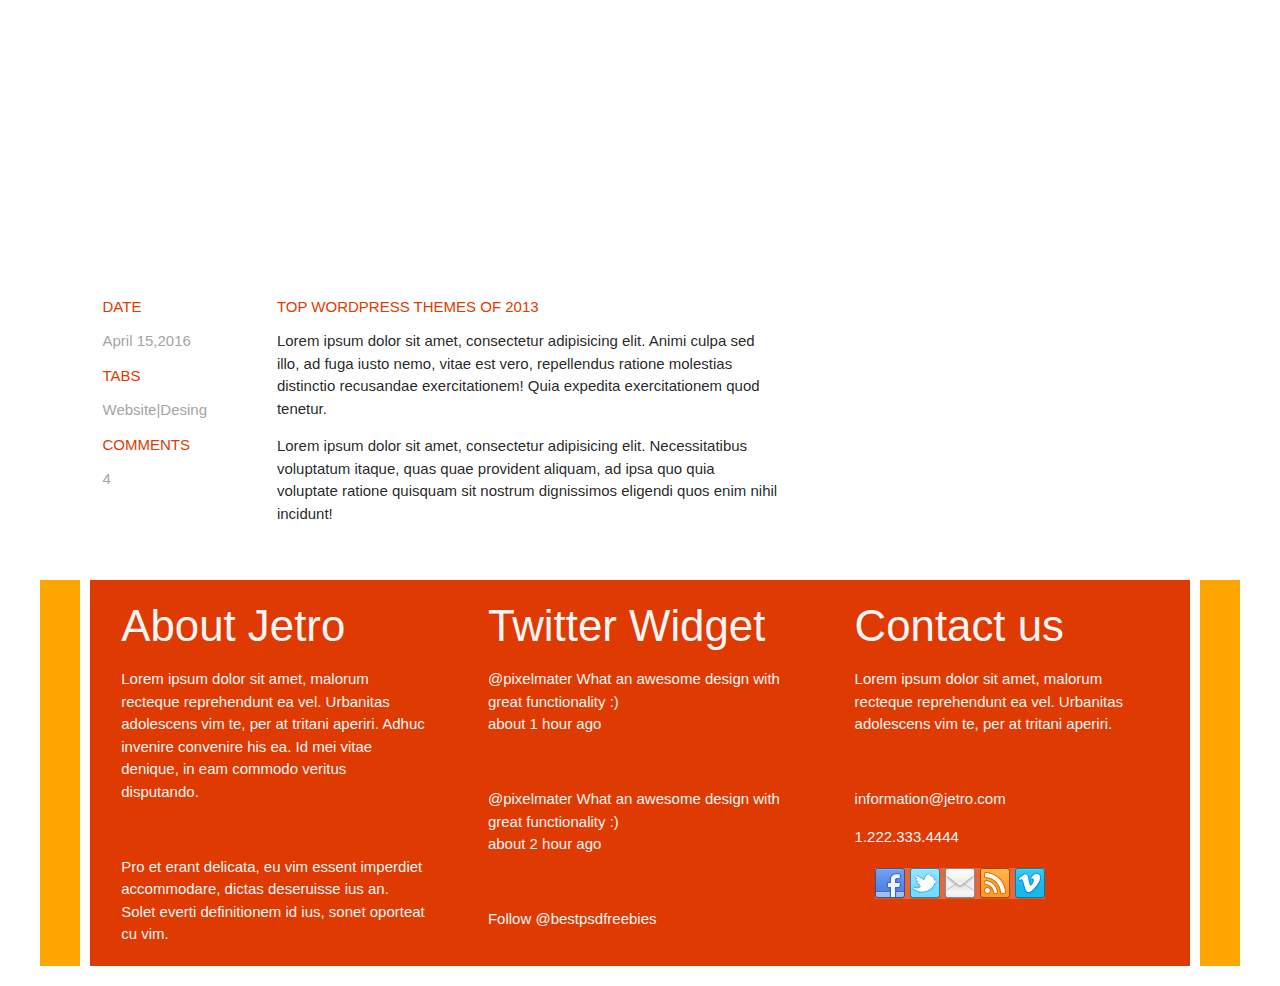
==== commit 64fe3fb8: "seccion blog lista" ====
--- a/blog.html
+++ b/blog.html
@@ -4,53 +4,52 @@
 	<title>Welcome to my site</title>
 	<meta http-equiv="Content-Type" content="text/html; charset=utf-8" />
 	<meta name="viewport" content="width=device-width, initial-scale=1.0">
-	
 	<link href="css/style.css" rel="stylesheet" media="screen">
     <link href='http://fonts.googleapis.com/css?family=Open+Sans+Condensed:300|Playfair+Display:400italic' rel='stylesheet' type='text/css' />
-    <link href="./css/sass/main.css" rel="stylesheet">
+    <link href="css/main.css" rel="stylesheet">
 
 </head>
 
 <body>	
-		<header class="header_area">
-			<div class="fix header">
-				<div class="row">
-					<div class="col s3">
-						<div class="logo fix floatleft">
-							<a href="#"><h1>LOVE<span>BLOG</span></h1></a>
-						</div>
+	<header class="header_area">
+ 		<div class="fix header">
+			<div class="row">
+				<div class="col s3">
+					<div class="logo fix floatleft">
+						<a href="#"><h1>LOVE<span>BLOG</span></h1></a>
 					</div>
-					<div class="col s9">
-						<div class="mainmenu floatright">
-							<ul id="nav">
-								<li><a href="index.html" class="active">Home</a></li>
-								<li><a href="single.html">About us</a></li>
-								<li><a href="blog.html">Blog</a></li>
-								<li><a href="portfolio.html">Portfolio</a></li>
-								<li><a href="contact.html">Contact us</a></li>
-							</ul>
-						</div>
+				</div>
+				<div class="col s9">
+					<div class="mainmenu floatright">
+						<ul id="nav">
+							<li><a href="index.html" class="active">Home</a></li>
+							<li><a href="single.html">About us</a></li>
+							<li><a href="blog.html">Blog</a></li>
+							<li><a href="portfolio.html">Portfolio</a></li>
+							<li><a href="contact.html">Contact us</a></li>
+						</ul>
 					</div>
 				</div>
 			</div>
-		</header>
-		<header class="header_bottom_area"></header>
+		</div>
+	</header>
+	<header class="header_bottom_area"></header>
 		<div class="main_content_area fix">
 			<div class="fix content_area structure">
 				<div class="fix slider_area">
-           <div id="ei-slider" class="ei-slider">
-              <div class="ei-slider-large">
-               	<h2>BLOG</h2>
-              </div>
+          <div id="ei-slider" class="ei-slider">
+            <div class="ei-slider-large">
+             	<h3>BLOG</h3>
             </div>
+          </div>
 				</div>
 			</div>
 		</div>
-		<div class="row">
+		<div class="row blog">
 			<div class="col s8">
 				<img src="images/slider.jpg" class="image06"/>
 					<div class="row">
-						<div class="col s2">
+						<div class="col s3 blog1">
 							<h6>DATE</h6>
 							<P>April 15,2016</P>
 							<h6>TABS</h6>
@@ -58,14 +57,14 @@
 							<h6>COMMENTS</h6>
 							<P>4</P>
 						</div>
-						<div class="col s6">
+						<div class="col s9">
 							<h6>TOP WORDPRESS THEMES OF 2013</h6>
 							<p>Lorem ipsum dolor sit amet, consectetur adipisicing elit. Animi culpa sed illo, ad fuga iusto nemo, vitae est vero, repellendus ratione molestias distinctio recusandae exercitationem! Quia expedita exercitationem quod tenetur. <br>
 							Lorem ipsum dolor sit amet, consectetur adipisicing elit. Necessitatibus voluptatum itaque, quas quae provident aliquam, ad ipsa quo quia voluptate ratione quisquam sit nostrum dignissimos eligendi quos enim nihil incidunt! </p>
 						</div>
 					</div>
         </div>
-        <div class="col s4">
+        <div class="col s4 blog">
         	<h6>ABOUT JETRO</h6>
         	<p>Lorem ipsum dolor sit amet, consectetur adipisicing elit. Dolores itaque nostrum harum nihil quasi quidem illum odit, quibusdam est saepe ullam optio, laboriosam.</p>
         	<h6>CATEGORIES</h6>
@@ -102,42 +101,62 @@
 				</div>
 			</div>
 		</div>
-
-			<div class="fix">
-				<img src="images/heading-bg.png" class="foto2">
-				<div class="fix single_blogpost_containers">
-					<div class="row">
-						<div class="col s8">
-							<div class="fix single_blog_post floatleft">
-								<img src="images/post2.png" class="jesus"/>
-								<div class="row">
-									<div class="col s2">
-										<h6>DATE</h6>
-										<P>April 15,2016</P>
-										<h6>TABS</h6>
-										<P>Website|Desing</P>
-										<h6>COMMENTS</h6>
-										<P>4</P>
-									</div>
-									<div class="col s6">
-										<h6>TOP WORDPRESS THEMES OF 2013</h6>
-										<p>Lorem ipsum dolor sit amet, consectetur adipisicing elit. Animi culpa sed illo, ad fuga iusto nemo, vitae est vero, repellendus ratione molestias distinctio recusandae exercitationem! Quia expedita exercitationem quod tenetur. <br>
-										Lorem ipsum dolor sit amet, consectetur adipisicing elit. Necessitatibus voluptatum itaque, quas quae provident aliquam, ad ipsa quo quia voluptate ratione quisquam sit nostrum dignissimos eligendi quos enim nihil incidunt! </p>
-									</div>
+		<div class="fix">
+			<img src="images/heading-bg.png" class="foto3">
+			<div class="fix single_blogpost_containers">
+				<div class="row blog">
+					<div class="col s8">
+						<div class="fix single_blog_post floatleft">
+							<img src="images/post2.png" class="jesus"/>
+							<div class="row">
+								<div class="col s3 blog1">
+									<h6>DATE</h6>
+									<P>April 15,2016</P>
+									<h6>TABS</h6>
+									<P>Website|Desing</P>
+									<h6>COMMENTS</h6>
+									<P>4</P>
+								</div>
+								<div class="col s9">
+									<h6>TOP WORDPRESS THEMES OF 2013</h6>
+									<p>Lorem ipsum dolor sit amet, consectetur adipisicing elit. Animi culpa sed illo, d fuga iusto nemo, vitae est vero, repellendus ratione molestias distinctio recusandae exercitationem! Quia expedita exercitationem quod tenetur.</p> 
+									<p>Lorem ipsum dolor sit amet, consectetur adipisicing elit. Necessitatibus voluptatum itaque, quas quae provident aliquam, ad ipsa quo quia voluptate ratione quisquam sit nostrum dignissimos eligendi quos enim nihil incidunt! </p>
 								</div>
 							</div>
 						</div>
 					</div>
 				</div>
 			</div>
-			
-
-
-
-
-
-
-			
+		</div>
+		<div class="fix">
+			<div class="fix single_blogpost_containers">
+				<div class="row blog">
+					<div class="col s8">
+ 						<img src="images/heading-bg.png" class="foto3">
+ 						<br>
+						<div class="fix single_blog_post floatleft">
+						<br>
+							<iframe width="660" height="315" src="https://www.youtube.com/embed/k3A_pzCUwRA" frameborder="0" allowfullscreen></iframe>
+							<div class="row">
+								<div class="col s3 blog1">
+									<h6>DATE</h6>
+									<P>April 15,2016</P>
+									<h6>TABS</h6>
+									<P>Website|Desing</P>
+									<h6>COMMENTS</h6>
+									<P>4</P>
+								</div>
+								<div class="col s9">
+									<h6>TOP WORDPRESS THEMES OF 2013</h6>
+									<p>Lorem ipsum dolor sit amet, consectetur adipisicing elit. Animi culpa sed illo, ad fuga iusto nemo, vitae est vero, repellendus ratione molestias distinctio recusandae exercitationem! Quia expedita exercitationem quod tenetur.</p> 
+									<p>Lorem ipsum dolor sit amet, consectetur adipisicing elit. Necessitatibus voluptatum itaque, quas quae provident aliquam, ad ipsa quo quia voluptate ratione quisquam sit nostrum dignissimos eligendi quos enim nihil incidunt! </p>
+								</div>
+	            </div>
+						</div>
+					</div>
+				</div>
+			</div>
+		</div>
 		<div class="fix footer_area">
 			<div class="fix footer">
 				<div class="fix single_footer_container">
--- a/css/main.css
+++ b/css/main.css
@@ -0,0 +1,6280 @@
+.materialize-red {
+  background-color: #e51c23 !important; }
+
+.materialize-red-text {
+  color: #e51c23 !important; }
+
+.materialize-red.lighten-5 {
+  background-color: #fdeaeb !important; }
+
+.materialize-red-text.text-lighten-5 {
+  color: #fdeaeb !important; }
+
+.materialize-red.lighten-4 {
+  background-color: #f8c1c3 !important; }
+
+.materialize-red-text.text-lighten-4 {
+  color: #f8c1c3 !important; }
+
+.materialize-red.lighten-3 {
+  background-color: #f3989b !important; }
+
+.materialize-red-text.text-lighten-3 {
+  color: #f3989b !important; }
+
+.materialize-red.lighten-2 {
+  background-color: #ee6e73 !important; }
+
+.materialize-red-text.text-lighten-2 {
+  color: #ee6e73 !important; }
+
+.materialize-red.lighten-1 {
+  background-color: #ea454b !important; }
+
+.materialize-red-text.text-lighten-1 {
+  color: #ea454b !important; }
+
+.materialize-red.darken-1 {
+  background-color: #d0181e !important; }
+
+.materialize-red-text.text-darken-1 {
+  color: #d0181e !important; }
+
+.materialize-red.darken-2 {
+  background-color: #b9151b !important; }
+
+.materialize-red-text.text-darken-2 {
+  color: #b9151b !important; }
+
+.materialize-red.darken-3 {
+  background-color: #a21318 !important; }
+
+.materialize-red-text.text-darken-3 {
+  color: #a21318 !important; }
+
+.materialize-red.darken-4 {
+  background-color: #8b1014 !important; }
+
+.materialize-red-text.text-darken-4 {
+  color: #8b1014 !important; }
+
+.red {
+  background-color: #F44336 !important; }
+
+.red-text {
+  color: #F44336 !important; }
+
+.red.lighten-5 {
+  background-color: #FFEBEE !important; }
+
+.red-text.text-lighten-5 {
+  color: #FFEBEE !important; }
+
+.red.lighten-4 {
+  background-color: #FFCDD2 !important; }
+
+.red-text.text-lighten-4 {
+  color: #FFCDD2 !important; }
+
+.red.lighten-3 {
+  background-color: #EF9A9A !important; }
+
+.red-text.text-lighten-3 {
+  color: #EF9A9A !important; }
+
+.red.lighten-2 {
+  background-color: #E57373 !important; }
+
+.red-text.text-lighten-2 {
+  color: #E57373 !important; }
+
+.red.lighten-1 {
+  background-color: #EF5350 !important; }
+
+.red-text.text-lighten-1 {
+  color: #EF5350 !important; }
+
+.red.darken-1 {
+  background-color: #E53935 !important; }
+
+.red-text.text-darken-1 {
+  color: #E53935 !important; }
+
+.red.darken-2 {
+  background-color: #D32F2F !important; }
+
+.red-text.text-darken-2 {
+  color: #D32F2F !important; }
+
+.red.darken-3 {
+  background-color: #C62828 !important; }
+
+.red-text.text-darken-3 {
+  color: #C62828 !important; }
+
+.red.darken-4 {
+  background-color: #B71C1C !important; }
+
+.red-text.text-darken-4 {
+  color: #B71C1C !important; }
+
+.red.accent-1 {
+  background-color: #FF8A80 !important; }
+
+.red-text.text-accent-1 {
+  color: #FF8A80 !important; }
+
+.red.accent-2 {
+  background-color: #FF5252 !important; }
+
+.red-text.text-accent-2 {
+  color: #FF5252 !important; }
+
+.red.accent-3 {
+  background-color: #FF1744 !important; }
+
+.red-text.text-accent-3 {
+  color: #FF1744 !important; }
+
+.red.accent-4 {
+  background-color: #D50000 !important; }
+
+.red-text.text-accent-4 {
+  color: #D50000 !important; }
+
+.pink {
+  background-color: #e91e63 !important; }
+
+.pink-text {
+  color: #e91e63 !important; }
+
+.pink.lighten-5 {
+  background-color: #fce4ec !important; }
+
+.pink-text.text-lighten-5 {
+  color: #fce4ec !important; }
+
+.pink.lighten-4 {
+  background-color: #f8bbd0 !important; }
+
+.pink-text.text-lighten-4 {
+  color: #f8bbd0 !important; }
+
+.pink.lighten-3 {
+  background-color: #f48fb1 !important; }
+
+.pink-text.text-lighten-3 {
+  color: #f48fb1 !important; }
+
+.pink.lighten-2 {
+  background-color: #f06292 !important; }
+
+.pink-text.text-lighten-2 {
+  color: #f06292 !important; }
+
+.pink.lighten-1 {
+  background-color: #ec407a !important; }
+
+.pink-text.text-lighten-1 {
+  color: #ec407a !important; }
+
+.pink.darken-1 {
+  background-color: #d81b60 !important; }
+
+.pink-text.text-darken-1 {
+  color: #d81b60 !important; }
+
+.pink.darken-2 {
+  background-color: #c2185b !important; }
+
+.pink-text.text-darken-2 {
+  color: #c2185b !important; }
+
+.pink.darken-3 {
+  background-color: #ad1457 !important; }
+
+.pink-text.text-darken-3 {
+  color: #ad1457 !important; }
+
+.pink.darken-4 {
+  background-color: #880e4f !important; }
+
+.pink-text.text-darken-4 {
+  color: #880e4f !important; }
+
+.pink.accent-1 {
+  background-color: #ff80ab !important; }
+
+.pink-text.text-accent-1 {
+  color: #ff80ab !important; }
+
+.pink.accent-2 {
+  background-color: #ff4081 !important; }
+
+.pink-text.text-accent-2 {
+  color: #ff4081 !important; }
+
+.pink.accent-3 {
+  background-color: #f50057 !important; }
+
+.pink-text.text-accent-3 {
+  color: #f50057 !important; }
+
+.pink.accent-4 {
+  background-color: #c51162 !important; }
+
+.pink-text.text-accent-4 {
+  color: #c51162 !important; }
+
+.purple {
+  background-color: #9c27b0 !important; }
+
+.purple-text {
+  color: #9c27b0 !important; }
+
+.purple.lighten-5 {
+  background-color: #f3e5f5 !important; }
+
+.purple-text.text-lighten-5 {
+  color: #f3e5f5 !important; }
+
+.purple.lighten-4 {
+  background-color: #e1bee7 !important; }
+
+.purple-text.text-lighten-4 {
+  color: #e1bee7 !important; }
+
+.purple.lighten-3 {
+  background-color: #ce93d8 !important; }
+
+.purple-text.text-lighten-3 {
+  color: #ce93d8 !important; }
+
+.purple.lighten-2 {
+  background-color: #ba68c8 !important; }
+
+.purple-text.text-lighten-2 {
+  color: #ba68c8 !important; }
+
+.purple.lighten-1 {
+  background-color: #ab47bc !important; }
+
+.purple-text.text-lighten-1 {
+  color: #ab47bc !important; }
+
+.purple.darken-1 {
+  background-color: #8e24aa !important; }
+
+.purple-text.text-darken-1 {
+  color: #8e24aa !important; }
+
+.purple.darken-2 {
+  background-color: #7b1fa2 !important; }
+
+.purple-text.text-darken-2 {
+  color: #7b1fa2 !important; }
+
+.purple.darken-3 {
+  background-color: #6a1b9a !important; }
+
+.purple-text.text-darken-3 {
+  color: #6a1b9a !important; }
+
+.purple.darken-4 {
+  background-color: #4a148c !important; }
+
+.purple-text.text-darken-4 {
+  color: #4a148c !important; }
+
+.purple.accent-1 {
+  background-color: #ea80fc !important; }
+
+.purple-text.text-accent-1 {
+  color: #ea80fc !important; }
+
+.purple.accent-2 {
+  background-color: #e040fb !important; }
+
+.purple-text.text-accent-2 {
+  color: #e040fb !important; }
+
+.purple.accent-3 {
+  background-color: #d500f9 !important; }
+
+.purple-text.text-accent-3 {
+  color: #d500f9 !important; }
+
+.purple.accent-4 {
+  background-color: #aa00ff !important; }
+
+.purple-text.text-accent-4 {
+  color: #aa00ff !important; }
+
+.deep-purple {
+  background-color: #673ab7 !important; }
+
+.deep-purple-text {
+  color: #673ab7 !important; }
+
+.deep-purple.lighten-5 {
+  background-color: #ede7f6 !important; }
+
+.deep-purple-text.text-lighten-5 {
+  color: #ede7f6 !important; }
+
+.deep-purple.lighten-4 {
+  background-color: #d1c4e9 !important; }
+
+.deep-purple-text.text-lighten-4 {
+  color: #d1c4e9 !important; }
+
+.deep-purple.lighten-3 {
+  background-color: #b39ddb !important; }
+
+.deep-purple-text.text-lighten-3 {
+  color: #b39ddb !important; }
+
+.deep-purple.lighten-2 {
+  background-color: #9575cd !important; }
+
+.deep-purple-text.text-lighten-2 {
+  color: #9575cd !important; }
+
+.deep-purple.lighten-1 {
+  background-color: #7e57c2 !important; }
+
+.deep-purple-text.text-lighten-1 {
+  color: #7e57c2 !important; }
+
+.deep-purple.darken-1 {
+  background-color: #5e35b1 !important; }
+
+.deep-purple-text.text-darken-1 {
+  color: #5e35b1 !important; }
+
+.deep-purple.darken-2 {
+  background-color: #512da8 !important; }
+
+.deep-purple-text.text-darken-2 {
+  color: #512da8 !important; }
+
+.deep-purple.darken-3 {
+  background-color: #4527a0 !important; }
+
+.deep-purple-text.text-darken-3 {
+  color: #4527a0 !important; }
+
+.deep-purple.darken-4 {
+  background-color: #311b92 !important; }
+
+.deep-purple-text.text-darken-4 {
+  color: #311b92 !important; }
+
+.deep-purple.accent-1 {
+  background-color: #b388ff !important; }
+
+.deep-purple-text.text-accent-1 {
+  color: #b388ff !important; }
+
+.deep-purple.accent-2 {
+  background-color: #7c4dff !important; }
+
+.deep-purple-text.text-accent-2 {
+  color: #7c4dff !important; }
+
+.deep-purple.accent-3 {
+  background-color: #651fff !important; }
+
+.deep-purple-text.text-accent-3 {
+  color: #651fff !important; }
+
+.deep-purple.accent-4 {
+  background-color: #6200ea !important; }
+
+.deep-purple-text.text-accent-4 {
+  color: #6200ea !important; }
+
+.indigo {
+  background-color: #3f51b5 !important; }
+
+.indigo-text {
+  color: #3f51b5 !important; }
+
+.indigo.lighten-5 {
+  background-color: #e8eaf6 !important; }
+
+.indigo-text.text-lighten-5 {
+  color: #e8eaf6 !important; }
+
+.indigo.lighten-4 {
+  background-color: #c5cae9 !important; }
+
+.indigo-text.text-lighten-4 {
+  color: #c5cae9 !important; }
+
+.indigo.lighten-3 {
+  background-color: #9fa8da !important; }
+
+.indigo-text.text-lighten-3 {
+  color: #9fa8da !important; }
+
+.indigo.lighten-2 {
+  background-color: #7986cb !important; }
+
+.indigo-text.text-lighten-2 {
+  color: #7986cb !important; }
+
+.indigo.lighten-1 {
+  background-color: #5c6bc0 !important; }
+
+.indigo-text.text-lighten-1 {
+  color: #5c6bc0 !important; }
+
+.indigo.darken-1 {
+  background-color: #3949ab !important; }
+
+.indigo-text.text-darken-1 {
+  color: #3949ab !important; }
+
+.indigo.darken-2 {
+  background-color: #303f9f !important; }
+
+.indigo-text.text-darken-2 {
+  color: #303f9f !important; }
+
+.indigo.darken-3 {
+  background-color: #283593 !important; }
+
+.indigo-text.text-darken-3 {
+  color: #283593 !important; }
+
+.indigo.darken-4 {
+  background-color: #1a237e !important; }
+
+.indigo-text.text-darken-4 {
+  color: #1a237e !important; }
+
+.indigo.accent-1 {
+  background-color: #8c9eff !important; }
+
+.indigo-text.text-accent-1 {
+  color: #8c9eff !important; }
+
+.indigo.accent-2 {
+  background-color: #536dfe !important; }
+
+.indigo-text.text-accent-2 {
+  color: #536dfe !important; }
+
+.indigo.accent-3 {
+  background-color: #3d5afe !important; }
+
+.indigo-text.text-accent-3 {
+  color: #3d5afe !important; }
+
+.indigo.accent-4 {
+  background-color: #304ffe !important; }
+
+.indigo-text.text-accent-4 {
+  color: #304ffe !important; }
+
+.blue {
+  background-color: #2196F3 !important; }
+
+.blue-text {
+  color: #2196F3 !important; }
+
+.blue.lighten-5 {
+  background-color: #E3F2FD !important; }
+
+.blue-text.text-lighten-5 {
+  color: #E3F2FD !important; }
+
+.blue.lighten-4 {
+  background-color: #BBDEFB !important; }
+
+.blue-text.text-lighten-4 {
+  color: #BBDEFB !important; }
+
+.blue.lighten-3 {
+  background-color: #90CAF9 !important; }
+
+.blue-text.text-lighten-3 {
+  color: #90CAF9 !important; }
+
+.blue.lighten-2 {
+  background-color: #64B5F6 !important; }
+
+.blue-text.text-lighten-2 {
+  color: #64B5F6 !important; }
+
+.blue.lighten-1 {
+  background-color: #42A5F5 !important; }
+
+.blue-text.text-lighten-1 {
+  color: #42A5F5 !important; }
+
+.blue.darken-1 {
+  background-color: #1E88E5 !important; }
+
+.blue-text.text-darken-1 {
+  color: #1E88E5 !important; }
+
+.blue.darken-2 {
+  background-color: #1976D2 !important; }
+
+.blue-text.text-darken-2 {
+  color: #1976D2 !important; }
+
+.blue.darken-3 {
+  background-color: #1565C0 !important; }
+
+.blue-text.text-darken-3 {
+  color: #1565C0 !important; }
+
+.blue.darken-4 {
+  background-color: #0D47A1 !important; }
+
+.blue-text.text-darken-4 {
+  color: #0D47A1 !important; }
+
+.blue.accent-1 {
+  background-color: #82B1FF !important; }
+
+.blue-text.text-accent-1 {
+  color: #82B1FF !important; }
+
+.blue.accent-2 {
+  background-color: #448AFF !important; }
+
+.blue-text.text-accent-2 {
+  color: #448AFF !important; }
+
+.blue.accent-3 {
+  background-color: #2979FF !important; }
+
+.blue-text.text-accent-3 {
+  color: #2979FF !important; }
+
+.blue.accent-4 {
+  background-color: #2962FF !important; }
+
+.blue-text.text-accent-4 {
+  color: #2962FF !important; }
+
+.light-blue {
+  background-color: #03a9f4 !important; }
+
+.light-blue-text {
+  color: #03a9f4 !important; }
+
+.light-blue.lighten-5 {
+  background-color: #e1f5fe !important; }
+
+.light-blue-text.text-lighten-5 {
+  color: #e1f5fe !important; }
+
+.light-blue.lighten-4 {
+  background-color: #b3e5fc !important; }
+
+.light-blue-text.text-lighten-4 {
+  color: #b3e5fc !important; }
+
+.light-blue.lighten-3 {
+  background-color: #81d4fa !important; }
+
+.light-blue-text.text-lighten-3 {
+  color: #81d4fa !important; }
+
+.light-blue.lighten-2 {
+  background-color: #4fc3f7 !important; }
+
+.light-blue-text.text-lighten-2 {
+  color: #4fc3f7 !important; }
+
+.light-blue.lighten-1 {
+  background-color: #29b6f6 !important; }
+
+.light-blue-text.text-lighten-1 {
+  color: #29b6f6 !important; }
+
+.light-blue.darken-1 {
+  background-color: #039be5 !important; }
+
+.light-blue-text.text-darken-1 {
+  color: #039be5 !important; }
+
+.light-blue.darken-2 {
+  background-color: #0288d1 !important; }
+
+.light-blue-text.text-darken-2 {
+  color: #0288d1 !important; }
+
+.light-blue.darken-3 {
+  background-color: #0277bd !important; }
+
+.light-blue-text.text-darken-3 {
+  color: #0277bd !important; }
+
+.light-blue.darken-4 {
+  background-color: #01579b !important; }
+
+.light-blue-text.text-darken-4 {
+  color: #01579b !important; }
+
+.light-blue.accent-1 {
+  background-color: #80d8ff !important; }
+
+.light-blue-text.text-accent-1 {
+  color: #80d8ff !important; }
+
+.light-blue.accent-2 {
+  background-color: #40c4ff !important; }
+
+.light-blue-text.text-accent-2 {
+  color: #40c4ff !important; }
+
+.light-blue.accent-3 {
+  background-color: #00b0ff !important; }
+
+.light-blue-text.text-accent-3 {
+  color: #00b0ff !important; }
+
+.light-blue.accent-4 {
+  background-color: #0091ea !important; }
+
+.light-blue-text.text-accent-4 {
+  color: #0091ea !important; }
+
+.cyan {
+  background-color: #00bcd4 !important; }
+
+.cyan-text {
+  color: #00bcd4 !important; }
+
+.cyan.lighten-5 {
+  background-color: #e0f7fa !important; }
+
+.cyan-text.text-lighten-5 {
+  color: #e0f7fa !important; }
+
+.cyan.lighten-4 {
+  background-color: #b2ebf2 !important; }
+
+.cyan-text.text-lighten-4 {
+  color: #b2ebf2 !important; }
+
+.cyan.lighten-3 {
+  background-color: #80deea !important; }
+
+.cyan-text.text-lighten-3 {
+  color: #80deea !important; }
+
+.cyan.lighten-2 {
+  background-color: #4dd0e1 !important; }
+
+.cyan-text.text-lighten-2 {
+  color: #4dd0e1 !important; }
+
+.cyan.lighten-1 {
+  background-color: #26c6da !important; }
+
+.cyan-text.text-lighten-1 {
+  color: #26c6da !important; }
+
+.cyan.darken-1 {
+  background-color: #00acc1 !important; }
+
+.cyan-text.text-darken-1 {
+  color: #00acc1 !important; }
+
+.cyan.darken-2 {
+  background-color: #0097a7 !important; }
+
+.cyan-text.text-darken-2 {
+  color: #0097a7 !important; }
+
+.cyan.darken-3 {
+  background-color: #00838f !important; }
+
+.cyan-text.text-darken-3 {
+  color: #00838f !important; }
+
+.cyan.darken-4 {
+  background-color: #006064 !important; }
+
+.cyan-text.text-darken-4 {
+  color: #006064 !important; }
+
+.cyan.accent-1 {
+  background-color: #84ffff !important; }
+
+.cyan-text.text-accent-1 {
+  color: #84ffff !important; }
+
+.cyan.accent-2 {
+  background-color: #18ffff !important; }
+
+.cyan-text.text-accent-2 {
+  color: #18ffff !important; }
+
+.cyan.accent-3 {
+  background-color: #00e5ff !important; }
+
+.cyan-text.text-accent-3 {
+  color: #00e5ff !important; }
+
+.cyan.accent-4 {
+  background-color: #00b8d4 !important; }
+
+.cyan-text.text-accent-4 {
+  color: #00b8d4 !important; }
+
+.teal {
+  background-color: #009688 !important; }
+
+.teal-text {
+  color: #009688 !important; }
+
+.teal.lighten-5 {
+  background-color: #e0f2f1 !important; }
+
+.teal-text.text-lighten-5 {
+  color: #e0f2f1 !important; }
+
+.teal.lighten-4 {
+  background-color: #b2dfdb !important; }
+
+.teal-text.text-lighten-4 {
+  color: #b2dfdb !important; }
+
+.teal.lighten-3 {
+  background-color: #80cbc4 !important; }
+
+.teal-text.text-lighten-3 {
+  color: #80cbc4 !important; }
+
+.teal.lighten-2 {
+  background-color: #4db6ac !important; }
+
+.teal-text.text-lighten-2 {
+  color: #4db6ac !important; }
+
+.teal.lighten-1 {
+  background-color: #26a69a !important; }
+
+.teal-text.text-lighten-1 {
+  color: #26a69a !important; }
+
+.teal.darken-1 {
+  background-color: #00897b !important; }
+
+.teal-text.text-darken-1 {
+  color: #00897b !important; }
+
+.teal.darken-2 {
+  background-color: #00796b !important; }
+
+.teal-text.text-darken-2 {
+  color: #00796b !important; }
+
+.teal.darken-3 {
+  background-color: #00695c !important; }
+
+.teal-text.text-darken-3 {
+  color: #00695c !important; }
+
+.teal.darken-4 {
+  background-color: #004d40 !important; }
+
+.teal-text.text-darken-4 {
+  color: #004d40 !important; }
+
+.teal.accent-1 {
+  background-color: #a7ffeb !important; }
+
+.teal-text.text-accent-1 {
+  color: #a7ffeb !important; }
+
+.teal.accent-2 {
+  background-color: #64ffda !important; }
+
+.teal-text.text-accent-2 {
+  color: #64ffda !important; }
+
+.teal.accent-3 {
+  background-color: #1de9b6 !important; }
+
+.teal-text.text-accent-3 {
+  color: #1de9b6 !important; }
+
+.teal.accent-4 {
+  background-color: #00bfa5 !important; }
+
+.teal-text.text-accent-4 {
+  color: #00bfa5 !important; }
+
+.green {
+  background-color: #4CAF50 !important; }
+
+.green-text {
+  color: #4CAF50 !important; }
+
+.green.lighten-5 {
+  background-color: #E8F5E9 !important; }
+
+.green-text.text-lighten-5 {
+  color: #E8F5E9 !important; }
+
+.green.lighten-4 {
+  background-color: #C8E6C9 !important; }
+
+.green-text.text-lighten-4 {
+  color: #C8E6C9 !important; }
+
+.green.lighten-3 {
+  background-color: #A5D6A7 !important; }
+
+.green-text.text-lighten-3 {
+  color: #A5D6A7 !important; }
+
+.green.lighten-2 {
+  background-color: #81C784 !important; }
+
+.green-text.text-lighten-2 {
+  color: #81C784 !important; }
+
+.green.lighten-1 {
+  background-color: #66BB6A !important; }
+
+.green-text.text-lighten-1 {
+  color: #66BB6A !important; }
+
+.green.darken-1 {
+  background-color: #43A047 !important; }
+
+.green-text.text-darken-1 {
+  color: #43A047 !important; }
+
+.green.darken-2 {
+  background-color: #388E3C !important; }
+
+.green-text.text-darken-2 {
+  color: #388E3C !important; }
+
+.green.darken-3 {
+  background-color: #2E7D32 !important; }
+
+.green-text.text-darken-3 {
+  color: #2E7D32 !important; }
+
+.green.darken-4 {
+  background-color: #1B5E20 !important; }
+
+.green-text.text-darken-4 {
+  color: #1B5E20 !important; }
+
+.green.accent-1 {
+  background-color: #B9F6CA !important; }
+
+.green-text.text-accent-1 {
+  color: #B9F6CA !important; }
+
+.green.accent-2 {
+  background-color: #69F0AE !important; }
+
+.green-text.text-accent-2 {
+  color: #69F0AE !important; }
+
+.green.accent-3 {
+  background-color: #00E676 !important; }
+
+.green-text.text-accent-3 {
+  color: #00E676 !important; }
+
+.green.accent-4 {
+  background-color: #00C853 !important; }
+
+.green-text.text-accent-4 {
+  color: #00C853 !important; }
+
+.light-green {
+  background-color: #8bc34a !important; }
+
+.light-green-text {
+  color: #8bc34a !important; }
+
+.light-green.lighten-5 {
+  background-color: #f1f8e9 !important; }
+
+.light-green-text.text-lighten-5 {
+  color: #f1f8e9 !important; }
+
+.light-green.lighten-4 {
+  background-color: #dcedc8 !important; }
+
+.light-green-text.text-lighten-4 {
+  color: #dcedc8 !important; }
+
+.light-green.lighten-3 {
+  background-color: #c5e1a5 !important; }
+
+.light-green-text.text-lighten-3 {
+  color: #c5e1a5 !important; }
+
+.light-green.lighten-2 {
+  background-color: #aed581 !important; }
+
+.light-green-text.text-lighten-2 {
+  color: #aed581 !important; }
+
+.light-green.lighten-1 {
+  background-color: #9ccc65 !important; }
+
+.light-green-text.text-lighten-1 {
+  color: #9ccc65 !important; }
+
+.light-green.darken-1 {
+  background-color: #7cb342 !important; }
+
+.light-green-text.text-darken-1 {
+  color: #7cb342 !important; }
+
+.light-green.darken-2 {
+  background-color: #689f38 !important; }
+
+.light-green-text.text-darken-2 {
+  color: #689f38 !important; }
+
+.light-green.darken-3 {
+  background-color: #558b2f !important; }
+
+.light-green-text.text-darken-3 {
+  color: #558b2f !important; }
+
+.light-green.darken-4 {
+  background-color: #33691e !important; }
+
+.light-green-text.text-darken-4 {
+  color: #33691e !important; }
+
+.light-green.accent-1 {
+  background-color: #ccff90 !important; }
+
+.light-green-text.text-accent-1 {
+  color: #ccff90 !important; }
+
+.light-green.accent-2 {
+  background-color: #b2ff59 !important; }
+
+.light-green-text.text-accent-2 {
+  color: #b2ff59 !important; }
+
+.light-green.accent-3 {
+  background-color: #76ff03 !important; }
+
+.light-green-text.text-accent-3 {
+  color: #76ff03 !important; }
+
+.light-green.accent-4 {
+  background-color: #64dd17 !important; }
+
+.light-green-text.text-accent-4 {
+  color: #64dd17 !important; }
+
+.lime {
+  background-color: #cddc39 !important; }
+
+.lime-text {
+  color: #cddc39 !important; }
+
+.lime.lighten-5 {
+  background-color: #f9fbe7 !important; }
+
+.lime-text.text-lighten-5 {
+  color: #f9fbe7 !important; }
+
+.lime.lighten-4 {
+  background-color: #f0f4c3 !important; }
+
+.lime-text.text-lighten-4 {
+  color: #f0f4c3 !important; }
+
+.lime.lighten-3 {
+  background-color: #e6ee9c !important; }
+
+.lime-text.text-lighten-3 {
+  color: #e6ee9c !important; }
+
+.lime.lighten-2 {
+  background-color: #dce775 !important; }
+
+.lime-text.text-lighten-2 {
+  color: #dce775 !important; }
+
+.lime.lighten-1 {
+  background-color: #d4e157 !important; }
+
+.lime-text.text-lighten-1 {
+  color: #d4e157 !important; }
+
+.lime.darken-1 {
+  background-color: #c0ca33 !important; }
+
+.lime-text.text-darken-1 {
+  color: #c0ca33 !important; }
+
+.lime.darken-2 {
+  background-color: #afb42b !important; }
+
+.lime-text.text-darken-2 {
+  color: #afb42b !important; }
+
+.lime.darken-3 {
+  background-color: #9e9d24 !important; }
+
+.lime-text.text-darken-3 {
+  color: #9e9d24 !important; }
+
+.lime.darken-4 {
+  background-color: #827717 !important; }
+
+.lime-text.text-darken-4 {
+  color: #827717 !important; }
+
+.lime.accent-1 {
+  background-color: #f4ff81 !important; }
+
+.lime-text.text-accent-1 {
+  color: #f4ff81 !important; }
+
+.lime.accent-2 {
+  background-color: #eeff41 !important; }
+
+.lime-text.text-accent-2 {
+  color: #eeff41 !important; }
+
+.lime.accent-3 {
+  background-color: #c6ff00 !important; }
+
+.lime-text.text-accent-3 {
+  color: #c6ff00 !important; }
+
+.lime.accent-4 {
+  background-color: #aeea00 !important; }
+
+.lime-text.text-accent-4 {
+  color: #aeea00 !important; }
+
+.yellow {
+  background-color: #ffeb3b !important; }
+
+.yellow-text {
+  color: #ffeb3b !important; }
+
+.yellow.lighten-5 {
+  background-color: #fffde7 !important; }
+
+.yellow-text.text-lighten-5 {
+  color: #fffde7 !important; }
+
+.yellow.lighten-4 {
+  background-color: #fff9c4 !important; }
+
+.yellow-text.text-lighten-4 {
+  color: #fff9c4 !important; }
+
+.yellow.lighten-3 {
+  background-color: #fff59d !important; }
+
+.yellow-text.text-lighten-3 {
+  color: #fff59d !important; }
+
+.yellow.lighten-2 {
+  background-color: #fff176 !important; }
+
+.yellow-text.text-lighten-2 {
+  color: #fff176 !important; }
+
+.yellow.lighten-1 {
+  background-color: #ffee58 !important; }
+
+.yellow-text.text-lighten-1 {
+  color: #ffee58 !important; }
+
+.yellow.darken-1 {
+  background-color: #fdd835 !important; }
+
+.yellow-text.text-darken-1 {
+  color: #fdd835 !important; }
+
+.yellow.darken-2 {
+  background-color: #fbc02d !important; }
+
+.yellow-text.text-darken-2 {
+  color: #fbc02d !important; }
+
+.yellow.darken-3 {
+  background-color: #f9a825 !important; }
+
+.yellow-text.text-darken-3 {
+  color: #f9a825 !important; }
+
+.yellow.darken-4 {
+  background-color: #f57f17 !important; }
+
+.yellow-text.text-darken-4 {
+  color: #f57f17 !important; }
+
+.yellow.accent-1 {
+  background-color: #ffff8d !important; }
+
+.yellow-text.text-accent-1 {
+  color: #ffff8d !important; }
+
+.yellow.accent-2 {
+  background-color: #ffff00 !important; }
+
+.yellow-text.text-accent-2 {
+  color: #ffff00 !important; }
+
+.yellow.accent-3 {
+  background-color: #ffea00 !important; }
+
+.yellow-text.text-accent-3 {
+  color: #ffea00 !important; }
+
+.yellow.accent-4 {
+  background-color: #ffd600 !important; }
+
+.yellow-text.text-accent-4 {
+  color: #ffd600 !important; }
+
+.amber {
+  background-color: #ffc107 !important; }
+
+.amber-text {
+  color: #ffc107 !important; }
+
+.amber.lighten-5 {
+  background-color: #fff8e1 !important; }
+
+.amber-text.text-lighten-5 {
+  color: #fff8e1 !important; }
+
+.amber.lighten-4 {
+  background-color: #ffecb3 !important; }
+
+.amber-text.text-lighten-4 {
+  color: #ffecb3 !important; }
+
+.amber.lighten-3 {
+  background-color: #ffe082 !important; }
+
+.amber-text.text-lighten-3 {
+  color: #ffe082 !important; }
+
+.amber.lighten-2 {
+  background-color: #ffd54f !important; }
+
+.amber-text.text-lighten-2 {
+  color: #ffd54f !important; }
+
+.amber.lighten-1 {
+  background-color: #ffca28 !important; }
+
+.amber-text.text-lighten-1 {
+  color: #ffca28 !important; }
+
+.amber.darken-1 {
+  background-color: #ffb300 !important; }
+
+.amber-text.text-darken-1 {
+  color: #ffb300 !important; }
+
+.amber.darken-2 {
+  background-color: #ffa000 !important; }
+
+.amber-text.text-darken-2 {
+  color: #ffa000 !important; }
+
+.amber.darken-3 {
+  background-color: #ff8f00 !important; }
+
+.amber-text.text-darken-3 {
+  color: #ff8f00 !important; }
+
+.amber.darken-4 {
+  background-color: #ff6f00 !important; }
+
+.amber-text.text-darken-4 {
+  color: #ff6f00 !important; }
+
+.amber.accent-1 {
+  background-color: #ffe57f !important; }
+
+.amber-text.text-accent-1 {
+  color: #ffe57f !important; }
+
+.amber.accent-2 {
+  background-color: #ffd740 !important; }
+
+.amber-text.text-accent-2 {
+  color: #ffd740 !important; }
+
+.amber.accent-3 {
+  background-color: #ffc400 !important; }
+
+.amber-text.text-accent-3 {
+  color: #ffc400 !important; }
+
+.amber.accent-4 {
+  background-color: #ffab00 !important; }
+
+.amber-text.text-accent-4 {
+  color: #ffab00 !important; }
+
+.orange {
+  background-color: #ff9800 !important; }
+
+.orange-text {
+  color: #ff9800 !important; }
+
+.orange.lighten-5 {
+  background-color: #fff3e0 !important; }
+
+.orange-text.text-lighten-5 {
+  color: #fff3e0 !important; }
+
+.orange.lighten-4 {
+  background-color: #ffe0b2 !important; }
+
+.orange-text.text-lighten-4 {
+  color: #ffe0b2 !important; }
+
+.orange.lighten-3 {
+  background-color: #ffcc80 !important; }
+
+.orange-text.text-lighten-3 {
+  color: #ffcc80 !important; }
+
+.orange.lighten-2 {
+  background-color: #ffb74d !important; }
+
+.orange-text.text-lighten-2 {
+  color: #ffb74d !important; }
+
+.orange.lighten-1 {
+  background-color: #ffa726 !important; }
+
+.orange-text.text-lighten-1 {
+  color: #ffa726 !important; }
+
+.orange.darken-1 {
+  background-color: #fb8c00 !important; }
+
+.orange-text.text-darken-1 {
+  color: #fb8c00 !important; }
+
+.orange.darken-2 {
+  background-color: #f57c00 !important; }
+
+.orange-text.text-darken-2 {
+  color: #f57c00 !important; }
+
+.orange.darken-3 {
+  background-color: #ef6c00 !important; }
+
+.orange-text.text-darken-3 {
+  color: #ef6c00 !important; }
+
+.orange.darken-4 {
+  background-color: #e65100 !important; }
+
+.orange-text.text-darken-4 {
+  color: #e65100 !important; }
+
+.orange.accent-1 {
+  background-color: #ffd180 !important; }
+
+.orange-text.text-accent-1 {
+  color: #ffd180 !important; }
+
+.orange.accent-2 {
+  background-color: #ffab40 !important; }
+
+.orange-text.text-accent-2 {
+  color: #ffab40 !important; }
+
+.orange.accent-3 {
+  background-color: #ff9100 !important; }
+
+.orange-text.text-accent-3 {
+  color: #ff9100 !important; }
+
+.orange.accent-4 {
+  background-color: #ff6d00 !important; }
+
+.orange-text.text-accent-4 {
+  color: #ff6d00 !important; }
+
+.deep-orange {
+  background-color: #ff5722 !important; }
+
+.deep-orange-text {
+  color: #ff5722 !important; }
+
+.deep-orange.lighten-5 {
+  background-color: #fbe9e7 !important; }
+
+.deep-orange-text.text-lighten-5 {
+  color: #fbe9e7 !important; }
+
+.deep-orange.lighten-4 {
+  background-color: #ffccbc !important; }
+
+.deep-orange-text.text-lighten-4 {
+  color: #ffccbc !important; }
+
+.deep-orange.lighten-3 {
+  background-color: #ffab91 !important; }
+
+.deep-orange-text.text-lighten-3 {
+  color: #ffab91 !important; }
+
+.deep-orange.lighten-2 {
+  background-color: #ff8a65 !important; }
+
+.deep-orange-text.text-lighten-2 {
+  color: #ff8a65 !important; }
+
+.deep-orange.lighten-1 {
+  background-color: #ff7043 !important; }
+
+.deep-orange-text.text-lighten-1 {
+  color: #ff7043 !important; }
+
+.deep-orange.darken-1 {
+  background-color: #f4511e !important; }
+
+.deep-orange-text.text-darken-1 {
+  color: #f4511e !important; }
+
+.deep-orange.darken-2 {
+  background-color: #e64a19 !important; }
+
+.deep-orange-text.text-darken-2 {
+  color: #e64a19 !important; }
+
+.deep-orange.darken-3 {
+  background-color: #d84315 !important; }
+
+.deep-orange-text.text-darken-3 {
+  color: #d84315 !important; }
+
+.deep-orange.darken-4 {
+  background-color: #bf360c !important; }
+
+.deep-orange-text.text-darken-4 {
+  color: #bf360c !important; }
+
+.deep-orange.accent-1 {
+  background-color: #ff9e80 !important; }
+
+.deep-orange-text.text-accent-1 {
+  color: #ff9e80 !important; }
+
+.deep-orange.accent-2 {
+  background-color: #ff6e40 !important; }
+
+.deep-orange-text.text-accent-2 {
+  color: #ff6e40 !important; }
+
+.deep-orange.accent-3 {
+  background-color: #ff3d00 !important; }
+
+.deep-orange-text.text-accent-3 {
+  color: #ff3d00 !important; }
+
+.deep-orange.accent-4 {
+  background-color: #dd2c00 !important; }
+
+.deep-orange-text.text-accent-4 {
+  color: #dd2c00 !important; }
+
+.brown {
+  background-color: #795548 !important; }
+
+.brown-text {
+  color: #795548 !important; }
+
+.brown.lighten-5 {
+  background-color: #efebe9 !important; }
+
+.brown-text.text-lighten-5 {
+  color: #efebe9 !important; }
+
+.brown.lighten-4 {
+  background-color: #d7ccc8 !important; }
+
+.brown-text.text-lighten-4 {
+  color: #d7ccc8 !important; }
+
+.brown.lighten-3 {
+  background-color: #bcaaa4 !important; }
+
+.brown-text.text-lighten-3 {
+  color: #bcaaa4 !important; }
+
+.brown.lighten-2 {
+  background-color: #a1887f !important; }
+
+.brown-text.text-lighten-2 {
+  color: #a1887f !important; }
+
+.brown.lighten-1 {
+  background-color: #8d6e63 !important; }
+
+.brown-text.text-lighten-1 {
+  color: #8d6e63 !important; }
+
+.brown.darken-1 {
+  background-color: #6d4c41 !important; }
+
+.brown-text.text-darken-1 {
+  color: #6d4c41 !important; }
+
+.brown.darken-2 {
+  background-color: #5d4037 !important; }
+
+.brown-text.text-darken-2 {
+  color: #5d4037 !important; }
+
+.brown.darken-3 {
+  background-color: #4e342e !important; }
+
+.brown-text.text-darken-3 {
+  color: #4e342e !important; }
+
+.brown.darken-4 {
+  background-color: #3e2723 !important; }
+
+.brown-text.text-darken-4 {
+  color: #3e2723 !important; }
+
+.blue-grey {
+  background-color: #607d8b !important; }
+
+.blue-grey-text {
+  color: #607d8b !important; }
+
+.blue-grey.lighten-5 {
+  background-color: #eceff1 !important; }
+
+.blue-grey-text.text-lighten-5 {
+  color: #eceff1 !important; }
+
+.blue-grey.lighten-4 {
+  background-color: #cfd8dc !important; }
+
+.blue-grey-text.text-lighten-4 {
+  color: #cfd8dc !important; }
+
+.blue-grey.lighten-3 {
+  background-color: #b0bec5 !important; }
+
+.blue-grey-text.text-lighten-3 {
+  color: #b0bec5 !important; }
+
+.blue-grey.lighten-2 {
+  background-color: #90a4ae !important; }
+
+.blue-grey-text.text-lighten-2 {
+  color: #90a4ae !important; }
+
+.blue-grey.lighten-1 {
+  background-color: #78909c !important; }
+
+.blue-grey-text.text-lighten-1 {
+  color: #78909c !important; }
+
+.blue-grey.darken-1 {
+  background-color: #546e7a !important; }
+
+.blue-grey-text.text-darken-1 {
+  color: #546e7a !important; }
+
+.blue-grey.darken-2 {
+  background-color: #455a64 !important; }
+
+.blue-grey-text.text-darken-2 {
+  color: #455a64 !important; }
+
+.blue-grey.darken-3 {
+  background-color: #37474f !important; }
+
+.blue-grey-text.text-darken-3 {
+  color: #37474f !important; }
+
+.blue-grey.darken-4 {
+  background-color: #263238 !important; }
+
+.blue-grey-text.text-darken-4 {
+  color: #263238 !important; }
+
+.grey {
+  background-color: #9e9e9e !important; }
+
+.grey-text {
+  color: #9e9e9e !important; }
+
+.grey.lighten-5 {
+  background-color: #fafafa !important; }
+
+.grey-text.text-lighten-5 {
+  color: #fafafa !important; }
+
+.grey.lighten-4 {
+  background-color: #f5f5f5 !important; }
+
+.grey-text.text-lighten-4 {
+  color: #f5f5f5 !important; }
+
+.grey.lighten-3 {
+  background-color: #eeeeee !important; }
+
+.grey-text.text-lighten-3 {
+  color: #eeeeee !important; }
+
+.grey.lighten-2 {
+  background-color: #e0e0e0 !important; }
+
+.grey-text.text-lighten-2 {
+  color: #e0e0e0 !important; }
+
+.grey.lighten-1 {
+  background-color: #bdbdbd !important; }
+
+.grey-text.text-lighten-1 {
+  color: #bdbdbd !important; }
+
+.grey.darken-1 {
+  background-color: #757575 !important; }
+
+.grey-text.text-darken-1 {
+  color: #757575 !important; }
+
+.grey.darken-2 {
+  background-color: #616161 !important; }
+
+.grey-text.text-darken-2 {
+  color: #616161 !important; }
+
+.grey.darken-3 {
+  background-color: #424242 !important; }
+
+.grey-text.text-darken-3 {
+  color: #424242 !important; }
+
+.grey.darken-4 {
+  background-color: #212121 !important; }
+
+.grey-text.text-darken-4 {
+  color: #212121 !important; }
+
+.shades.black {
+  background-color: #000000 !important; }
+
+.shades-text.text-black {
+  color: #000000 !important; }
+
+.shades.white {
+  background-color: #FFFFFF !important; }
+
+.shades-text.text-white {
+  color: #FFFFFF !important; }
+
+.shades.transparent {
+  background-color: transparent !important; }
+
+.shades-text.text-transparent {
+  color: transparent !important; }
+
+.black {
+  background-color: #000000 !important; }
+
+.black-text {
+  color: #000000 !important; }
+
+.white {
+  background-color: #FFFFFF !important; }
+
+.white-text {
+  color: #FFFFFF !important; }
+
+.transparent {
+  background-color: transparent !important; }
+
+.transparent-text {
+  color: transparent !important; }
+
+/* ==========================================================================
+   Materialize variables
+   ========================================================================== */
+/**
+ * Table of Contents:
+ *
+ *  1. Colors
+ *  2. Badges
+ *  3. Buttons
+ *  4. Cards
+ *  5. Collapsible
+ *  6. Chips
+ *  7. Date Picker
+ *  8. Dropdown
+ *  10. Forms
+ *  11. Global
+ *  12. Grid
+ *  13. Navigation Bar
+ *  14. Side Navigation
+ *  15. Photo Slider
+ *  16. Spinners | Loaders
+ *  17. Tabs
+ *  18. Tables
+ *  19. Toasts
+ *  20. Typography
+ *  21. Footer
+ *  22. Flow Text
+ *  23. Collections
+ *  24. Progress Bar
+ */
+/* 1. Colors
+   ========================================================================== */
+/* 2. Badges
+   ========================================================================== */
+/* 3. Buttons
+   ========================================================================== */
+/* 4. Cards
+   ========================================================================== */
+/* 5. Collapsible
+   ========================================================================== */
+/* 6. Chips
+   ========================================================================== */
+/* 7. Date Picker
+   ========================================================================== */
+/* 8. Dropdown
+   ========================================================================== */
+/* 9. Fonts
+   ========================================================================== */
+/* 10. Forms
+   ========================================================================== */
+/* 11. Global
+   ========================================================================== */
+/* 12. Grid
+   ========================================================================== */
+/* 13. Navigation Bar
+   ========================================================================== */
+/* 14. Side Navigation
+   ========================================================================== */
+/* 15. Photo Slider
+   ========================================================================== */
+/* 16. Spinners | Loaders
+   ========================================================================== */
+/* 17. Tabs
+   ========================================================================== */
+/* 18. Tables
+   ========================================================================== */
+/* 19. Toasts
+   ========================================================================== */
+/* 20. Typography
+   ========================================================================== */
+/* 21. Footer
+   ========================================================================== */
+/* 22. Flow Text
+   ========================================================================== */
+/* 23. Collections
+   ========================================================================== */
+/* 24. Progress Bar
+   ========================================================================== */
+/*! normalize.css v3.0.3 | MIT License | github.com/necolas/normalize.css */
+/**
+ * 1. Set default font family to sans-serif.
+ * 2. Prevent iOS and IE text size adjust after device orientation change,
+ *    without disabling user zoom.
+ */
+html {
+  font-family: sans-serif;
+  /* 1 */
+  -ms-text-size-adjust: 100%;
+  /* 2 */
+  -webkit-text-size-adjust: 100%;
+  /* 2 */ }
+
+/**
+ * Remove default margin.
+ */
+body {
+  margin: 0; }
+
+/* HTML5 display definitions
+   ========================================================================== */
+/**
+ * Correct `block` display not defined for any HTML5 element in IE 8/9.
+ * Correct `block` display not defined for `details` or `summary` in IE 10/11
+ * and Firefox.
+ * Correct `block` display not defined for `main` in IE 11.
+ */
+article,
+aside,
+details,
+figcaption,
+figure,
+footer,
+header,
+hgroup,
+main,
+menu,
+nav,
+section,
+summary {
+  display: block; }
+
+/**
+ * 1. Correct `inline-block` display not defined in IE 8/9.
+ * 2. Normalize vertical alignment of `progress` in Chrome, Firefox, and Opera.
+ */
+audio,
+canvas,
+progress,
+video {
+  display: inline-block;
+  /* 1 */
+  vertical-align: baseline;
+  /* 2 */ }
+
+/**
+ * Prevent modern browsers from displaying `audio` without controls.
+ * Remove excess height in iOS 5 devices.
+ */
+audio:not([controls]) {
+  display: none;
+  height: 0; }
+
+/**
+ * Address `[hidden]` styling not present in IE 8/9/10.
+ * Hide the `template` element in IE 8/9/10/11, Safari, and Firefox < 22.
+ */
+[hidden],
+template {
+  display: none; }
+
+/* Links
+   ========================================================================== */
+/**
+ * Remove the gray background color from active links in IE 10.
+ */
+a {
+  background-color: transparent; }
+
+/**
+ * Improve readability of focused elements when they are also in an
+ * active/hover state.
+ */
+a:active,
+a:hover {
+  outline: 0; }
+
+/* Text-level semantics
+   ========================================================================== */
+/**
+ * Address styling not present in IE 8/9/10/11, Safari, and Chrome.
+ */
+abbr[title] {
+  border-bottom: 1px dotted; }
+
+/**
+ * Address style set to `bolder` in Firefox 4+, Safari, and Chrome.
+ */
+b,
+strong {
+  font-weight: bold; }
+
+/**
+ * Address styling not present in Safari and Chrome.
+ */
+dfn {
+  font-style: italic; }
+
+/**
+ * Address variable `h1` font-size and margin within `section` and `article`
+ * contexts in Firefox 4+, Safari, and Chrome.
+ */
+h1 {
+  font-size: 2em;
+  margin: 0.67em 0; }
+
+/**
+ * Address styling not present in IE 8/9.
+ */
+mark {
+  background: #ff0;
+  color: #000; }
+
+/**
+ * Address inconsistent and variable font size in all browsers.
+ */
+small {
+  font-size: 80%; }
+
+/**
+ * Prevent `sub` and `sup` affecting `line-height` in all browsers.
+ */
+sub,
+sup {
+  font-size: 75%;
+  line-height: 0;
+  position: relative;
+  vertical-align: baseline; }
+
+sup {
+  top: -0.5em; }
+
+sub {
+  bottom: -0.25em; }
+
+/* Embedded content
+   ========================================================================== */
+/**
+ * Remove border when inside `a` element in IE 8/9/10.
+ */
+img {
+  border: 0; }
+
+/**
+ * Correct overflow not hidden in IE 9/10/11.
+ */
+svg:not(:root) {
+  overflow: hidden; }
+
+/* Grouping content
+   ========================================================================== */
+/**
+ * Address margin not present in IE 8/9 and Safari.
+ */
+figure {
+  margin: 1em 40px; }
+
+/**
+ * Address differences between Firefox and other browsers.
+ */
+hr {
+  box-sizing: content-box;
+  height: 0; }
+
+/**
+ * Contain overflow in all browsers.
+ */
+pre {
+  overflow: auto; }
+
+/**
+ * Address odd `em`-unit font size rendering in all browsers.
+ */
+code,
+kbd,
+pre,
+samp {
+  font-family: monospace, monospace;
+  font-size: 1em; }
+
+/* Forms
+   ========================================================================== */
+/**
+ * Known limitation: by default, Chrome and Safari on OS X allow very limited
+ * styling of `select`, unless a `border` property is set.
+ */
+/**
+ * 1. Correct color not being inherited.
+ *    Known issue: affects color of disabled elements.
+ * 2. Correct font properties not being inherited.
+ * 3. Address margins set differently in Firefox 4+, Safari, and Chrome.
+ */
+button,
+input,
+optgroup,
+select,
+textarea {
+  color: inherit;
+  /* 1 */
+  font: inherit;
+  /* 2 */
+  margin: 0;
+  /* 3 */ }
+
+/**
+ * Address `overflow` set to `hidden` in IE 8/9/10/11.
+ */
+button {
+  overflow: visible; }
+
+/**
+ * Address inconsistent `text-transform` inheritance for `button` and `select`.
+ * All other form control elements do not inherit `text-transform` values.
+ * Correct `button` style inheritance in Firefox, IE 8/9/10/11, and Opera.
+ * Correct `select` style inheritance in Firefox.
+ */
+button,
+select {
+  text-transform: none; }
+
+/**
+ * 1. Avoid the WebKit bug in Android 4.0.* where (2) destroys native `audio`
+ *    and `video` controls.
+ * 2. Correct inability to style clickable `input` types in iOS.
+ * 3. Improve usability and consistency of cursor style between image-type
+ *    `input` and others.
+ */
+button,
+html input[type="button"],
+input[type="reset"],
+input[type="submit"] {
+  -webkit-appearance: button;
+  /* 2 */
+  cursor: pointer;
+  /* 3 */ }
+
+/**
+ * Re-set default cursor for disabled elements.
+ */
+button[disabled],
+html input[disabled] {
+  cursor: default; }
+
+/**
+ * Remove inner padding and border in Firefox 4+.
+ */
+button::-moz-focus-inner,
+input::-moz-focus-inner {
+  border: 0;
+  padding: 0; }
+
+/**
+ * Address Firefox 4+ setting `line-height` on `input` using `!important` in
+ * the UA stylesheet.
+ */
+input {
+  line-height: normal; }
+
+/**
+ * It's recommended that you don't attempt to style these elements.
+ * Firefox's implementation doesn't respect box-sizing, padding, or width.
+ *
+ * 1. Address box sizing set to `content-box` in IE 8/9/10.
+ * 2. Remove excess padding in IE 8/9/10.
+ */
+input[type="checkbox"],
+input[type="radio"] {
+  box-sizing: border-box;
+  /* 1 */
+  padding: 0;
+  /* 2 */ }
+
+/**
+ * Fix the cursor style for Chrome's increment/decrement buttons. For certain
+ * `font-size` values of the `input`, it causes the cursor style of the
+ * decrement button to change from `default` to `text`.
+ */
+input[type="number"]::-webkit-inner-spin-button,
+input[type="number"]::-webkit-outer-spin-button {
+  height: auto; }
+
+/**
+ * 1. Address `appearance` set to `searchfield` in Safari and Chrome.
+ * 2. Address `box-sizing` set to `border-box` in Safari and Chrome.
+ */
+input[type="search"] {
+  -webkit-appearance: textfield;
+  /* 1 */
+  box-sizing: content-box;
+  /* 2 */ }
+
+/**
+ * Remove inner padding and search cancel button in Safari and Chrome on OS X.
+ * Safari (but not Chrome) clips the cancel button when the search input has
+ * padding (and `textfield` appearance).
+ */
+input[type="search"]::-webkit-search-cancel-button,
+input[type="search"]::-webkit-search-decoration {
+  -webkit-appearance: none; }
+
+/**
+ * Define consistent border, margin, and padding.
+ */
+fieldset {
+  border: 1px solid #c0c0c0;
+  margin: 0 2px;
+  padding: 0.35em 0.625em 0.75em; }
+
+/**
+ * 1. Correct `color` not being inherited in IE 8/9/10/11.
+ * 2. Remove padding so people aren't caught out if they zero out fieldsets.
+ */
+legend {
+  border: 0;
+  /* 1 */
+  padding: 0;
+  /* 2 */ }
+
+/**
+ * Remove default vertical scrollbar in IE 8/9/10/11.
+ */
+textarea {
+  overflow: auto; }
+
+/**
+ * Don't inherit the `font-weight` (applied by a rule above).
+ * NOTE: the default cannot safely be changed in Chrome and Safari on OS X.
+ */
+optgroup {
+  font-weight: bold; }
+
+/* Tables
+   ========================================================================== */
+/**
+ * Remove most spacing between table cells.
+ */
+table {
+  border-collapse: collapse;
+  border-spacing: 0; }
+
+td,
+th {
+  padding: 0; }
+
+html {
+  box-sizing: border-box; }
+
+*, *:before, *:after {
+  box-sizing: inherit; }
+
+ul {
+  list-style-type: none; }
+  ul.browser-default {
+    list-style-type: initial; }
+
+a {
+  color: #039be5;
+  text-decoration: none;
+  -webkit-tap-highlight-color: transparent; }
+
+.valign-wrapper {
+  display: flex;
+  align-items: center; }
+  .valign-wrapper .valign {
+    display: block; }
+
+ul {
+  padding: 0; }
+  ul li {
+    list-style-type: none; }
+
+.clearfix {
+  clear: both; }
+
+.z-depth-0 {
+  box-shadow: none !important; }
+
+.z-depth-1, nav, .card-panel, .card, .toast, .btn, .btn-large, .btn-floating, .dropdown-content, .collapsible, .side-nav {
+  box-shadow: 0 2px 5px 0 rgba(0, 0, 0, 0.16), 0 2px 10px 0 rgba(0, 0, 0, 0.12); }
+
+.z-depth-1-half, .btn:hover, .btn-large:hover, .btn-floating:hover {
+  box-shadow: 0 5px 11px 0 rgba(0, 0, 0, 0.18), 0 4px 15px 0 rgba(0, 0, 0, 0.15); }
+
+.z-depth-2 {
+  box-shadow: 0 8px 17px 0 rgba(0, 0, 0, 0.2), 0 6px 20px 0 rgba(0, 0, 0, 0.19); }
+
+.z-depth-3 {
+  box-shadow: 0 12px 15px 0 rgba(0, 0, 0, 0.24), 0 17px 50px 0 rgba(0, 0, 0, 0.19); }
+
+.z-depth-4, .modal {
+  box-shadow: 0 16px 28px 0 rgba(0, 0, 0, 0.22), 0 25px 55px 0 rgba(0, 0, 0, 0.21); }
+
+.z-depth-5 {
+  box-shadow: 0 27px 24px 0 rgba(0, 0, 0, 0.2), 0 40px 77px 0 rgba(0, 0, 0, 0.22); }
+
+.hoverable {
+  transition: box-shadow .25s;
+  box-shadow: 0; }
+
+.hoverable:hover {
+  transition: box-shadow .25s;
+  box-shadow: 0 8px 17px 0 rgba(0, 0, 0, 0.2), 0 6px 20px 0 rgba(0, 0, 0, 0.19); }
+
+.divider {
+  height: 1px;
+  overflow: hidden;
+  background-color: #e0e0e0; }
+
+blockquote {
+  margin: 20px 0;
+  padding-left: 1.5rem;
+  border-left: 5px solid #ee6e73; }
+
+i {
+  line-height: inherit; }
+  i.left {
+    float: left;
+    margin-right: 15px; }
+  i.right {
+    float: right;
+    margin-left: 15px; }
+  i.tiny {
+    font-size: 1rem; }
+  i.small {
+    font-size: 2rem; }
+  i.medium {
+    font-size: 4rem; }
+  i.large {
+    font-size: 6rem; }
+
+img.responsive-img,
+video.responsive-video {
+  max-width: 100%;
+  height: auto; }
+
+.pagination li {
+  display: inline-block;
+  font-size: 1.2rem;
+  padding: 0 10px;
+  line-height: 30px;
+  border-radius: 2px;
+  text-align: center; }
+  .pagination li a {
+    color: #444; }
+  .pagination li.active a {
+    color: #fff; }
+  .pagination li.active {
+    background-color: #ee6e73; }
+  .pagination li.disabled a {
+    cursor: default;
+    color: #999; }
+  .pagination li i {
+    font-size: 2.2rem;
+    vertical-align: middle; }
+.pagination li.pages ul li {
+  display: inline-block;
+  float: none; }
+
+@media only screen and (max-width: 992px) {
+  .pagination {
+    width: 100%; }
+    .pagination li.prev,
+    .pagination li.next {
+      width: 10%; }
+    .pagination li.pages {
+      width: 80%;
+      overflow: hidden;
+      white-space: nowrap; } }
+.breadcrumb {
+  font-size: 18px;
+  color: rgba(255, 255, 255, 0.7); }
+  .breadcrumb i,
+  .breadcrumb [class^="mdi-"], .breadcrumb [class*="mdi-"],
+  .breadcrumb i.material-icons {
+    display: inline-block;
+    float: left;
+    font-size: 24px; }
+  .breadcrumb:before {
+    content: '\E5CC';
+    color: rgba(255, 255, 255, 0.7);
+    vertical-align: top;
+    display: inline-block;
+    font-family: 'Material Icons';
+    font-weight: normal;
+    font-style: normal;
+    font-size: 25px;
+    margin: 0 10px 0 8px;
+    -webkit-font-smoothing: antialiased; }
+  .breadcrumb:first-child:before {
+    display: none; }
+  .breadcrumb:last-child {
+    color: #fff; }
+
+.parallax-container {
+  position: relative;
+  overflow: hidden;
+  height: 500px; }
+
+.parallax {
+  position: absolute;
+  top: 0;
+  left: 0;
+  right: 0;
+  bottom: 0;
+  z-index: -1; }
+  .parallax img {
+    display: none;
+    position: absolute;
+    left: 50%;
+    bottom: 0;
+    min-width: 100%;
+    min-height: 100%;
+    -webkit-transform: translate3d(0, 0, 0);
+    transform: translate3d(0, 0, 0);
+    transform: translateX(-50%); }
+
+.pin-top, .pin-bottom {
+  position: relative; }
+
+.pinned {
+  position: fixed !important; }
+
+/*********************
+  Transition Classes
+**********************/
+ul.staggered-list li {
+  opacity: 0; }
+
+.fade-in {
+  opacity: 0;
+  transform-origin: 0 50%; }
+
+/*********************
+  Media Query Classes
+**********************/
+@media only screen and (max-width: 600px) {
+  .hide-on-small-only, .hide-on-small-and-down {
+    display: none !important; } }
+
+@media only screen and (max-width: 992px) {
+  .hide-on-med-and-down {
+    display: none !important; } }
+
+@media only screen and (min-width: 601px) {
+  .hide-on-med-and-up {
+    display: none !important; } }
+
+@media only screen and (min-width: 600px) and (max-width: 992px) {
+  .hide-on-med-only {
+    display: none !important; } }
+
+@media only screen and (min-width: 993px) {
+  .hide-on-large-only {
+    display: none !important; } }
+
+@media only screen and (min-width: 993px) {
+  .show-on-large {
+    display: block !important; } }
+
+@media only screen and (min-width: 600px) and (max-width: 992px) {
+  .show-on-medium {
+    display: block !important; } }
+
+@media only screen and (max-width: 600px) {
+  .show-on-small {
+    display: block !important; } }
+
+@media only screen and (min-width: 601px) {
+  .show-on-medium-and-up {
+    display: block !important; } }
+
+@media only screen and (max-width: 992px) {
+  .show-on-medium-and-down {
+    display: block !important; } }
+
+@media only screen and (max-width: 600px) {
+  .center-on-small-only {
+    text-align: center; } }
+
+footer.page-footer {
+  margin-top: 20px;
+  padding-top: 20px;
+  background-color: #ee6e73; }
+  footer.page-footer .footer-copyright {
+    overflow: hidden;
+    height: 50px;
+    line-height: 50px;
+    color: rgba(255, 255, 255, 0.8);
+    background-color: rgba(51, 51, 51, 0.08); }
+
+table, th, td {
+  border: none; }
+
+table {
+  width: 100%;
+  display: table; }
+  table.bordered > thead > tr, table.bordered > tbody > tr {
+    border-bottom: 1px solid #d0d0d0; }
+  table.striped > tbody > tr:nth-child(odd) {
+    background-color: #f2f2f2; }
+  table.striped > tbody > tr > td {
+    border-radius: 0; }
+  table.highlight > tbody > tr {
+    transition: background-color .25s ease; }
+    table.highlight > tbody > tr:hover {
+      background-color: #f2f2f2; }
+  table.centered thead tr th, table.centered tbody tr td {
+    text-align: center; }
+
+thead {
+  border-bottom: 1px solid #d0d0d0; }
+
+td, th {
+  padding: 15px 5px;
+  display: table-cell;
+  text-align: left;
+  vertical-align: middle;
+  border-radius: 2px; }
+
+@media only screen and (max-width: 992px) {
+  table.responsive-table {
+    width: 100%;
+    border-collapse: collapse;
+    border-spacing: 0;
+    display: block;
+    position: relative;
+    /* sort out borders */ }
+    table.responsive-table td:empty:before {
+      content: '\00a0'; }
+    table.responsive-table th,
+    table.responsive-table td {
+      margin: 0;
+      vertical-align: top; }
+    table.responsive-table th {
+      text-align: left; }
+    table.responsive-table thead {
+      display: block;
+      float: left; }
+      table.responsive-table thead tr {
+        display: block;
+        padding: 0 10px 0 0; }
+        table.responsive-table thead tr th::before {
+          content: "\00a0"; }
+    table.responsive-table tbody {
+      display: block;
+      width: auto;
+      position: relative;
+      overflow-x: auto;
+      white-space: nowrap; }
+      table.responsive-table tbody tr {
+        display: inline-block;
+        vertical-align: top; }
+    table.responsive-table th {
+      display: block;
+      text-align: right; }
+    table.responsive-table td {
+      display: block;
+      min-height: 1.25em;
+      text-align: left; }
+    table.responsive-table tr {
+      padding: 0 10px; }
+    table.responsive-table thead {
+      border: 0;
+      border-right: 1px solid #d0d0d0; }
+    table.responsive-table.bordered th {
+      border-bottom: 0;
+      border-left: 0; }
+    table.responsive-table.bordered td {
+      border-left: 0;
+      border-right: 0;
+      border-bottom: 0; }
+    table.responsive-table.bordered tr {
+      border: 0; }
+    table.responsive-table.bordered tbody tr {
+      border-right: 1px solid #d0d0d0; } }
+.collection {
+  margin: 0.5rem 0 1rem 0;
+  border: 1px solid #e0e0e0;
+  border-radius: 2px;
+  overflow: hidden;
+  position: relative; }
+  .collection .collection-item {
+    background-color: #fff;
+    line-height: 1.5rem;
+    padding: 10px 20px;
+    margin: 0;
+    border-bottom: 1px solid #e0e0e0; }
+    .collection .collection-item.avatar {
+      min-height: 84px;
+      padding-left: 72px;
+      position: relative; }
+      .collection .collection-item.avatar .circle {
+        position: absolute;
+        width: 42px;
+        height: 42px;
+        overflow: hidden;
+        left: 15px;
+        display: inline-block;
+        vertical-align: middle; }
+      .collection .collection-item.avatar i.circle {
+        font-size: 18px;
+        line-height: 42px;
+        color: #fff;
+        background-color: #999;
+        text-align: center; }
+      .collection .collection-item.avatar .title {
+        font-size: 16px; }
+      .collection .collection-item.avatar p {
+        margin: 0; }
+      .collection .collection-item.avatar .secondary-content {
+        position: absolute;
+        top: 16px;
+        right: 16px; }
+    .collection .collection-item:last-child {
+      border-bottom: none; }
+    .collection .collection-item.active {
+      background-color: #26a69a;
+      color: #eafaf9; }
+      .collection .collection-item.active .secondary-content {
+        color: #fff; }
+  .collection a.collection-item {
+    display: block;
+    transition: .25s;
+    color: #26a69a; }
+    .collection a.collection-item:not(.active):hover {
+      background-color: #ddd; }
+  .collection.with-header .collection-header {
+    background-color: #fff;
+    border-bottom: 1px solid #e0e0e0;
+    padding: 10px 20px; }
+  .collection.with-header .collection-item {
+    padding-left: 30px; }
+  .collection.with-header .collection-item.avatar {
+    padding-left: 72px; }
+
+.secondary-content {
+  float: right;
+  color: #26a69a; }
+
+.collapsible .collection {
+  margin: 0;
+  border: none; }
+
+span.badge {
+  min-width: 3rem;
+  padding: 0 6px;
+  text-align: center;
+  font-size: 1rem;
+  line-height: inherit;
+  color: #757575;
+  position: absolute;
+  right: 15px;
+  box-sizing: border-box; }
+  span.badge.new {
+    font-weight: 300;
+    font-size: 0.8rem;
+    color: #fff;
+    background-color: #26a69a;
+    border-radius: 2px; }
+  span.badge.new:after {
+    content: " new"; }
+
+nav ul a span.badge {
+  position: static;
+  margin-left: 4px;
+  line-height: 0; }
+
+.video-container {
+  position: relative;
+  padding-bottom: 56.25%;
+  height: 0;
+  overflow: hidden; }
+  .video-container iframe, .video-container object, .video-container embed {
+    position: absolute;
+    top: 0;
+    left: 0;
+    width: 100%;
+    height: 100%; }
+
+.progress {
+  position: relative;
+  height: 4px;
+  display: block;
+  width: 100%;
+  background-color: #acece6;
+  border-radius: 2px;
+  margin: 0.5rem 0 1rem 0;
+  overflow: hidden; }
+  .progress .determinate {
+    position: absolute;
+    top: 0;
+    left: 0;
+    bottom: 0;
+    background-color: #26a69a;
+    transition: width .3s linear; }
+  .progress .indeterminate {
+    background-color: #26a69a; }
+    .progress .indeterminate:before {
+      content: '';
+      position: absolute;
+      background-color: inherit;
+      top: 0;
+      left: 0;
+      bottom: 0;
+      will-change: left, right;
+      animation: indeterminate 2.1s cubic-bezier(0.65, 0.815, 0.735, 0.395) infinite; }
+    .progress .indeterminate:after {
+      content: '';
+      position: absolute;
+      background-color: inherit;
+      top: 0;
+      left: 0;
+      bottom: 0;
+      will-change: left, right;
+      animation: indeterminate-short 2.1s cubic-bezier(0.165, 0.84, 0.44, 1) infinite;
+      animation-delay: 1.15s; }
+
+@keyframes indeterminate {
+  0% {
+    left: -35%;
+    right: 100%; }
+  60% {
+    left: 100%;
+    right: -90%; }
+  100% {
+    left: 100%;
+    right: -90%; } }
+@keyframes indeterminate-short {
+  0% {
+    left: -200%;
+    right: 100%; }
+  60% {
+    left: 107%;
+    right: -8%; }
+  100% {
+    left: 107%;
+    right: -8%; } }
+/*******************
+  Utility Classes
+*******************/
+.hide {
+  display: none !important; }
+
+.left-align {
+  text-align: left; }
+
+.right-align {
+  text-align: right; }
+
+.center, .center-align {
+  text-align: center; }
+
+.left {
+  float: left !important; }
+
+.right {
+  float: right !important; }
+
+.no-select, input[type=range],
+input[type=range] + .thumb {
+  -webkit-touch-callout: none;
+  -webkit-user-select: none;
+  -khtml-user-select: none;
+  -moz-user-select: none;
+  -ms-user-select: none;
+  user-select: none; }
+
+.circle {
+  border-radius: 50%; }
+
+.center-block {
+  display: block;
+  margin-left: auto;
+  margin-right: auto; }
+
+.truncate {
+  display: block;
+  white-space: nowrap;
+  overflow: hidden;
+  text-overflow: ellipsis; }
+
+.no-padding {
+  padding: 0 !important; }
+
+/* This is needed for some mobile phones to display the Google Icon font properly */
+.material-icons {
+  text-rendering: optimizeLegibility;
+  font-feature-settings: 'liga'; }
+
+.container {
+  margin: 0 auto;
+  max-width: 1280px;
+  width: 90%; }
+
+@media only screen and (min-width: 601px) {
+  .container {
+    width: 85%; } }
+@media only screen and (min-width: 993px) {
+  .container {
+    width: 70%; } }
+.container .row {
+  margin-left: -0.75rem;
+  margin-right: -0.75rem; }
+
+.section {
+  padding-top: 1rem;
+  padding-bottom: 1rem; }
+  .section.no-pad {
+    padding: 0; }
+  .section.no-pad-bot {
+    padding-bottom: 0; }
+  .section.no-pad-top {
+    padding-top: 0; }
+
+.row {
+  margin-left: auto;
+  margin-right: auto;
+  margin-bottom: 20px; }
+  .row:after {
+    content: "";
+    display: table;
+    clear: both; }
+  .row .col {
+    float: left;
+    box-sizing: border-box;
+    padding: 0 0.75rem; }
+    .row .col[class*="push-"], .row .col[class*="pull-"] {
+      position: relative; }
+    .row .col.s1 {
+      width: 8.33333%;
+      margin-left: auto;
+      left: auto;
+      right: auto; }
+    .row .col.s2 {
+      width: 16.66667%;
+      margin-left: auto;
+      left: auto;
+      right: auto; }
+    .row .col.s3 {
+      width: 25%;
+      margin-left: auto;
+      left: auto;
+      right: auto; }
+    .row .col.s4 {
+      width: 33.33333%;
+      margin-left: auto;
+      left: auto;
+      right: auto; }
+    .row .col.s5 {
+      width: 41.66667%;
+      margin-left: auto;
+      left: auto;
+      right: auto; }
+    .row .col.s6 {
+      width: 50%;
+      margin-left: auto;
+      left: auto;
+      right: auto; }
+    .row .col.s7 {
+      width: 58.33333%;
+      margin-left: auto;
+      left: auto;
+      right: auto; }
+    .row .col.s8 {
+      width: 66.66667%;
+      margin-left: auto;
+      left: auto;
+      right: auto; }
+    .row .col.s9 {
+      width: 75%;
+      margin-left: auto;
+      left: auto;
+      right: auto; }
+    .row .col.s10 {
+      width: 83.33333%;
+      margin-left: auto;
+      left: auto;
+      right: auto; }
+    .row .col.s11 {
+      width: 91.66667%;
+      margin-left: auto;
+      left: auto;
+      right: auto; }
+    .row .col.s12 {
+      width: 100%;
+      margin-left: auto;
+      left: auto;
+      right: auto; }
+    .row .col.offset-s1 {
+      margin-left: 8.33333%; }
+    .row .col.pull-s1 {
+      right: 8.33333%; }
+    .row .col.push-s1 {
+      left: 8.33333%; }
+    .row .col.offset-s2 {
+      margin-left: 16.66667%; }
+    .row .col.pull-s2 {
+      right: 16.66667%; }
+    .row .col.push-s2 {
+      left: 16.66667%; }
+    .row .col.offset-s3 {
+      margin-left: 25%; }
+    .row .col.pull-s3 {
+      right: 25%; }
+    .row .col.push-s3 {
+      left: 25%; }
+    .row .col.offset-s4 {
+      margin-left: 33.33333%; }
+    .row .col.pull-s4 {
+      right: 33.33333%; }
+    .row .col.push-s4 {
+      left: 33.33333%; }
+    .row .col.offset-s5 {
+      margin-left: 41.66667%; }
+    .row .col.pull-s5 {
+      right: 41.66667%; }
+    .row .col.push-s5 {
+      left: 41.66667%; }
+    .row .col.offset-s6 {
+      margin-left: 50%; }
+    .row .col.pull-s6 {
+      right: 50%; }
+    .row .col.push-s6 {
+      left: 50%; }
+    .row .col.offset-s7 {
+      margin-left: 58.33333%; }
+    .row .col.pull-s7 {
+      right: 58.33333%; }
+    .row .col.push-s7 {
+      left: 58.33333%; }
+    .row .col.offset-s8 {
+      margin-left: 66.66667%; }
+    .row .col.pull-s8 {
+      right: 66.66667%; }
+    .row .col.push-s8 {
+      left: 66.66667%; }
+    .row .col.offset-s9 {
+      margin-left: 75%; }
+    .row .col.pull-s9 {
+      right: 75%; }
+    .row .col.push-s9 {
+      left: 75%; }
+    .row .col.offset-s10 {
+      margin-left: 83.33333%; }
+    .row .col.pull-s10 {
+      right: 83.33333%; }
+    .row .col.push-s10 {
+      left: 83.33333%; }
+    .row .col.offset-s11 {
+      margin-left: 91.66667%; }
+    .row .col.pull-s11 {
+      right: 91.66667%; }
+    .row .col.push-s11 {
+      left: 91.66667%; }
+    .row .col.offset-s12 {
+      margin-left: 100%; }
+    .row .col.pull-s12 {
+      right: 100%; }
+    .row .col.push-s12 {
+      left: 100%; }
+    @media only screen and (min-width: 601px) {
+      .row .col.m1 {
+        width: 8.33333%;
+        margin-left: auto;
+        left: auto;
+        right: auto; }
+      .row .col.m2 {
+        width: 16.66667%;
+        margin-left: auto;
+        left: auto;
+        right: auto; }
+      .row .col.m3 {
+        width: 25%;
+        margin-left: auto;
+        left: auto;
+        right: auto; }
+      .row .col.m4 {
+        width: 33.33333%;
+        margin-left: auto;
+        left: auto;
+        right: auto; }
+      .row .col.m5 {
+        width: 41.66667%;
+        margin-left: auto;
+        left: auto;
+        right: auto; }
+      .row .col.m6 {
+        width: 50%;
+        margin-left: auto;
+        left: auto;
+        right: auto; }
+      .row .col.m7 {
+        width: 58.33333%;
+        margin-left: auto;
+        left: auto;
+        right: auto; }
+      .row .col.m8 {
+        width: 66.66667%;
+        margin-left: auto;
+        left: auto;
+        right: auto; }
+      .row .col.m9 {
+        width: 75%;
+        margin-left: auto;
+        left: auto;
+        right: auto; }
+      .row .col.m10 {
+        width: 83.33333%;
+        margin-left: auto;
+        left: auto;
+        right: auto; }
+      .row .col.m11 {
+        width: 91.66667%;
+        margin-left: auto;
+        left: auto;
+        right: auto; }
+      .row .col.m12 {
+        width: 100%;
+        margin-left: auto;
+        left: auto;
+        right: auto; }
+      .row .col.offset-m1 {
+        margin-left: 8.33333%; }
+      .row .col.pull-m1 {
+        right: 8.33333%; }
+      .row .col.push-m1 {
+        left: 8.33333%; }
+      .row .col.offset-m2 {
+        margin-left: 16.66667%; }
+      .row .col.pull-m2 {
+        right: 16.66667%; }
+      .row .col.push-m2 {
+        left: 16.66667%; }
+      .row .col.offset-m3 {
+        margin-left: 25%; }
+      .row .col.pull-m3 {
+        right: 25%; }
+      .row .col.push-m3 {
+        left: 25%; }
+      .row .col.offset-m4 {
+        margin-left: 33.33333%; }
+      .row .col.pull-m4 {
+        right: 33.33333%; }
+      .row .col.push-m4 {
+        left: 33.33333%; }
+      .row .col.offset-m5 {
+        margin-left: 41.66667%; }
+      .row .col.pull-m5 {
+        right: 41.66667%; }
+      .row .col.push-m5 {
+        left: 41.66667%; }
+      .row .col.offset-m6 {
+        margin-left: 50%; }
+      .row .col.pull-m6 {
+        right: 50%; }
+      .row .col.push-m6 {
+        left: 50%; }
+      .row .col.offset-m7 {
+        margin-left: 58.33333%; }
+      .row .col.pull-m7 {
+        right: 58.33333%; }
+      .row .col.push-m7 {
+        left: 58.33333%; }
+      .row .col.offset-m8 {
+        margin-left: 66.66667%; }
+      .row .col.pull-m8 {
+        right: 66.66667%; }
+      .row .col.push-m8 {
+        left: 66.66667%; }
+      .row .col.offset-m9 {
+        margin-left: 75%; }
+      .row .col.pull-m9 {
+        right: 75%; }
+      .row .col.push-m9 {
+        left: 75%; }
+      .row .col.offset-m10 {
+        margin-left: 83.33333%; }
+      .row .col.pull-m10 {
+        right: 83.33333%; }
+      .row .col.push-m10 {
+        left: 83.33333%; }
+      .row .col.offset-m11 {
+        margin-left: 91.66667%; }
+      .row .col.pull-m11 {
+        right: 91.66667%; }
+      .row .col.push-m11 {
+        left: 91.66667%; }
+      .row .col.offset-m12 {
+        margin-left: 100%; }
+      .row .col.pull-m12 {
+        right: 100%; }
+      .row .col.push-m12 {
+        left: 100%; } }
+    @media only screen and (min-width: 993px) {
+      .row .col.l1 {
+        width: 8.33333%;
+        margin-left: auto;
+        left: auto;
+        right: auto; }
+      .row .col.l2 {
+        width: 16.66667%;
+        margin-left: auto;
+        left: auto;
+        right: auto; }
+      .row .col.l3 {
+        width: 25%;
+        margin-left: auto;
+        left: auto;
+        right: auto; }
+      .row .col.l4 {
+        width: 33.33333%;
+        margin-left: auto;
+        left: auto;
+        right: auto; }
+      .row .col.l5 {
+        width: 41.66667%;
+        margin-left: auto;
+        left: auto;
+        right: auto; }
+      .row .col.l6 {
+        width: 50%;
+        margin-left: auto;
+        left: auto;
+        right: auto; }
+      .row .col.l7 {
+        width: 58.33333%;
+        margin-left: auto;
+        left: auto;
+        right: auto; }
+      .row .col.l8 {
+        width: 66.66667%;
+        margin-left: auto;
+        left: auto;
+        right: auto; }
+      .row .col.l9 {
+        width: 75%;
+        margin-left: auto;
+        left: auto;
+        right: auto; }
+      .row .col.l10 {
+        width: 83.33333%;
+        margin-left: auto;
+        left: auto;
+        right: auto; }
+      .row .col.l11 {
+        width: 91.66667%;
+        margin-left: auto;
+        left: auto;
+        right: auto; }
+      .row .col.l12 {
+        width: 100%;
+        margin-left: auto;
+        left: auto;
+        right: auto; }
+      .row .col.offset-l1 {
+        margin-left: 8.33333%; }
+      .row .col.pull-l1 {
+        right: 8.33333%; }
+      .row .col.push-l1 {
+        left: 8.33333%; }
+      .row .col.offset-l2 {
+        margin-left: 16.66667%; }
+      .row .col.pull-l2 {
+        right: 16.66667%; }
+      .row .col.push-l2 {
+        left: 16.66667%; }
+      .row .col.offset-l3 {
+        margin-left: 25%; }
+      .row .col.pull-l3 {
+        right: 25%; }
+      .row .col.push-l3 {
+        left: 25%; }
+      .row .col.offset-l4 {
+        margin-left: 33.33333%; }
+      .row .col.pull-l4 {
+        right: 33.33333%; }
+      .row .col.push-l4 {
+        left: 33.33333%; }
+      .row .col.offset-l5 {
+        margin-left: 41.66667%; }
+      .row .col.pull-l5 {
+        right: 41.66667%; }
+      .row .col.push-l5 {
+        left: 41.66667%; }
+      .row .col.offset-l6 {
+        margin-left: 50%; }
+      .row .col.pull-l6 {
+        right: 50%; }
+      .row .col.push-l6 {
+        left: 50%; }
+      .row .col.offset-l7 {
+        margin-left: 58.33333%; }
+      .row .col.pull-l7 {
+        right: 58.33333%; }
+      .row .col.push-l7 {
+        left: 58.33333%; }
+      .row .col.offset-l8 {
+        margin-left: 66.66667%; }
+      .row .col.pull-l8 {
+        right: 66.66667%; }
+      .row .col.push-l8 {
+        left: 66.66667%; }
+      .row .col.offset-l9 {
+        margin-left: 75%; }
+      .row .col.pull-l9 {
+        right: 75%; }
+      .row .col.push-l9 {
+        left: 75%; }
+      .row .col.offset-l10 {
+        margin-left: 83.33333%; }
+      .row .col.pull-l10 {
+        right: 83.33333%; }
+      .row .col.push-l10 {
+        left: 83.33333%; }
+      .row .col.offset-l11 {
+        margin-left: 91.66667%; }
+      .row .col.pull-l11 {
+        right: 91.66667%; }
+      .row .col.push-l11 {
+        left: 91.66667%; }
+      .row .col.offset-l12 {
+        margin-left: 100%; }
+      .row .col.pull-l12 {
+        right: 100%; }
+      .row .col.push-l12 {
+        left: 100%; } }
+
+nav {
+  color: #fff;
+  background-color: #ee6e73;
+  width: 100%;
+  height: 56px;
+  line-height: 56px; }
+  nav a {
+    color: #fff; }
+  nav i,
+  nav [class^="mdi-"], nav [class*="mdi-"],
+  nav i.material-icons {
+    display: block;
+    font-size: 2rem;
+    height: 56px;
+    line-height: 56px; }
+  nav .nav-wrapper {
+    position: relative;
+    height: 100%; }
+  @media only screen and (min-width: 993px) {
+    nav a.button-collapse {
+      display: none; } }
+  nav .button-collapse {
+    float: left;
+    position: relative;
+    z-index: 1;
+    height: 56px; }
+    nav .button-collapse i {
+      font-size: 2.7rem;
+      height: 56px;
+      line-height: 56px; }
+  nav .brand-logo {
+    position: absolute;
+    color: #fff;
+    display: inline-block;
+    font-size: 2.1rem;
+    padding: 0;
+    white-space: nowrap; }
+    nav .brand-logo.center {
+      left: 50%;
+      transform: translateX(-50%); }
+    @media only screen and (max-width: 992px) {
+      nav .brand-logo {
+        left: 50%;
+        transform: translateX(-50%); }
+        nav .brand-logo.left, nav .brand-logo.right {
+          padding: 0;
+          transform: none; }
+        nav .brand-logo.left {
+          left: 0.5rem; }
+        nav .brand-logo.right {
+          right: 0.5rem;
+          left: auto; } }
+    nav .brand-logo.right {
+      right: 0.5rem;
+      padding: 0; }
+  nav ul {
+    margin: 0; }
+    nav ul li {
+      transition: background-color .3s;
+      float: left;
+      padding: 0; }
+      nav ul li.active {
+        background-color: rgba(0, 0, 0, 0.1); }
+    nav ul a {
+      transition: background-color .3s;
+      font-size: 1rem;
+      color: #fff;
+      display: inline-block;
+      padding: 0 15px;
+      cursor: pointer; }
+      nav ul a.btn, nav ul a.btn-large, nav ul a.btn-large, nav ul a.btn-flat, nav ul a.btn-floating {
+        margin-top: -2px;
+        margin-left: 15px;
+        margin-right: 15px; }
+      nav ul a:hover {
+        background-color: rgba(0, 0, 0, 0.1); }
+    nav ul.left {
+      float: left; }
+  nav .input-field {
+    margin: 0; }
+    nav .input-field input {
+      height: 100%;
+      font-size: 1.2rem;
+      border: none;
+      padding-left: 2rem; }
+      nav .input-field input:focus, nav .input-field input[type=text]:valid, nav .input-field input[type=password]:valid, nav .input-field input[type=email]:valid, nav .input-field input[type=url]:valid, nav .input-field input[type=date]:valid {
+        border: none;
+        box-shadow: none; }
+    nav .input-field label {
+      top: 0;
+      left: 0; }
+      nav .input-field label i {
+        color: rgba(255, 255, 255, 0.7);
+        transition: color .3s; }
+      nav .input-field label.active i {
+        color: #fff; }
+      nav .input-field label.active {
+        transform: translateY(0); }
+
+.navbar-fixed {
+  position: relative;
+  height: 56px;
+  z-index: 998; }
+  .navbar-fixed nav {
+    position: fixed; }
+
+@media only screen and (min-width: 601px) {
+  nav, nav .nav-wrapper i, nav a.button-collapse, nav a.button-collapse i {
+    height: 64px;
+    line-height: 64px; }
+
+  .navbar-fixed {
+    height: 64px; } }
+@font-face {
+  font-family: "Roboto";
+  src: local(Roboto Thin), url("../fonts/roboto/Roboto-Thin.eot");
+  src: url("../fonts/roboto/Roboto-Thin.eot?#iefix") format("embedded-opentype"), url("../fonts/roboto/Roboto-Thin.woff2") format("woff2"), url("../fonts/roboto/Roboto-Thin.woff") format("woff"), url("../fonts/roboto/Roboto-Thin.ttf") format("truetype");
+  font-weight: 200; }
+@font-face {
+  font-family: "Roboto";
+  src: local(Roboto Light), url("../fonts/roboto/Roboto-Light.eot");
+  src: url("../fonts/roboto/Roboto-Light.eot?#iefix") format("embedded-opentype"), url("../fonts/roboto/Roboto-Light.woff2") format("woff2"), url("../fonts/roboto/Roboto-Light.woff") format("woff"), url("../fonts/roboto/Roboto-Light.ttf") format("truetype");
+  font-weight: 300; }
+@font-face {
+  font-family: "Roboto";
+  src: local(Roboto Regular), url("../fonts/roboto/Roboto-Regular.eot");
+  src: url("../fonts/roboto/Roboto-Regular.eot?#iefix") format("embedded-opentype"), url("../fonts/roboto/Roboto-Regular.woff2") format("woff2"), url("../fonts/roboto/Roboto-Regular.woff") format("woff"), url("../fonts/roboto/Roboto-Regular.ttf") format("truetype");
+  font-weight: 400; }
+@font-face {
+  font-family: "Roboto";
+  src: url("../fonts/roboto/Roboto-Medium.eot");
+  src: url("../fonts/roboto/Roboto-Medium.eot?#iefix") format("embedded-opentype"), url("../fonts/roboto/Roboto-Medium.woff2") format("woff2"), url("../fonts/roboto/Roboto-Medium.woff") format("woff"), url("../fonts/roboto/Roboto-Medium.ttf") format("truetype");
+  font-weight: 500; }
+@font-face {
+  font-family: "Roboto";
+  src: url("../fonts/roboto/Roboto-Bold.eot");
+  src: url("../fonts/roboto/Roboto-Bold.eot?#iefix") format("embedded-opentype"), url("../fonts/roboto/Roboto-Bold.woff2") format("woff2"), url("../fonts/roboto/Roboto-Bold.woff") format("woff"), url("../fonts/roboto/Roboto-Bold.ttf") format("truetype");
+  font-weight: 700; }
+a {
+  text-decoration: none; }
+
+html {
+  line-height: 1.5;
+  font-family: "Roboto", sans-serif;
+  font-weight: normal;
+  color: rgba(0, 0, 0, 0.87); }
+  @media only screen and (min-width: 0) {
+    html {
+      font-size: 14px; } }
+  @media only screen and (min-width: 992px) {
+    html {
+      font-size: 14.5px; } }
+  @media only screen and (min-width: 1200px) {
+    html {
+      font-size: 15px; } }
+
+h1, h2, h3, h4, h5, h6 {
+  font-weight: 400;
+  line-height: 1.1; }
+
+h1 a, h2 a, h3 a, h4 a, h5 a, h6 a {
+  font-weight: inherit; }
+
+h1 {
+  font-size: 4.2rem;
+  line-height: 110%;
+  margin: 2.1rem 0 1.68rem 0; }
+
+h2 {
+  font-size: 3.56rem;
+  line-height: 110%;
+  margin: 1.78rem 0 1.424rem 0; }
+
+h3 {
+  font-size: 2.92rem;
+  line-height: 110%;
+  margin: 1.46rem 0 1.168rem 0; }
+
+h4 {
+  font-size: 2.28rem;
+  line-height: 110%;
+  margin: 1.14rem 0 0.912rem 0; }
+
+h5 {
+  font-size: 1.64rem;
+  line-height: 110%;
+  margin: 0.82rem 0 0.656rem 0; }
+
+h6 {
+  font-size: 1rem;
+  line-height: 110%;
+  margin: 0.5rem 0 0.4rem 0; }
+
+em {
+  font-style: italic; }
+
+strong {
+  font-weight: 500; }
+
+small {
+  font-size: 75%; }
+
+.light, footer.page-footer .footer-copyright {
+  font-weight: 300; }
+
+.thin {
+  font-weight: 200; }
+
+.flow-text {
+  font-weight: 300; }
+  @media only screen and (min-width: 360px) {
+    .flow-text {
+      font-size: 1.2rem; } }
+  @media only screen and (min-width: 390px) {
+    .flow-text {
+      font-size: 1.224rem; } }
+  @media only screen and (min-width: 420px) {
+    .flow-text {
+      font-size: 1.248rem; } }
+  @media only screen and (min-width: 450px) {
+    .flow-text {
+      font-size: 1.272rem; } }
+  @media only screen and (min-width: 480px) {
+    .flow-text {
+      font-size: 1.296rem; } }
+  @media only screen and (min-width: 510px) {
+    .flow-text {
+      font-size: 1.32rem; } }
+  @media only screen and (min-width: 540px) {
+    .flow-text {
+      font-size: 1.344rem; } }
+  @media only screen and (min-width: 570px) {
+    .flow-text {
+      font-size: 1.368rem; } }
+  @media only screen and (min-width: 600px) {
+    .flow-text {
+      font-size: 1.392rem; } }
+  @media only screen and (min-width: 630px) {
+    .flow-text {
+      font-size: 1.416rem; } }
+  @media only screen and (min-width: 660px) {
+    .flow-text {
+      font-size: 1.44rem; } }
+  @media only screen and (min-width: 690px) {
+    .flow-text {
+      font-size: 1.464rem; } }
+  @media only screen and (min-width: 720px) {
+    .flow-text {
+      font-size: 1.488rem; } }
+  @media only screen and (min-width: 750px) {
+    .flow-text {
+      font-size: 1.512rem; } }
+  @media only screen and (min-width: 780px) {
+    .flow-text {
+      font-size: 1.536rem; } }
+  @media only screen and (min-width: 810px) {
+    .flow-text {
+      font-size: 1.56rem; } }
+  @media only screen and (min-width: 840px) {
+    .flow-text {
+      font-size: 1.584rem; } }
+  @media only screen and (min-width: 870px) {
+    .flow-text {
+      font-size: 1.608rem; } }
+  @media only screen and (min-width: 900px) {
+    .flow-text {
+      font-size: 1.632rem; } }
+  @media only screen and (min-width: 930px) {
+    .flow-text {
+      font-size: 1.656rem; } }
+  @media only screen and (min-width: 960px) {
+    .flow-text {
+      font-size: 1.68rem; } }
+  @media only screen and (max-width: 360px) {
+    .flow-text {
+      font-size: 1.2rem; } }
+
+.card-panel {
+  transition: box-shadow .25s;
+  padding: 20px;
+  margin: 0.5rem 0 1rem 0;
+  border-radius: 2px;
+  background-color: #fff; }
+
+.card {
+  position: relative;
+  margin: 0.5rem 0 1rem 0;
+  background-color: #fff;
+  transition: box-shadow .25s;
+  border-radius: 2px; }
+  .card .card-title {
+    font-size: 24px;
+    font-weight: 300; }
+    .card .card-title.activator {
+      cursor: pointer; }
+  .card.small, .card.medium, .card.large {
+    position: relative; }
+    .card.small .card-image, .card.medium .card-image, .card.large .card-image {
+      max-height: 60%;
+      overflow: hidden; }
+    .card.small .card-content, .card.medium .card-content, .card.large .card-content {
+      max-height: 40%;
+      overflow: hidden; }
+    .card.small .card-action, .card.medium .card-action, .card.large .card-action {
+      position: absolute;
+      bottom: 0;
+      left: 0;
+      right: 0; }
+  .card.small {
+    height: 300px; }
+  .card.medium {
+    height: 400px; }
+  .card.large {
+    height: 500px; }
+  .card .card-image {
+    position: relative; }
+    .card .card-image img {
+      display: block;
+      border-radius: 2px 2px 0 0;
+      position: relative;
+      left: 0;
+      right: 0;
+      top: 0;
+      bottom: 0;
+      width: 100%; }
+    .card .card-image .card-title {
+      color: #fff;
+      position: absolute;
+      bottom: 0;
+      left: 0;
+      padding: 20px; }
+  .card .card-content {
+    padding: 20px;
+    border-radius: 0 0 2px 2px; }
+    .card .card-content p {
+      margin: 0;
+      color: inherit; }
+    .card .card-content .card-title {
+      line-height: 48px; }
+  .card .card-action {
+    position: relative;
+    background-color: inherit;
+    border-top: 1px solid rgba(160, 160, 160, 0.2);
+    padding: 20px;
+    z-index: 2; }
+    .card .card-action a:not(.btn):not(.btn-large):not(.btn-large):not(.btn-floating) {
+      color: #ffab40;
+      margin-right: 20px;
+      transition: color .3s ease;
+      text-transform: uppercase; }
+      .card .card-action a:not(.btn):not(.btn-large):not(.btn-large):not(.btn-floating):hover {
+        color: #ffd8a6; }
+    .card .card-action + .card-reveal {
+      z-index: 1;
+      padding-bottom: 64px; }
+  .card .card-reveal {
+    padding: 20px;
+    position: absolute;
+    background-color: #fff;
+    width: 100%;
+    overflow-y: auto;
+    top: 100%;
+    height: 100%;
+    z-index: 3;
+    display: none; }
+    .card .card-reveal .card-title {
+      cursor: pointer;
+      display: block; }
+
+#toast-container {
+  display: block;
+  position: fixed;
+  z-index: 10000; }
+  @media only screen and (max-width: 600px) {
+    #toast-container {
+      min-width: 100%;
+      bottom: 0%; } }
+  @media only screen and (min-width: 601px) and (max-width: 992px) {
+    #toast-container {
+      left: 5%;
+      bottom: 7%;
+      max-width: 90%; } }
+  @media only screen and (min-width: 993px) {
+    #toast-container {
+      top: 10%;
+      right: 7%;
+      max-width: 86%; } }
+
+.toast {
+  border-radius: 2px;
+  top: 0;
+  width: auto;
+  clear: both;
+  margin-top: 10px;
+  position: relative;
+  max-width: 100%;
+  height: auto;
+  min-height: 48px;
+  line-height: 1.5em;
+  word-break: break-all;
+  background-color: #323232;
+  padding: 10px 25px;
+  font-size: 1.1rem;
+  font-weight: 300;
+  color: #fff;
+  display: flex;
+  align-items: center;
+  justify-content: space-between; }
+  .toast .btn, .toast .btn-large, .toast .btn-flat {
+    margin: 0;
+    margin-left: 3rem; }
+  .toast.rounded {
+    border-radius: 24px; }
+  @media only screen and (max-width: 600px) {
+    .toast {
+      width: 100%;
+      border-radius: 0; } }
+  @media only screen and (min-width: 601px) and (max-width: 992px) {
+    .toast {
+      float: left; } }
+  @media only screen and (min-width: 993px) {
+    .toast {
+      float: right; } }
+
+.tabs {
+  display: flex;
+  position: relative;
+  overflow-x: auto;
+  overflow-y: hidden;
+  height: 48px;
+  background-color: #fff;
+  margin: 0 auto;
+  width: 100%;
+  white-space: nowrap; }
+  .tabs .tab {
+    -webkit-box-flex: 1;
+    -webkit-flex-grow: 1;
+    -ms-flex-positive: 1;
+    flex-grow: 1;
+    display: block;
+    float: left;
+    text-align: center;
+    line-height: 48px;
+    height: 48px;
+    padding: 0;
+    margin: 0;
+    text-transform: uppercase;
+    text-overflow: ellipsis;
+    overflow: hidden;
+    letter-spacing: .8px;
+    width: 15%;
+    min-width: 80px; }
+    .tabs .tab a {
+      color: #ee6e73;
+      display: block;
+      width: 100%;
+      height: 100%;
+      text-overflow: ellipsis;
+      overflow: hidden;
+      transition: color .28s ease; }
+      .tabs .tab a:hover {
+        color: #f9c9cb; }
+    .tabs .tab.disabled a {
+      color: #f9c9cb;
+      cursor: default; }
+  .tabs .indicator {
+    position: absolute;
+    bottom: 0;
+    height: 2px;
+    background-color: #f6b2b5;
+    will-change: left, right; }
+
+.material-tooltip {
+  padding: 10px 8px;
+  font-size: 1rem;
+  z-index: 2000;
+  background-color: transparent;
+  border-radius: 2px;
+  color: #fff;
+  min-height: 36px;
+  line-height: 120%;
+  opacity: 0;
+  display: none;
+  position: absolute;
+  text-align: center;
+  max-width: calc(100% - 4px);
+  overflow: hidden;
+  left: 0;
+  top: 0;
+  pointer-events: none;
+  will-change: top, left; }
+
+.backdrop {
+  position: absolute;
+  opacity: 0;
+  display: none;
+  height: 7px;
+  width: 14px;
+  border-radius: 0 0 14px 14px;
+  background-color: #323232;
+  z-index: -1;
+  transform-origin: 50% 10%;
+  will-change: transform, opacity; }
+
+.btn, .btn-large,
+.btn-flat {
+  border: none;
+  border-radius: 2px;
+  display: inline-block;
+  height: 36px;
+  line-height: 36px;
+  outline: 0;
+  padding: 0 2rem;
+  text-transform: uppercase;
+  vertical-align: middle;
+  -webkit-tap-highlight-color: transparent; }
+
+.btn.disabled, .disabled.btn-large,
+.btn-floating.disabled,
+.btn-large.disabled,
+.btn:disabled
+.btn-large:disabled,
+.btn-large:disabled
+.btn-large:disabled,
+.btn-floating:disabled {
+  background-color: #DFDFDF !important;
+  box-shadow: none;
+  color: #9F9F9F !important;
+  cursor: default; }
+  .btn.disabled *, .disabled.btn-large *,
+  .btn-floating.disabled *,
+  .btn-large.disabled *,
+  .btn:disabled
+  .btn-large:disabled *,
+  .btn-large:disabled
+  .btn-large:disabled *,
+  .btn-floating:disabled * {
+    pointer-events: none; }
+  .btn.disabled:hover, .disabled.btn-large:hover,
+  .btn-floating.disabled:hover,
+  .btn-large.disabled:hover,
+  .btn:disabled
+  .btn-large:disabled:hover,
+  .btn-large:disabled
+  .btn-large:disabled:hover,
+  .btn-floating:disabled:hover {
+    background-color: #DFDFDF !important;
+    color: #9F9F9F !important; }
+
+.btn i, .btn-large i,
+.btn-floating i,
+.btn-large i,
+.btn-flat i {
+  font-size: 1.3rem;
+  line-height: inherit; }
+
+.btn, .btn-large {
+  text-decoration: none;
+  color: #fff;
+  background-color: #26a69a;
+  text-align: center;
+  letter-spacing: .5px;
+  transition: .2s ease-out;
+  cursor: pointer; }
+  .btn:hover, .btn-large:hover {
+    background-color: #2bbbad; }
+
+.btn-floating {
+  display: inline-block;
+  color: #fff;
+  position: relative;
+  overflow: hidden;
+  z-index: 1;
+  width: 37px;
+  height: 37px;
+  line-height: 37px;
+  padding: 0;
+  background-color: #26a69a;
+  border-radius: 50%;
+  transition: .3s;
+  cursor: pointer;
+  vertical-align: middle; }
+  .btn-floating i {
+    width: inherit;
+    display: inline-block;
+    text-align: center;
+    color: #fff;
+    font-size: 1.6rem;
+    line-height: 37px; }
+  .btn-floating:hover {
+    background-color: #26a69a; }
+  .btn-floating:before {
+    border-radius: 0; }
+  .btn-floating.btn-large {
+    width: 55.5px;
+    height: 55.5px; }
+    .btn-floating.btn-large i {
+      line-height: 55.5px; }
+
+button.btn-floating {
+  border: none; }
+
+.fixed-action-btn {
+  position: fixed;
+  right: 23px;
+  bottom: 23px;
+  padding-top: 15px;
+  margin-bottom: 0;
+  z-index: 998; }
+  .fixed-action-btn.active ul {
+    visibility: visible; }
+  .fixed-action-btn.horizontal {
+    padding: 0 0 0 15px; }
+    .fixed-action-btn.horizontal ul {
+      text-align: right;
+      right: 64px;
+      top: 50%;
+      transform: translateY(-50%);
+      height: 100%;
+      left: auto;
+      width: 500px;
+      /*width 100% only goes to width of button container */ }
+      .fixed-action-btn.horizontal ul li {
+        display: inline-block;
+        margin: 15px 15px 0 0; }
+  .fixed-action-btn ul {
+    left: 0;
+    right: 0;
+    text-align: center;
+    position: absolute;
+    bottom: 64px;
+    margin: 0;
+    visibility: hidden; }
+    .fixed-action-btn ul li {
+      margin-bottom: 15px; }
+    .fixed-action-btn ul a.btn-floating {
+      opacity: 0; }
+
+.btn-flat {
+  box-shadow: none;
+  background-color: transparent;
+  color: #343434;
+  cursor: pointer; }
+  .btn-flat.disabled {
+    color: #b3b3b3;
+    cursor: default; }
+
+.btn-large {
+  height: 54px;
+  line-height: 54px; }
+  .btn-large i {
+    font-size: 1.6rem; }
+
+.btn-block {
+  display: block; }
+
+.dropdown-content {
+  background-color: #fff;
+  margin: 0;
+  display: none;
+  min-width: 100px;
+  max-height: 650px;
+  overflow-y: auto;
+  opacity: 0;
+  position: absolute;
+  z-index: 999;
+  will-change: width, height; }
+  .dropdown-content li {
+    clear: both;
+    color: rgba(0, 0, 0, 0.87);
+    cursor: pointer;
+    min-height: 50px;
+    line-height: 1.5rem;
+    width: 100%;
+    text-align: left;
+    text-transform: none; }
+    .dropdown-content li:hover, .dropdown-content li.active, .dropdown-content li.selected {
+      background-color: #eee; }
+    .dropdown-content li.active.selected {
+      background-color: #e1e1e1; }
+    .dropdown-content li.divider {
+      min-height: 0;
+      height: 1px; }
+    .dropdown-content li > a, .dropdown-content li > span {
+      font-size: 16px;
+      color: #26a69a;
+      display: block;
+      line-height: 22px;
+      padding: 14px 16px; }
+    .dropdown-content li > span > label {
+      top: 1px;
+      left: 3px;
+      height: 18px; }
+    .dropdown-content li > a > i {
+      height: inherit;
+      line-height: inherit; }
+
+/*!
+ * Waves v0.6.0
+ * http://fian.my.id/Waves
+ *
+ * Copyright 2014 Alfiana E. Sibuea and other contributors
+ * Released under the MIT license
+ * https://github.com/fians/Waves/blob/master/LICENSE
+ */
+.waves-effect {
+  position: relative;
+  cursor: pointer;
+  display: inline-block;
+  overflow: hidden;
+  -webkit-user-select: none;
+  -moz-user-select: none;
+  -ms-user-select: none;
+  user-select: none;
+  -webkit-tap-highlight-color: transparent;
+  vertical-align: middle;
+  z-index: 1;
+  will-change: opacity, transform;
+  transition: all .3s ease-out; }
+  .waves-effect .waves-ripple {
+    position: absolute;
+    border-radius: 50%;
+    width: 20px;
+    height: 20px;
+    margin-top: -10px;
+    margin-left: -10px;
+    opacity: 0;
+    background: rgba(0, 0, 0, 0.2);
+    transition: all 0.7s ease-out;
+    transition-property: transform, opacity;
+    transform: scale(0);
+    pointer-events: none; }
+  .waves-effect.waves-light .waves-ripple {
+    background-color: rgba(255, 255, 255, 0.45); }
+  .waves-effect.waves-red .waves-ripple {
+    background-color: rgba(244, 67, 54, 0.7); }
+  .waves-effect.waves-yellow .waves-ripple {
+    background-color: rgba(255, 235, 59, 0.7); }
+  .waves-effect.waves-orange .waves-ripple {
+    background-color: rgba(255, 152, 0, 0.7); }
+  .waves-effect.waves-purple .waves-ripple {
+    background-color: rgba(156, 39, 176, 0.7); }
+  .waves-effect.waves-green .waves-ripple {
+    background-color: rgba(76, 175, 80, 0.7); }
+  .waves-effect.waves-teal .waves-ripple {
+    background-color: rgba(0, 150, 136, 0.7); }
+  .waves-effect input[type="button"], .waves-effect input[type="reset"], .waves-effect input[type="submit"] {
+    border: 0;
+    font-style: normal;
+    font-size: inherit;
+    text-transform: inherit;
+    background: none; }
+
+.waves-notransition {
+  transition: none !important; }
+
+.waves-circle {
+  transform: translateZ(0);
+  -webkit-mask-image: -webkit-radial-gradient(circle, white 100%, black 100%); }
+
+.waves-input-wrapper {
+  border-radius: 0.2em;
+  vertical-align: bottom; }
+  .waves-input-wrapper .waves-button-input {
+    position: relative;
+    top: 0;
+    left: 0;
+    z-index: 1; }
+
+.waves-circle {
+  text-align: center;
+  width: 2.5em;
+  height: 2.5em;
+  line-height: 2.5em;
+  border-radius: 50%;
+  -webkit-mask-image: none; }
+
+.waves-block {
+  display: block; }
+
+/* Firefox Bug: link not triggered */
+a.waves-effect .waves-ripple {
+  z-index: -1; }
+
+.modal {
+  display: none;
+  position: fixed;
+  left: 0;
+  right: 0;
+  background-color: #fafafa;
+  padding: 0;
+  max-height: 70%;
+  width: 55%;
+  margin: auto;
+  overflow-y: auto;
+  border-radius: 2px;
+  will-change: top, opacity; }
+  @media only screen and (max-width: 992px) {
+    .modal {
+      width: 80%; } }
+  .modal h1, .modal h2, .modal h3, .modal h4 {
+    margin-top: 0; }
+  .modal .modal-content {
+    padding: 24px; }
+  .modal .modal-close {
+    cursor: pointer; }
+  .modal .modal-footer {
+    border-radius: 0 0 2px 2px;
+    background-color: #fafafa;
+    padding: 4px 6px;
+    height: 56px;
+    width: 100%; }
+    .modal .modal-footer .btn, .modal .modal-footer .btn-large, .modal .modal-footer .btn-flat {
+      float: right;
+      margin: 6px 0; }
+
+.lean-overlay {
+  position: fixed;
+  z-index: 999;
+  top: -100px;
+  left: 0;
+  bottom: 0;
+  right: 0;
+  height: 125%;
+  width: 100%;
+  background: #000;
+  display: none;
+  will-change: opacity; }
+
+.modal.modal-fixed-footer {
+  padding: 0;
+  height: 70%; }
+  .modal.modal-fixed-footer .modal-content {
+    position: absolute;
+    height: calc(100% - 56px);
+    max-height: 100%;
+    width: 100%;
+    overflow-y: auto; }
+  .modal.modal-fixed-footer .modal-footer {
+    border-top: 1px solid rgba(0, 0, 0, 0.1);
+    position: absolute;
+    bottom: 0; }
+
+.modal.bottom-sheet {
+  top: auto;
+  bottom: -100%;
+  margin: 0;
+  width: 100%;
+  max-height: 45%;
+  border-radius: 0;
+  will-change: bottom, opacity; }
+
+.collapsible {
+  border-top: 1px solid #ddd;
+  border-right: 1px solid #ddd;
+  border-left: 1px solid #ddd;
+  margin: 0.5rem 0 1rem 0; }
+
+.collapsible-header {
+  display: block;
+  cursor: pointer;
+  min-height: 3rem;
+  line-height: 3rem;
+  padding: 0 1rem;
+  background-color: #fff;
+  border-bottom: 1px solid #ddd; }
+  .collapsible-header i {
+    width: 2rem;
+    font-size: 1.6rem;
+    line-height: 3rem;
+    display: block;
+    float: left;
+    text-align: center;
+    margin-right: 1rem; }
+
+.collapsible-body {
+  display: none;
+  border-bottom: 1px solid #ddd;
+  box-sizing: border-box; }
+  .collapsible-body p {
+    margin: 0;
+    padding: 2rem; }
+
+.side-nav .collapsible,
+.side-nav.fixed .collapsible {
+  border: none;
+  box-shadow: none; }
+  .side-nav .collapsible li,
+  .side-nav.fixed .collapsible li {
+    padding: 0; }
+.side-nav .collapsible-header,
+.side-nav.fixed .collapsible-header {
+  background-color: transparent;
+  border: none;
+  line-height: inherit;
+  height: inherit;
+  padding: 0 30px; }
+  .side-nav .collapsible-header:hover,
+  .side-nav.fixed .collapsible-header:hover {
+    background-color: rgba(0, 0, 0, 0.05); }
+  .side-nav .collapsible-header i,
+  .side-nav.fixed .collapsible-header i {
+    line-height: inherit; }
+.side-nav .collapsible-body,
+.side-nav.fixed .collapsible-body {
+  border: 0;
+  background-color: #fff; }
+  .side-nav .collapsible-body li a,
+  .side-nav.fixed .collapsible-body li a {
+    padding: 0 37.5px 0 45px; }
+
+.collapsible.popout {
+  border: none;
+  box-shadow: none; }
+  .collapsible.popout > li {
+    box-shadow: 0 2px 5px 0 rgba(0, 0, 0, 0.16), 0 2px 10px 0 rgba(0, 0, 0, 0.12);
+    margin: 0 24px;
+    transition: margin 0.35s cubic-bezier(0.25, 0.46, 0.45, 0.94); }
+  .collapsible.popout > li.active {
+    box-shadow: 0 5px 11px 0 rgba(0, 0, 0, 0.18), 0 4px 15px 0 rgba(0, 0, 0, 0.15);
+    margin: 16px 0; }
+
+.chip {
+  display: inline-block;
+  height: 32px;
+  font-size: 13px;
+  font-weight: 500;
+  color: rgba(0, 0, 0, 0.6);
+  line-height: 32px;
+  padding: 0 12px;
+  border-radius: 16px;
+  background-color: #e4e4e4; }
+  .chip img {
+    float: left;
+    margin: 0 8px 0 -12px;
+    height: 32px;
+    width: 32px;
+    border-radius: 50%; }
+  .chip i.material-icons {
+    cursor: pointer;
+    float: right;
+    font-size: 16px;
+    line-height: 32px;
+    padding-left: 8px; }
+
+.materialboxed {
+  display: block;
+  cursor: zoom-in;
+  position: relative;
+  transition: opacity .4s; }
+  .materialboxed:hover {
+    will-change: left, top, width, height; }
+    .materialboxed:hover:not(.active) {
+      opacity: .8; }
+
+.materialboxed.active {
+  cursor: zoom-out; }
+
+#materialbox-overlay {
+  position: fixed;
+  top: 0;
+  left: 0;
+  right: 0;
+  bottom: 0;
+  background-color: #292929;
+  z-index: 1000;
+  will-change: opacity; }
+
+.materialbox-caption {
+  position: fixed;
+  display: none;
+  color: #fff;
+  line-height: 50px;
+  bottom: 0;
+  width: 100%;
+  text-align: center;
+  padding: 0% 15%;
+  height: 50px;
+  z-index: 1000;
+  -webkit-font-smoothing: antialiased; }
+
+select:focus {
+  outline: 1px solid #c9f3ef; }
+
+button:focus {
+  outline: none;
+  background-color: #2ab7a9; }
+
+label {
+  font-size: 0.8rem;
+  color: #9e9e9e; }
+
+/* Text Inputs + Textarea
+   ========================================================================== */
+/* Style Placeholders */
+::-webkit-input-placeholder {
+  color: #d1d1d1; }
+
+:-moz-placeholder {
+  /* Firefox 18- */
+  color: #d1d1d1; }
+
+::-moz-placeholder {
+  /* Firefox 19+ */
+  color: #d1d1d1; }
+
+:-ms-input-placeholder {
+  color: #d1d1d1; }
+
+/* Text inputs */
+input:not([type]),
+input[type=text],
+input[type=password],
+input[type=email],
+input[type=url],
+input[type=time],
+input[type=date],
+input[type=datetime],
+input[type=datetime-local],
+input[type=tel],
+input[type=number],
+input[type=search],
+textarea.materialize-textarea {
+  background-color: transparent;
+  border: none;
+  border-bottom: 1px solid #9e9e9e;
+  border-radius: 0;
+  outline: none;
+  height: 3rem;
+  width: 100%;
+  font-size: 1rem;
+  margin: 0 0 15px 0;
+  padding: 0;
+  box-shadow: none;
+  box-sizing: content-box;
+  transition: all 0.3s; }
+  input:not([type]):disabled, input:not([type])[readonly="readonly"],
+  input[type=text]:disabled,
+  input[type=text][readonly="readonly"],
+  input[type=password]:disabled,
+  input[type=password][readonly="readonly"],
+  input[type=email]:disabled,
+  input[type=email][readonly="readonly"],
+  input[type=url]:disabled,
+  input[type=url][readonly="readonly"],
+  input[type=time]:disabled,
+  input[type=time][readonly="readonly"],
+  input[type=date]:disabled,
+  input[type=date][readonly="readonly"],
+  input[type=datetime]:disabled,
+  input[type=datetime][readonly="readonly"],
+  input[type=datetime-local]:disabled,
+  input[type=datetime-local][readonly="readonly"],
+  input[type=tel]:disabled,
+  input[type=tel][readonly="readonly"],
+  input[type=number]:disabled,
+  input[type=number][readonly="readonly"],
+  input[type=search]:disabled,
+  input[type=search][readonly="readonly"],
+  textarea.materialize-textarea:disabled,
+  textarea.materialize-textarea[readonly="readonly"] {
+    color: rgba(0, 0, 0, 0.26);
+    border-bottom: 1px dotted rgba(0, 0, 0, 0.26); }
+  input:not([type]):disabled + label, input:not([type])[readonly="readonly"] + label,
+  input[type=text]:disabled + label,
+  input[type=text][readonly="readonly"] + label,
+  input[type=password]:disabled + label,
+  input[type=password][readonly="readonly"] + label,
+  input[type=email]:disabled + label,
+  input[type=email][readonly="readonly"] + label,
+  input[type=url]:disabled + label,
+  input[type=url][readonly="readonly"] + label,
+  input[type=time]:disabled + label,
+  input[type=time][readonly="readonly"] + label,
+  input[type=date]:disabled + label,
+  input[type=date][readonly="readonly"] + label,
+  input[type=datetime]:disabled + label,
+  input[type=datetime][readonly="readonly"] + label,
+  input[type=datetime-local]:disabled + label,
+  input[type=datetime-local][readonly="readonly"] + label,
+  input[type=tel]:disabled + label,
+  input[type=tel][readonly="readonly"] + label,
+  input[type=number]:disabled + label,
+  input[type=number][readonly="readonly"] + label,
+  input[type=search]:disabled + label,
+  input[type=search][readonly="readonly"] + label,
+  textarea.materialize-textarea:disabled + label,
+  textarea.materialize-textarea[readonly="readonly"] + label {
+    color: rgba(0, 0, 0, 0.26); }
+  input:not([type]):focus:not([readonly]),
+  input[type=text]:focus:not([readonly]),
+  input[type=password]:focus:not([readonly]),
+  input[type=email]:focus:not([readonly]),
+  input[type=url]:focus:not([readonly]),
+  input[type=time]:focus:not([readonly]),
+  input[type=date]:focus:not([readonly]),
+  input[type=datetime]:focus:not([readonly]),
+  input[type=datetime-local]:focus:not([readonly]),
+  input[type=tel]:focus:not([readonly]),
+  input[type=number]:focus:not([readonly]),
+  input[type=search]:focus:not([readonly]),
+  textarea.materialize-textarea:focus:not([readonly]) {
+    border-bottom: 1px solid #26a69a;
+    box-shadow: 0 1px 0 0 #26a69a; }
+  input:not([type]):focus:not([readonly]) + label,
+  input[type=text]:focus:not([readonly]) + label,
+  input[type=password]:focus:not([readonly]) + label,
+  input[type=email]:focus:not([readonly]) + label,
+  input[type=url]:focus:not([readonly]) + label,
+  input[type=time]:focus:not([readonly]) + label,
+  input[type=date]:focus:not([readonly]) + label,
+  input[type=datetime]:focus:not([readonly]) + label,
+  input[type=datetime-local]:focus:not([readonly]) + label,
+  input[type=tel]:focus:not([readonly]) + label,
+  input[type=number]:focus:not([readonly]) + label,
+  input[type=search]:focus:not([readonly]) + label,
+  textarea.materialize-textarea:focus:not([readonly]) + label {
+    color: #26a69a; }
+  input:not([type]).valid, input:not([type]):focus.valid,
+  input[type=text].valid,
+  input[type=text]:focus.valid,
+  input[type=password].valid,
+  input[type=password]:focus.valid,
+  input[type=email].valid,
+  input[type=email]:focus.valid,
+  input[type=url].valid,
+  input[type=url]:focus.valid,
+  input[type=time].valid,
+  input[type=time]:focus.valid,
+  input[type=date].valid,
+  input[type=date]:focus.valid,
+  input[type=datetime].valid,
+  input[type=datetime]:focus.valid,
+  input[type=datetime-local].valid,
+  input[type=datetime-local]:focus.valid,
+  input[type=tel].valid,
+  input[type=tel]:focus.valid,
+  input[type=number].valid,
+  input[type=number]:focus.valid,
+  input[type=search].valid,
+  input[type=search]:focus.valid,
+  textarea.materialize-textarea.valid,
+  textarea.materialize-textarea:focus.valid {
+    border-bottom: 1px solid #4CAF50;
+    box-shadow: 0 1px 0 0 #4CAF50; }
+  input:not([type]).valid + label:after, input:not([type]):focus.valid + label:after,
+  input[type=text].valid + label:after,
+  input[type=text]:focus.valid + label:after,
+  input[type=password].valid + label:after,
+  input[type=password]:focus.valid + label:after,
+  input[type=email].valid + label:after,
+  input[type=email]:focus.valid + label:after,
+  input[type=url].valid + label:after,
+  input[type=url]:focus.valid + label:after,
+  input[type=time].valid + label:after,
+  input[type=time]:focus.valid + label:after,
+  input[type=date].valid + label:after,
+  input[type=date]:focus.valid + label:after,
+  input[type=datetime].valid + label:after,
+  input[type=datetime]:focus.valid + label:after,
+  input[type=datetime-local].valid + label:after,
+  input[type=datetime-local]:focus.valid + label:after,
+  input[type=tel].valid + label:after,
+  input[type=tel]:focus.valid + label:after,
+  input[type=number].valid + label:after,
+  input[type=number]:focus.valid + label:after,
+  input[type=search].valid + label:after,
+  input[type=search]:focus.valid + label:after,
+  textarea.materialize-textarea.valid + label:after,
+  textarea.materialize-textarea:focus.valid + label:after {
+    content: attr(data-success);
+    color: #4CAF50;
+    opacity: 1; }
+  input:not([type]).invalid, input:not([type]):focus.invalid,
+  input[type=text].invalid,
+  input[type=text]:focus.invalid,
+  input[type=password].invalid,
+  input[type=password]:focus.invalid,
+  input[type=email].invalid,
+  input[type=email]:focus.invalid,
+  input[type=url].invalid,
+  input[type=url]:focus.invalid,
+  input[type=time].invalid,
+  input[type=time]:focus.invalid,
+  input[type=date].invalid,
+  input[type=date]:focus.invalid,
+  input[type=datetime].invalid,
+  input[type=datetime]:focus.invalid,
+  input[type=datetime-local].invalid,
+  input[type=datetime-local]:focus.invalid,
+  input[type=tel].invalid,
+  input[type=tel]:focus.invalid,
+  input[type=number].invalid,
+  input[type=number]:focus.invalid,
+  input[type=search].invalid,
+  input[type=search]:focus.invalid,
+  textarea.materialize-textarea.invalid,
+  textarea.materialize-textarea:focus.invalid {
+    border-bottom: 1px solid #F44336;
+    box-shadow: 0 1px 0 0 #F44336; }
+  input:not([type]).invalid + label:after, input:not([type]):focus.invalid + label:after,
+  input[type=text].invalid + label:after,
+  input[type=text]:focus.invalid + label:after,
+  input[type=password].invalid + label:after,
+  input[type=password]:focus.invalid + label:after,
+  input[type=email].invalid + label:after,
+  input[type=email]:focus.invalid + label:after,
+  input[type=url].invalid + label:after,
+  input[type=url]:focus.invalid + label:after,
+  input[type=time].invalid + label:after,
+  input[type=time]:focus.invalid + label:after,
+  input[type=date].invalid + label:after,
+  input[type=date]:focus.invalid + label:after,
+  input[type=datetime].invalid + label:after,
+  input[type=datetime]:focus.invalid + label:after,
+  input[type=datetime-local].invalid + label:after,
+  input[type=datetime-local]:focus.invalid + label:after,
+  input[type=tel].invalid + label:after,
+  input[type=tel]:focus.invalid + label:after,
+  input[type=number].invalid + label:after,
+  input[type=number]:focus.invalid + label:after,
+  input[type=search].invalid + label:after,
+  input[type=search]:focus.invalid + label:after,
+  textarea.materialize-textarea.invalid + label:after,
+  textarea.materialize-textarea:focus.invalid + label:after {
+    content: attr(data-error);
+    color: #F44336;
+    opacity: 1; }
+  input:not([type]).validate + label,
+  input[type=text].validate + label,
+  input[type=password].validate + label,
+  input[type=email].validate + label,
+  input[type=url].validate + label,
+  input[type=time].validate + label,
+  input[type=date].validate + label,
+  input[type=datetime].validate + label,
+  input[type=datetime-local].validate + label,
+  input[type=tel].validate + label,
+  input[type=number].validate + label,
+  input[type=search].validate + label,
+  textarea.materialize-textarea.validate + label {
+    width: 100%;
+    pointer-events: none; }
+  input:not([type]) + label:after,
+  input[type=text] + label:after,
+  input[type=password] + label:after,
+  input[type=email] + label:after,
+  input[type=url] + label:after,
+  input[type=time] + label:after,
+  input[type=date] + label:after,
+  input[type=datetime] + label:after,
+  input[type=datetime-local] + label:after,
+  input[type=tel] + label:after,
+  input[type=number] + label:after,
+  input[type=search] + label:after,
+  textarea.materialize-textarea + label:after {
+    display: block;
+    content: "";
+    position: absolute;
+    top: 65px;
+    opacity: 0;
+    transition: .2s opacity ease-out, .2s color ease-out; }
+
+.input-field {
+  position: relative;
+  margin-top: 1rem; }
+  .input-field label {
+    color: #9e9e9e;
+    position: absolute;
+    top: 0.8rem;
+    left: 0.75rem;
+    font-size: 1rem;
+    cursor: text;
+    transition: .2s ease-out; }
+  .input-field label.active {
+    font-size: 0.8rem;
+    transform: translateY(-140%); }
+  .input-field .prefix {
+    position: absolute;
+    width: 3rem;
+    font-size: 2rem;
+    transition: color .2s; }
+    .input-field .prefix.active {
+      color: #26a69a; }
+  .input-field .prefix ~ input,
+  .input-field .prefix ~ textarea {
+    margin-left: 3rem;
+    width: 92%;
+    width: calc(100% - 3rem); }
+  .input-field .prefix ~ textarea {
+    padding-top: .8rem; }
+  .input-field .prefix ~ label {
+    margin-left: 3rem; }
+  @media only screen and (max-width: 992px) {
+    .input-field .prefix ~ input {
+      width: 86%;
+      width: calc(100% - 3rem); } }
+  @media only screen and (max-width: 600px) {
+    .input-field .prefix ~ input {
+      width: 80%;
+      width: calc(100% - 3rem); } }
+
+/* Search Field */
+.input-field input[type=search] {
+  display: block;
+  line-height: inherit;
+  padding-left: 4rem;
+  width: calc(100% - 4rem); }
+  .input-field input[type=search]:focus {
+    background-color: #fff;
+    border: 0;
+    box-shadow: none;
+    color: #444; }
+    .input-field input[type=search]:focus + label i, .input-field input[type=search]:focus ~ .mdi-navigation-close, .input-field input[type=search]:focus ~ .material-icons {
+      color: #444; }
+  .input-field input[type=search] + label {
+    left: 1rem; }
+  .input-field input[type=search] ~ .mdi-navigation-close, .input-field input[type=search] ~ .material-icons {
+    position: absolute;
+    top: 0;
+    right: 1rem;
+    color: transparent;
+    cursor: pointer;
+    font-size: 2rem;
+    transition: .3s color; }
+
+/* Textarea */
+textarea {
+  width: 100%;
+  height: 3rem;
+  background-color: transparent; }
+  textarea.materialize-textarea {
+    overflow-y: hidden;
+    /* prevents scroll bar flash */
+    padding: 1.6rem 0;
+    /* prevents text jump on Enter keypress */
+    resize: none;
+    min-height: 3rem; }
+
+.hiddendiv {
+  display: none;
+  white-space: pre-wrap;
+  word-wrap: break-word;
+  overflow-wrap: break-word;
+  /* future version of deprecated 'word-wrap' */
+  padding-top: 1.2rem;
+  /* prevents text jump on Enter keypress */ }
+
+/* Radio Buttons
+   ========================================================================== */
+[type="radio"]:not(:checked),
+[type="radio"]:checked {
+  position: absolute;
+  left: -9999px;
+  opacity: 0; }
+
+[type="radio"]:not(:checked) + label,
+[type="radio"]:checked + label {
+  position: relative;
+  padding-left: 35px;
+  cursor: pointer;
+  display: inline-block;
+  height: 25px;
+  line-height: 25px;
+  font-size: 1rem;
+  transition: .28s ease;
+  -khtml-user-select: none;
+  /* webkit (konqueror) browsers */
+  user-select: none; }
+
+[type="radio"] + label:before,
+[type="radio"] + label:after {
+  content: '';
+  position: absolute;
+  left: 0;
+  top: 0;
+  margin: 4px;
+  width: 16px;
+  height: 16px;
+  z-index: 0;
+  transition: .28s ease; }
+
+/* Unchecked styles */
+[type="radio"]:not(:checked) + label:before,
+[type="radio"]:not(:checked) + label:after,
+[type="radio"]:checked + label:before,
+[type="radio"]:checked + label:after,
+[type="radio"].with-gap:checked + label:before,
+[type="radio"].with-gap:checked + label:after {
+  border-radius: 50%; }
+
+[type="radio"]:not(:checked) + label:before,
+[type="radio"]:not(:checked) + label:after {
+  border: 2px solid #5a5a5a; }
+
+[type="radio"]:not(:checked) + label:after {
+  z-index: -1;
+  transform: scale(0); }
+
+/* Checked styles */
+[type="radio"]:checked + label:before {
+  border: 2px solid transparent; }
+
+[type="radio"]:checked + label:after,
+[type="radio"].with-gap:checked + label:before,
+[type="radio"].with-gap:checked + label:after {
+  border: 2px solid #26a69a; }
+
+[type="radio"]:checked + label:after,
+[type="radio"].with-gap:checked + label:after {
+  background-color: #26a69a;
+  z-index: 0; }
+
+[type="radio"]:checked + label:after {
+  transform: scale(1.02); }
+
+/* Radio With gap */
+[type="radio"].with-gap:checked + label:after {
+  transform: scale(0.5); }
+
+/* Focused styles */
+[type="radio"].tabbed:focus + label:before {
+  box-shadow: 0 0 0 10px rgba(0, 0, 0, 0.1); }
+
+/* Disabled Radio With gap */
+[type="radio"].with-gap:disabled:checked + label:before {
+  border: 2px solid rgba(0, 0, 0, 0.26); }
+
+[type="radio"].with-gap:disabled:checked + label:after {
+  border: none;
+  background-color: rgba(0, 0, 0, 0.26); }
+
+/* Disabled style */
+[type="radio"]:disabled:not(:checked) + label:before,
+[type="radio"]:disabled:checked + label:before {
+  background-color: transparent;
+  border-color: rgba(0, 0, 0, 0.26); }
+
+[type="radio"]:disabled + label {
+  color: rgba(0, 0, 0, 0.26); }
+
+[type="radio"]:disabled:not(:checked) + label:before {
+  border-color: rgba(0, 0, 0, 0.26); }
+
+[type="radio"]:disabled:checked + label:after {
+  background-color: rgba(0, 0, 0, 0.26);
+  border-color: #BDBDBD; }
+
+/* Checkboxes
+   ========================================================================== */
+/* CUSTOM CSS CHECKBOXES */
+form p {
+  margin-bottom: 10px;
+  text-align: left; }
+
+form p:last-child {
+  margin-bottom: 0; }
+
+/* Remove default checkbox */
+[type="checkbox"]:not(:checked),
+[type="checkbox"]:checked {
+  position: absolute;
+  left: -9999px;
+  opacity: 0; }
+
+[type="checkbox"] {
+  /* checkbox aspect */ }
+  [type="checkbox"] + label {
+    position: relative;
+    padding-left: 35px;
+    cursor: pointer;
+    display: inline-block;
+    height: 25px;
+    line-height: 25px;
+    font-size: 1rem;
+    -webkit-user-select: none;
+    /* webkit (safari, chrome) browsers */
+    -moz-user-select: none;
+    /* mozilla browsers */
+    -khtml-user-select: none;
+    /* webkit (konqueror) browsers */
+    -ms-user-select: none;
+    /* IE10+ */ }
+  [type="checkbox"] + label:before, [type="checkbox"]:not(.filled-in) + label:after {
+    content: '';
+    position: absolute;
+    top: 0;
+    left: 0;
+    width: 18px;
+    height: 18px;
+    z-index: 0;
+    border: 2px solid #5a5a5a;
+    border-radius: 1px;
+    margin-top: 2px;
+    transition: .2s; }
+  [type="checkbox"]:not(.filled-in) + label:after {
+    border: 0;
+    transform: scale(0); }
+  [type="checkbox"]:not(:checked):disabled + label:before {
+    border: none;
+    background-color: rgba(0, 0, 0, 0.26); }
+  [type="checkbox"].tabbed:focus + label:after {
+    transform: scale(1);
+    border: 0;
+    border-radius: 50%;
+    box-shadow: 0 0 0 10px rgba(0, 0, 0, 0.1);
+    background-color: rgba(0, 0, 0, 0.1); }
+
+[type="checkbox"]:checked + label:before {
+  top: -4px;
+  left: -5px;
+  width: 12px;
+  height: 22px;
+  border-top: 2px solid transparent;
+  border-left: 2px solid transparent;
+  border-right: 2px solid #26a69a;
+  border-bottom: 2px solid #26a69a;
+  transform: rotate(40deg);
+  backface-visibility: hidden;
+  transform-origin: 100% 100%; }
+[type="checkbox"]:checked:disabled + label:before {
+  border-right: 2px solid rgba(0, 0, 0, 0.26);
+  border-bottom: 2px solid rgba(0, 0, 0, 0.26); }
+
+/* Indeterminate checkbox */
+[type="checkbox"]:indeterminate + label:before {
+  top: -11px;
+  left: -12px;
+  width: 10px;
+  height: 22px;
+  border-top: none;
+  border-left: none;
+  border-right: 2px solid #26a69a;
+  border-bottom: none;
+  transform: rotate(90deg);
+  backface-visibility: hidden;
+  transform-origin: 100% 100%; }
+[type="checkbox"]:indeterminate:disabled + label:before {
+  border-right: 2px solid rgba(0, 0, 0, 0.26);
+  background-color: transparent; }
+
+[type="checkbox"].filled-in + label:after {
+  border-radius: 2px; }
+[type="checkbox"].filled-in + label:before,
+[type="checkbox"].filled-in + label:after {
+  content: '';
+  left: 0;
+  position: absolute;
+  /* .1s delay is for check animation */
+  transition: border .25s, background-color .25s, width .20s .1s, height .20s .1s, top .20s .1s, left .20s .1s;
+  z-index: 1; }
+[type="checkbox"].filled-in:not(:checked) + label:before {
+  width: 0;
+  height: 0;
+  border: 3px solid transparent;
+  left: 6px;
+  top: 10px;
+  -webkit-transform: rotateZ(37deg);
+  transform: rotateZ(37deg);
+  -webkit-transform-origin: 20% 40%;
+  transform-origin: 100% 100%; }
+[type="checkbox"].filled-in:not(:checked) + label:after {
+  height: 20px;
+  width: 20px;
+  background-color: transparent;
+  border: 2px solid #5a5a5a;
+  top: 0px;
+  z-index: 0; }
+[type="checkbox"].filled-in:checked + label:before {
+  top: 0;
+  left: 1px;
+  width: 8px;
+  height: 13px;
+  border-top: 2px solid transparent;
+  border-left: 2px solid transparent;
+  border-right: 2px solid #fff;
+  border-bottom: 2px solid #fff;
+  -webkit-transform: rotateZ(37deg);
+  transform: rotateZ(37deg);
+  -webkit-transform-origin: 100% 100%;
+  transform-origin: 100% 100%; }
+[type="checkbox"].filled-in:checked + label:after {
+  top: 0;
+  width: 20px;
+  height: 20px;
+  border: 2px solid #26a69a;
+  background-color: #26a69a;
+  z-index: 0; }
+[type="checkbox"].filled-in.tabbed:focus + label:after {
+  border-radius: 2px;
+  border-color: #5a5a5a;
+  background-color: rgba(0, 0, 0, 0.1); }
+[type="checkbox"].filled-in.tabbed:checked:focus + label:after {
+  border-radius: 2px;
+  background-color: #26a69a;
+  border-color: #26a69a; }
+[type="checkbox"].filled-in:disabled:not(:checked) + label:before {
+  background-color: transparent;
+  border: 2px solid transparent; }
+[type="checkbox"].filled-in:disabled:not(:checked) + label:after {
+  border-color: transparent;
+  background-color: #BDBDBD; }
+[type="checkbox"].filled-in:disabled:checked + label:before {
+  background-color: transparent; }
+[type="checkbox"].filled-in:disabled:checked + label:after {
+  background-color: #BDBDBD;
+  border-color: #BDBDBD; }
+
+/* Switch
+   ========================================================================== */
+.switch,
+.switch * {
+  -webkit-user-select: none;
+  -moz-user-select: none;
+  -khtml-user-select: none;
+  -ms-user-select: none; }
+
+.switch label {
+  cursor: pointer; }
+
+.switch label input[type=checkbox] {
+  opacity: 0;
+  width: 0;
+  height: 0; }
+  .switch label input[type=checkbox]:checked + .lever {
+    background-color: #84c7c1; }
+    .switch label input[type=checkbox]:checked + .lever:after {
+      background-color: #26a69a;
+      left: 24px; }
+
+.switch label .lever {
+  content: "";
+  display: inline-block;
+  position: relative;
+  width: 40px;
+  height: 15px;
+  background-color: #818181;
+  border-radius: 15px;
+  margin-right: 10px;
+  transition: background 0.3s ease;
+  vertical-align: middle;
+  margin: 0 16px; }
+  .switch label .lever:after {
+    content: "";
+    position: absolute;
+    display: inline-block;
+    width: 21px;
+    height: 21px;
+    background-color: #F1F1F1;
+    border-radius: 21px;
+    box-shadow: 0 1px 3px 1px rgba(0, 0, 0, 0.4);
+    left: -5px;
+    top: -3px;
+    transition: left 0.3s ease, background .3s ease, box-shadow 0.1s ease; }
+
+input[type=checkbox]:checked:not(:disabled) ~ .lever:active::after,
+input[type=checkbox]:checked:not(:disabled).tabbed:focus ~ .lever::after {
+  box-shadow: 0 1px 3px 1px rgba(0, 0, 0, 0.4), 0 0 0 15px rgba(38, 166, 154, 0.1); }
+
+input[type=checkbox]:not(:disabled) ~ .lever:active:after,
+input[type=checkbox]:not(:disabled).tabbed:focus ~ .lever::after {
+  box-shadow: 0 1px 3px 1px rgba(0, 0, 0, 0.4), 0 0 0 15px rgba(0, 0, 0, 0.08); }
+
+.switch input[type=checkbox][disabled] + .lever {
+  cursor: default; }
+
+.switch label input[type=checkbox][disabled] + .lever:after,
+.switch label input[type=checkbox][disabled]:checked + .lever:after {
+  background-color: #BDBDBD; }
+
+/* Select Field
+   ========================================================================== */
+select {
+  display: none; }
+
+select.browser-default {
+  display: block; }
+
+select {
+  background-color: rgba(255, 255, 255, 0.9);
+  width: 100%;
+  padding: 5px;
+  border: 1px solid #f2f2f2;
+  border-radius: 2px;
+  height: 3rem; }
+
+.select-label {
+  position: absolute; }
+
+.select-wrapper {
+  position: relative; }
+  .select-wrapper input.select-dropdown {
+    position: relative;
+    cursor: pointer;
+    background-color: transparent;
+    border: none;
+    border-bottom: 1px solid #9e9e9e;
+    outline: none;
+    height: 3rem;
+    line-height: 3rem;
+    width: 100%;
+    font-size: 1rem;
+    margin: 0 0 15px 0;
+    padding: 0;
+    display: block; }
+  .select-wrapper span.caret {
+    color: initial;
+    position: absolute;
+    right: 0;
+    top: 16px;
+    font-size: 10px; }
+    .select-wrapper span.caret.disabled {
+      color: rgba(0, 0, 0, 0.26); }
+  .select-wrapper + label {
+    position: absolute;
+    top: -14px;
+    font-size: 0.8rem; }
+
+select:disabled {
+  color: rgba(0, 0, 0, 0.3); }
+
+.select-wrapper input.select-dropdown:disabled {
+  color: rgba(0, 0, 0, 0.3);
+  cursor: default;
+  -webkit-user-select: none;
+  /* webkit (safari, chrome) browsers */
+  -moz-user-select: none;
+  /* mozilla browsers */
+  -ms-user-select: none;
+  /* IE10+ */
+  border-bottom: 1px solid rgba(0, 0, 0, 0.3); }
+
+.select-wrapper i {
+  color: rgba(0, 0, 0, 0.3); }
+
+.select-dropdown li.disabled,
+.select-dropdown li.disabled > span,
+.select-dropdown li.optgroup {
+  color: rgba(0, 0, 0, 0.3);
+  background-color: transparent; }
+
+.prefix ~ .select-wrapper {
+  margin-left: 3rem;
+  width: 92%;
+  width: calc(100% - 3rem); }
+
+.prefix ~ label {
+  margin-left: 3rem; }
+
+.select-dropdown li img {
+  height: 40px;
+  width: 40px;
+  margin: 5px 15px;
+  float: right; }
+
+.select-dropdown li.optgroup {
+  border-top: 1px solid #eee; }
+  .select-dropdown li.optgroup.selected > span {
+    color: rgba(0, 0, 0, 0.7); }
+  .select-dropdown li.optgroup > span {
+    color: rgba(0, 0, 0, 0.4); }
+  .select-dropdown li.optgroup ~ li.optgroup-option {
+    padding-left: 1rem; }
+
+/* File Input
+   ========================================================================== */
+.file-field {
+  position: relative; }
+  .file-field .file-path-wrapper {
+    overflow: hidden;
+    padding-left: 10px; }
+  .file-field input.file-path {
+    width: 100%; }
+  .file-field .btn, .file-field .btn-large {
+    float: left;
+    height: 3rem;
+    line-height: 3rem; }
+  .file-field span {
+    cursor: pointer; }
+  .file-field input[type=file] {
+    position: absolute;
+    top: 0;
+    right: 0;
+    left: 0;
+    bottom: 0;
+    width: 100%;
+    margin: 0;
+    padding: 0;
+    font-size: 20px;
+    cursor: pointer;
+    opacity: 0;
+    filter: alpha(opacity=0); }
+
+/* Range
+   ========================================================================== */
+.range-field {
+  position: relative; }
+
+input[type=range],
+input[type=range] + .thumb {
+  cursor: pointer; }
+
+input[type=range] {
+  position: relative;
+  background-color: transparent;
+  border: none;
+  outline: none;
+  width: 100%;
+  margin: 15px 0;
+  padding: 0; }
+  input[type=range]:focus {
+    outline: none; }
+
+input[type=range] + .thumb {
+  position: absolute;
+  border: none;
+  height: 0;
+  width: 0;
+  border-radius: 50%;
+  background-color: #26a69a;
+  top: 10px;
+  margin-left: -6px;
+  transform-origin: 50% 50%;
+  transform: rotate(-45deg); }
+  input[type=range] + .thumb .value {
+    display: block;
+    width: 30px;
+    text-align: center;
+    color: #26a69a;
+    font-size: 0;
+    transform: rotate(45deg); }
+  input[type=range] + .thumb.active {
+    border-radius: 50% 50% 50% 0; }
+    input[type=range] + .thumb.active .value {
+      color: #fff;
+      margin-left: -1px;
+      margin-top: 8px;
+      font-size: 10px; }
+
+input[type=range] {
+  -webkit-appearance: none; }
+
+input[type=range]::-webkit-slider-runnable-track {
+  height: 3px;
+  background: #c2c0c2;
+  border: none; }
+
+input[type=range]::-webkit-slider-thumb {
+  -webkit-appearance: none;
+  border: none;
+  height: 14px;
+  width: 14px;
+  border-radius: 50%;
+  background-color: #26a69a;
+  transform-origin: 50% 50%;
+  margin: -5px 0 0 0;
+  transition: .3s; }
+
+input[type=range]:focus::-webkit-slider-runnable-track {
+  background: #ccc; }
+
+input[type=range] {
+  /* fix for FF unable to apply focus style bug  */
+  border: 1px solid white;
+  /*required for proper track sizing in FF*/ }
+
+input[type=range]::-moz-range-track {
+  height: 3px;
+  background: #ddd;
+  border: none; }
+
+input[type=range]::-moz-range-thumb {
+  border: none;
+  height: 14px;
+  width: 14px;
+  border-radius: 50%;
+  background: #26a69a;
+  margin-top: -5px; }
+
+input[type=range]:-moz-focusring {
+  outline: 1px solid #fff;
+  outline-offset: -1px; }
+
+input[type=range]:focus::-moz-range-track {
+  background: #ccc; }
+
+input[type=range]::-ms-track {
+  height: 3px;
+  background: transparent;
+  border-color: transparent;
+  border-width: 6px 0;
+  /*remove default tick marks*/
+  color: transparent; }
+
+input[type=range]::-ms-fill-lower {
+  background: #777; }
+
+input[type=range]::-ms-fill-upper {
+  background: #ddd; }
+
+input[type=range]::-ms-thumb {
+  border: none;
+  height: 14px;
+  width: 14px;
+  border-radius: 50%;
+  background: #26a69a; }
+
+input[type=range]:focus::-ms-fill-lower {
+  background: #888; }
+
+input[type=range]:focus::-ms-fill-upper {
+  background: #ccc; }
+
+/***************
+    Nav List
+***************/
+.table-of-contents.fixed {
+  position: fixed; }
+.table-of-contents li {
+  padding: 2px 0; }
+.table-of-contents a {
+  display: inline-block;
+  font-weight: 300;
+  color: #757575;
+  padding-left: 20px;
+  height: 1.5rem;
+  line-height: 1.5rem;
+  letter-spacing: .4;
+  display: inline-block; }
+  .table-of-contents a:hover {
+    color: #a8a8a8;
+    padding-left: 19px;
+    border-left: 1px solid #ea4a4f; }
+  .table-of-contents a.active {
+    font-weight: 500;
+    padding-left: 18px;
+    border-left: 2px solid #ea4a4f; }
+
+.side-nav {
+  position: fixed;
+  width: 240px;
+  left: 0;
+  top: 0;
+  margin: 0;
+  transform: translateX(-100%);
+  height: 100%;
+  height: calc(100% + 60px);
+  height: -moz-calc(100%);
+  padding-bottom: 60px;
+  background-color: #fff;
+  z-index: 999;
+  backface-visibility: hidden;
+  overflow-y: auto;
+  will-change: transform;
+  backface-visibility: hidden;
+  transform: translateX(-105%); }
+  .side-nav.right-aligned {
+    right: 0;
+    transform: translateX(105%);
+    left: auto;
+    transform: translateX(100%); }
+  .side-nav .collapsible {
+    margin: 0; }
+  .side-nav li {
+    float: none;
+    line-height: 64px; }
+    .side-nav li.active {
+      background-color: rgba(0, 0, 0, 0.05); }
+  .side-nav a {
+    color: #444;
+    display: block;
+    font-size: 1rem;
+    height: 64px;
+    line-height: 64px;
+    padding: 0 30px; }
+    .side-nav a:hover {
+      background-color: rgba(0, 0, 0, 0.05); }
+    .side-nav a.btn, .side-nav a.btn-large, .side-nav a.btn-large, .side-nav a.btn-flat, .side-nav a.btn-floating {
+      margin: 10px 15px; }
+    .side-nav a.btn, .side-nav a.btn-large, .side-nav a.btn-large, .side-nav a.btn-floating {
+      color: #fff; }
+    .side-nav a.btn-flat {
+      color: #343434; }
+    .side-nav a.btn:hover, .side-nav a.btn-large:hover, .side-nav a.btn-large:hover {
+      background-color: #2bbbad; }
+    .side-nav a.btn-floating:hover {
+      background-color: #26a69a; }
+
+.drag-target {
+  height: 100%;
+  width: 10px;
+  position: fixed;
+  top: 0;
+  z-index: 998; }
+
+.side-nav.fixed a {
+  display: block;
+  padding: 0 30px;
+  color: #444; }
+
+.side-nav.fixed {
+  left: 0;
+  transform: translateX(0);
+  position: fixed; }
+  .side-nav.fixed.right-aligned {
+    right: 0;
+    left: auto; }
+
+@media only screen and (max-width: 992px) {
+  .side-nav.fixed {
+    transform: translateX(-105%); }
+    .side-nav.fixed.right-aligned {
+      transform: translateX(105%); } }
+.side-nav .collapsible-body li.active,
+.side-nav.fixed .collapsible-body li.active {
+  background-color: #ee6e73; }
+  .side-nav .collapsible-body li.active a,
+  .side-nav.fixed .collapsible-body li.active a {
+    color: #fff; }
+
+#sidenav-overlay {
+  position: fixed;
+  top: 0;
+  left: 0;
+  right: 0;
+  height: 120vh;
+  background-color: rgba(0, 0, 0, 0.5);
+  z-index: 997;
+  will-change: opacity; }
+
+/*
+    @license
+    Copyright (c) 2014 The Polymer Project Authors. All rights reserved.
+    This code may only be used under the BSD style license found at http://polymer.github.io/LICENSE.txt
+    The complete set of authors may be found at http://polymer.github.io/AUTHORS.txt
+    The complete set of contributors may be found at http://polymer.github.io/CONTRIBUTORS.txt
+    Code distributed by Google as part of the polymer project is also
+    subject to an additional IP rights grant found at http://polymer.github.io/PATENTS.txt
+ */
+/**************************/
+/* STYLES FOR THE SPINNER */
+/**************************/
+/*
+ * Constants:
+ *      STROKEWIDTH = 3px
+ *      ARCSIZE     = 270 degrees (amount of circle the arc takes up)
+ *      ARCTIME     = 1333ms (time it takes to expand and contract arc)
+ *      ARCSTARTROT = 216 degrees (how much the start location of the arc
+ *                                should rotate each time, 216 gives us a
+ *                                5 pointed star shape (it's 360/5 * 3).
+ *                                For a 7 pointed star, we might do
+ *                                360/7 * 3 = 154.286)
+ *      CONTAINERWIDTH = 28px
+ *      SHRINK_TIME = 400ms
+ */
+.preloader-wrapper {
+  display: inline-block;
+  position: relative;
+  width: 48px;
+  height: 48px; }
+  .preloader-wrapper.small {
+    width: 36px;
+    height: 36px; }
+  .preloader-wrapper.big {
+    width: 64px;
+    height: 64px; }
+  .preloader-wrapper.active {
+    /* duration: 360 * ARCTIME / (ARCSTARTROT + (360-ARCSIZE)) */
+    -webkit-animation: container-rotate 1568ms linear infinite;
+    animation: container-rotate 1568ms linear infinite; }
+
+@-webkit-keyframes container-rotate {
+  to {
+    -webkit-transform: rotate(360deg); } }
+@keyframes container-rotate {
+  to {
+    transform: rotate(360deg); } }
+.spinner-layer {
+  position: absolute;
+  width: 100%;
+  height: 100%;
+  opacity: 0;
+  border-color: #26a69a; }
+
+.spinner-blue,
+.spinner-blue-only {
+  border-color: #4285f4; }
+
+.spinner-red,
+.spinner-red-only {
+  border-color: #db4437; }
+
+.spinner-yellow,
+.spinner-yellow-only {
+  border-color: #f4b400; }
+
+.spinner-green,
+.spinner-green-only {
+  border-color: #0f9d58; }
+
+/**
+ * IMPORTANT NOTE ABOUT CSS ANIMATION PROPERTIES (keanulee):
+ *
+ * iOS Safari (tested on iOS 8.1) does not handle animation-delay very well - it doesn't
+ * guarantee that the animation will start _exactly_ after that value. So we avoid using
+ * animation-delay and instead set custom keyframes for each color (as redundant as it
+ * seems).
+ *
+ * We write out each animation in full (instead of separating animation-name,
+ * animation-duration, etc.) because under the polyfill, Safari does not recognize those
+ * specific properties properly, treats them as -webkit-animation, and overrides the
+ * other animation rules. See https://github.com/Polymer/platform/issues/53.
+ */
+.active .spinner-layer.spinner-blue {
+  /* durations: 4 * ARCTIME */
+  -webkit-animation: fill-unfill-rotate 5332ms cubic-bezier(0.4, 0, 0.2, 1) infinite both, blue-fade-in-out 5332ms cubic-bezier(0.4, 0, 0.2, 1) infinite both;
+  animation: fill-unfill-rotate 5332ms cubic-bezier(0.4, 0, 0.2, 1) infinite both, blue-fade-in-out 5332ms cubic-bezier(0.4, 0, 0.2, 1) infinite both; }
+
+.active .spinner-layer.spinner-red {
+  /* durations: 4 * ARCTIME */
+  -webkit-animation: fill-unfill-rotate 5332ms cubic-bezier(0.4, 0, 0.2, 1) infinite both, red-fade-in-out 5332ms cubic-bezier(0.4, 0, 0.2, 1) infinite both;
+  animation: fill-unfill-rotate 5332ms cubic-bezier(0.4, 0, 0.2, 1) infinite both, red-fade-in-out 5332ms cubic-bezier(0.4, 0, 0.2, 1) infinite both; }
+
+.active .spinner-layer.spinner-yellow {
+  /* durations: 4 * ARCTIME */
+  -webkit-animation: fill-unfill-rotate 5332ms cubic-bezier(0.4, 0, 0.2, 1) infinite both, yellow-fade-in-out 5332ms cubic-bezier(0.4, 0, 0.2, 1) infinite both;
+  animation: fill-unfill-rotate 5332ms cubic-bezier(0.4, 0, 0.2, 1) infinite both, yellow-fade-in-out 5332ms cubic-bezier(0.4, 0, 0.2, 1) infinite both; }
+
+.active .spinner-layer.spinner-green {
+  /* durations: 4 * ARCTIME */
+  -webkit-animation: fill-unfill-rotate 5332ms cubic-bezier(0.4, 0, 0.2, 1) infinite both, green-fade-in-out 5332ms cubic-bezier(0.4, 0, 0.2, 1) infinite both;
+  animation: fill-unfill-rotate 5332ms cubic-bezier(0.4, 0, 0.2, 1) infinite both, green-fade-in-out 5332ms cubic-bezier(0.4, 0, 0.2, 1) infinite both; }
+
+.active .spinner-layer,
+.active .spinner-layer.spinner-blue-only,
+.active .spinner-layer.spinner-red-only,
+.active .spinner-layer.spinner-yellow-only,
+.active .spinner-layer.spinner-green-only {
+  /* durations: 4 * ARCTIME */
+  opacity: 1;
+  -webkit-animation: fill-unfill-rotate 5332ms cubic-bezier(0.4, 0, 0.2, 1) infinite both;
+  animation: fill-unfill-rotate 5332ms cubic-bezier(0.4, 0, 0.2, 1) infinite both; }
+
+@-webkit-keyframes fill-unfill-rotate {
+  12.5% {
+    -webkit-transform: rotate(135deg); }
+  /* 0.5 * ARCSIZE */
+  25% {
+    -webkit-transform: rotate(270deg); }
+  /* 1   * ARCSIZE */
+  37.5% {
+    -webkit-transform: rotate(405deg); }
+  /* 1.5 * ARCSIZE */
+  50% {
+    -webkit-transform: rotate(540deg); }
+  /* 2   * ARCSIZE */
+  62.5% {
+    -webkit-transform: rotate(675deg); }
+  /* 2.5 * ARCSIZE */
+  75% {
+    -webkit-transform: rotate(810deg); }
+  /* 3   * ARCSIZE */
+  87.5% {
+    -webkit-transform: rotate(945deg); }
+  /* 3.5 * ARCSIZE */
+  to {
+    -webkit-transform: rotate(1080deg); }
+  /* 4   * ARCSIZE */ }
+@keyframes fill-unfill-rotate {
+  12.5% {
+    transform: rotate(135deg); }
+  /* 0.5 * ARCSIZE */
+  25% {
+    transform: rotate(270deg); }
+  /* 1   * ARCSIZE */
+  37.5% {
+    transform: rotate(405deg); }
+  /* 1.5 * ARCSIZE */
+  50% {
+    transform: rotate(540deg); }
+  /* 2   * ARCSIZE */
+  62.5% {
+    transform: rotate(675deg); }
+  /* 2.5 * ARCSIZE */
+  75% {
+    transform: rotate(810deg); }
+  /* 3   * ARCSIZE */
+  87.5% {
+    transform: rotate(945deg); }
+  /* 3.5 * ARCSIZE */
+  to {
+    transform: rotate(1080deg); }
+  /* 4   * ARCSIZE */ }
+@-webkit-keyframes blue-fade-in-out {
+  from {
+    opacity: 1; }
+  25% {
+    opacity: 1; }
+  26% {
+    opacity: 0; }
+  89% {
+    opacity: 0; }
+  90% {
+    opacity: 1; }
+  100% {
+    opacity: 1; } }
+@keyframes blue-fade-in-out {
+  from {
+    opacity: 1; }
+  25% {
+    opacity: 1; }
+  26% {
+    opacity: 0; }
+  89% {
+    opacity: 0; }
+  90% {
+    opacity: 1; }
+  100% {
+    opacity: 1; } }
+@-webkit-keyframes red-fade-in-out {
+  from {
+    opacity: 0; }
+  15% {
+    opacity: 0; }
+  25% {
+    opacity: 1; }
+  50% {
+    opacity: 1; }
+  51% {
+    opacity: 0; } }
+@keyframes red-fade-in-out {
+  from {
+    opacity: 0; }
+  15% {
+    opacity: 0; }
+  25% {
+    opacity: 1; }
+  50% {
+    opacity: 1; }
+  51% {
+    opacity: 0; } }
+@-webkit-keyframes yellow-fade-in-out {
+  from {
+    opacity: 0; }
+  40% {
+    opacity: 0; }
+  50% {
+    opacity: 1; }
+  75% {
+    opacity: 1; }
+  76% {
+    opacity: 0; } }
+@keyframes yellow-fade-in-out {
+  from {
+    opacity: 0; }
+  40% {
+    opacity: 0; }
+  50% {
+    opacity: 1; }
+  75% {
+    opacity: 1; }
+  76% {
+    opacity: 0; } }
+@-webkit-keyframes green-fade-in-out {
+  from {
+    opacity: 0; }
+  65% {
+    opacity: 0; }
+  75% {
+    opacity: 1; }
+  90% {
+    opacity: 1; }
+  100% {
+    opacity: 0; } }
+@keyframes green-fade-in-out {
+  from {
+    opacity: 0; }
+  65% {
+    opacity: 0; }
+  75% {
+    opacity: 1; }
+  90% {
+    opacity: 1; }
+  100% {
+    opacity: 0; } }
+/**
+ * Patch the gap that appear between the two adjacent div.circle-clipper while the
+ * spinner is rotating (appears on Chrome 38, Safari 7.1, and IE 11).
+ */
+.gap-patch {
+  position: absolute;
+  top: 0;
+  left: 45%;
+  width: 10%;
+  height: 100%;
+  overflow: hidden;
+  border-color: inherit; }
+
+.gap-patch .circle {
+  width: 1000%;
+  left: -450%; }
+
+.circle-clipper {
+  display: inline-block;
+  position: relative;
+  width: 50%;
+  height: 100%;
+  overflow: hidden;
+  border-color: inherit; }
+  .circle-clipper .circle {
+    width: 200%;
+    height: 100%;
+    border-width: 3px;
+    /* STROKEWIDTH */
+    border-style: solid;
+    border-color: inherit;
+    border-bottom-color: transparent !important;
+    border-radius: 50%;
+    -webkit-animation: none;
+    animation: none;
+    position: absolute;
+    top: 0;
+    right: 0;
+    bottom: 0; }
+  .circle-clipper.left .circle {
+    left: 0;
+    border-right-color: transparent !important;
+    -webkit-transform: rotate(129deg);
+    transform: rotate(129deg); }
+  .circle-clipper.right .circle {
+    left: -100%;
+    border-left-color: transparent !important;
+    -webkit-transform: rotate(-129deg);
+    transform: rotate(-129deg); }
+
+.active .circle-clipper.left .circle {
+  /* duration: ARCTIME */
+  -webkit-animation: left-spin 1333ms cubic-bezier(0.4, 0, 0.2, 1) infinite both;
+  animation: left-spin 1333ms cubic-bezier(0.4, 0, 0.2, 1) infinite both; }
+
+.active .circle-clipper.right .circle {
+  /* duration: ARCTIME */
+  -webkit-animation: right-spin 1333ms cubic-bezier(0.4, 0, 0.2, 1) infinite both;
+  animation: right-spin 1333ms cubic-bezier(0.4, 0, 0.2, 1) infinite both; }
+
+@-webkit-keyframes left-spin {
+  from {
+    -webkit-transform: rotate(130deg); }
+  50% {
+    -webkit-transform: rotate(-5deg); }
+  to {
+    -webkit-transform: rotate(130deg); } }
+@keyframes left-spin {
+  from {
+    transform: rotate(130deg); }
+  50% {
+    transform: rotate(-5deg); }
+  to {
+    transform: rotate(130deg); } }
+@-webkit-keyframes right-spin {
+  from {
+    -webkit-transform: rotate(-130deg); }
+  50% {
+    -webkit-transform: rotate(5deg); }
+  to {
+    -webkit-transform: rotate(-130deg); } }
+@keyframes right-spin {
+  from {
+    transform: rotate(-130deg); }
+  50% {
+    transform: rotate(5deg); }
+  to {
+    transform: rotate(-130deg); } }
+#spinnerContainer.cooldown {
+  /* duration: SHRINK_TIME */
+  -webkit-animation: container-rotate 1568ms linear infinite, fade-out 400ms cubic-bezier(0.4, 0, 0.2, 1);
+  animation: container-rotate 1568ms linear infinite, fade-out 400ms cubic-bezier(0.4, 0, 0.2, 1); }
+
+@-webkit-keyframes fade-out {
+  from {
+    opacity: 1; }
+  to {
+    opacity: 0; } }
+@keyframes fade-out {
+  from {
+    opacity: 1; }
+  to {
+    opacity: 0; } }
+.slider {
+  position: relative;
+  height: 400px;
+  width: 100%; }
+  .slider.fullscreen {
+    height: 100%;
+    width: 100%;
+    position: absolute;
+    top: 0;
+    left: 0;
+    right: 0;
+    bottom: 0; }
+    .slider.fullscreen ul.slides {
+      height: 100%; }
+    .slider.fullscreen ul.indicators {
+      z-index: 2;
+      bottom: 30px; }
+  .slider .slides {
+    background-color: #9e9e9e;
+    margin: 0;
+    height: 400px; }
+    .slider .slides li {
+      opacity: 0;
+      position: absolute;
+      top: 0;
+      left: 0;
+      z-index: 1;
+      width: 100%;
+      height: inherit;
+      overflow: hidden; }
+      .slider .slides li img {
+        height: 100%;
+        width: 100%;
+        background-size: cover;
+        background-position: center; }
+      .slider .slides li .caption {
+        color: #fff;
+        position: absolute;
+        top: 15%;
+        left: 15%;
+        width: 70%;
+        opacity: 0; }
+        .slider .slides li .caption p {
+          color: #e0e0e0; }
+      .slider .slides li.active {
+        z-index: 2; }
+  .slider .indicators {
+    position: absolute;
+    text-align: center;
+    left: 0;
+    right: 0;
+    bottom: 0;
+    margin: 0; }
+    .slider .indicators .indicator-item {
+      display: inline-block;
+      position: relative;
+      cursor: pointer;
+      height: 16px;
+      width: 16px;
+      margin: 0 12px;
+      background-color: #e0e0e0;
+      transition: background-color .3s;
+      border-radius: 50%; }
+      .slider .indicators .indicator-item.active {
+        background-color: #4CAF50; }
+
+.carousel {
+  overflow: hidden;
+  position: relative;
+  width: 100%;
+  height: 400px;
+  perspective: 500px;
+  transform-style: preserve-3d;
+  transform-origin: 0% 50%; }
+  .carousel .carousel-item {
+    width: 200px;
+    position: absolute;
+    top: 0;
+    left: 0; }
+    .carousel .carousel-item img {
+      width: 100%; }
+  .carousel.carousel-slider {
+    top: 0;
+    left: 0;
+    height: 0; }
+    .carousel.carousel-slider .carousel-item {
+      width: 100%;
+      height: 100%;
+      position: absolute;
+      top: 0;
+      left: 0; }
+
+/* ==========================================================================
+   $BASE-PICKER
+   ========================================================================== */
+/**
+ * Note: the root picker element should *NOT* be styled more than what's here.
+ */
+.picker {
+  font-size: 16px;
+  text-align: left;
+  line-height: 1.2;
+  color: #000000;
+  position: absolute;
+  z-index: 10000;
+  -webkit-user-select: none;
+  -moz-user-select: none;
+  -ms-user-select: none;
+  user-select: none; }
+
+/**
+ * The picker input element.
+ */
+.picker__input {
+  cursor: default; }
+
+/**
+ * When the picker is opened, the input element is "activated".
+ */
+.picker__input.picker__input--active {
+  border-color: #0089ec; }
+
+/**
+ * The holder is the only "scrollable" top-level container element.
+ */
+.picker__holder {
+  width: 100%;
+  overflow-y: auto;
+  -webkit-overflow-scrolling: touch; }
+
+/*!
+ * Default mobile-first, responsive styling for pickadate.js
+ * Demo: http://amsul.github.io/pickadate.js
+ */
+/**
+ * Note: the root picker element should *NOT* be styled more than what's here.
+ */
+/**
+ * Make the holder and frame fullscreen.
+ */
+.picker__holder,
+.picker__frame {
+  bottom: 0;
+  left: 0;
+  right: 0;
+  top: 100%; }
+
+/**
+ * The holder should overlay the entire screen.
+ */
+.picker__holder {
+  position: fixed;
+  -webkit-transition: background 0.15s ease-out, top 0s 0.15s;
+  -moz-transition: background 0.15s ease-out, top 0s 0.15s;
+  transition: background 0.15s ease-out, top 0s 0.15s;
+  -webkit-backface-visibility: hidden; }
+
+/**
+ * The frame that bounds the box contents of the picker.
+ */
+.picker__frame {
+  position: absolute;
+  margin: 0 auto;
+  min-width: 256px;
+  width: 300px;
+  max-height: 350px;
+  -ms-filter: "progid:DXImageTransform.Microsoft.Alpha(Opacity=0)";
+  filter: alpha(opacity=0);
+  -moz-opacity: 0;
+  opacity: 0;
+  -webkit-transition: all 0.15s ease-out;
+  -moz-transition: all 0.15s ease-out;
+  transition: all 0.15s ease-out; }
+
+@media (min-height: 28.875em) {
+  .picker__frame {
+    overflow: visible;
+    top: auto;
+    bottom: -100%;
+    max-height: 80%; } }
+@media (min-height: 40.125em) {
+  .picker__frame {
+    margin-bottom: 7.5%; } }
+/**
+ * The wrapper sets the stage to vertically align the box contents.
+ */
+.picker__wrap {
+  display: table;
+  width: 100%;
+  height: 100%; }
+
+@media (min-height: 28.875em) {
+  .picker__wrap {
+    display: block; } }
+/**
+ * The box contains all the picker contents.
+ */
+.picker__box {
+  background: #ffffff;
+  display: table-cell;
+  vertical-align: middle; }
+
+@media (min-height: 28.875em) {
+  .picker__box {
+    display: block;
+    border: 1px solid #777777;
+    border-top-color: #898989;
+    border-bottom-width: 0;
+    -webkit-border-radius: 5px 5px 0 0;
+    -moz-border-radius: 5px 5px 0 0;
+    border-radius: 5px 5px 0 0;
+    -webkit-box-shadow: 0 12px 36px 16px rgba(0, 0, 0, 0.24);
+    -moz-box-shadow: 0 12px 36px 16px rgba(0, 0, 0, 0.24);
+    box-shadow: 0 12px 36px 16px rgba(0, 0, 0, 0.24); } }
+/**
+ * When the picker opens...
+ */
+.picker--opened .picker__holder {
+  top: 0;
+  background: transparent;
+  -ms-filter: "progid:DXImageTransform.Microsoft.gradient(startColorstr=#1E000000,endColorstr=#1E000000)";
+  zoom: 1;
+  background: rgba(0, 0, 0, 0.32);
+  -webkit-transition: background 0.15s ease-out;
+  -moz-transition: background 0.15s ease-out;
+  transition: background 0.15s ease-out; }
+
+.picker--opened .picker__frame {
+  top: 0;
+  -ms-filter: "progid:DXImageTransform.Microsoft.Alpha(Opacity=100)";
+  filter: alpha(opacity=100);
+  -moz-opacity: 1;
+  opacity: 1; }
+
+@media (min-height: 35.875em) {
+  .picker--opened .picker__frame {
+    top: 10%;
+    bottom: auto; } }
+/**
+ * For `large` screens, transform into an inline picker.
+ */
+/* ==========================================================================
+   CUSTOM MATERIALIZE STYLES
+   ========================================================================== */
+.picker__input.picker__input--active {
+  border-color: #E3F2FD; }
+
+.picker__frame {
+  margin: 0 auto;
+  max-width: 325px; }
+
+@media (min-height: 38.875em) {
+  .picker--opened .picker__frame {
+    top: 10%;
+    bottom: auto; } }
+/* ==========================================================================
+   $BASE-DATE-PICKER
+   ========================================================================== */
+/**
+ * The picker box.
+ */
+.picker__box {
+  padding: 0 1em; }
+
+/**
+ * The header containing the month and year stuff.
+ */
+.picker__header {
+  text-align: center;
+  position: relative;
+  margin-top: .75em; }
+
+/**
+ * The month and year labels.
+ */
+.picker__month,
+.picker__year {
+  display: inline-block;
+  margin-left: .25em;
+  margin-right: .25em; }
+
+/**
+ * The month and year selectors.
+ */
+.picker__select--month,
+.picker__select--year {
+  height: 2em;
+  padding: 0;
+  margin-left: .25em;
+  margin-right: .25em; }
+
+.picker__select--month.browser-default {
+  display: inline;
+  background-color: #FFFFFF;
+  width: 40%; }
+
+.picker__select--year.browser-default {
+  display: inline;
+  background-color: #FFFFFF;
+  width: 26%; }
+
+.picker__select--month:focus,
+.picker__select--year:focus {
+  border-color: rgba(0, 0, 0, 0.05); }
+
+/**
+ * The month navigation buttons.
+ */
+.picker__nav--prev,
+.picker__nav--next {
+  position: absolute;
+  padding: .5em 1.25em;
+  width: 1em;
+  height: 1em;
+  box-sizing: content-box;
+  top: -0.25em; }
+
+.picker__nav--prev {
+  left: -1em;
+  padding-right: 1.25em; }
+
+.picker__nav--next {
+  right: -1em;
+  padding-left: 1.25em; }
+
+.picker__nav--disabled,
+.picker__nav--disabled:hover,
+.picker__nav--disabled:before,
+.picker__nav--disabled:before:hover {
+  cursor: default;
+  background: none;
+  border-right-color: #f5f5f5;
+  border-left-color: #f5f5f5; }
+
+/**
+ * The calendar table of dates
+ */
+.picker__table {
+  text-align: center;
+  border-collapse: collapse;
+  border-spacing: 0;
+  table-layout: fixed;
+  font-size: 1rem;
+  width: 100%;
+  margin-top: .75em;
+  margin-bottom: .5em; }
+
+.picker__table th, .picker__table td {
+  text-align: center; }
+
+.picker__table td {
+  margin: 0;
+  padding: 0; }
+
+/**
+ * The weekday labels
+ */
+.picker__weekday {
+  width: 14.285714286%;
+  font-size: .75em;
+  padding-bottom: .25em;
+  color: #999999;
+  font-weight: 500;
+  /* Increase the spacing a tad */ }
+
+@media (min-height: 33.875em) {
+  .picker__weekday {
+    padding-bottom: .5em; } }
+/**
+ * The days on the calendar
+ */
+.picker__day--today {
+  position: relative;
+  color: #595959;
+  letter-spacing: -.3;
+  padding: .75rem 0;
+  font-weight: 400;
+  border: 1px solid transparent; }
+
+.picker__day--disabled:before {
+  border-top-color: #aaaaaa; }
+
+.picker__day--infocus:hover {
+  cursor: pointer;
+  color: #000;
+  font-weight: 500; }
+
+.picker__day--outfocus {
+  display: none;
+  padding: .75rem 0;
+  color: #fff; }
+
+.picker__day--outfocus:hover {
+  cursor: pointer;
+  color: #dddddd;
+  font-weight: 500; }
+
+.picker__day--highlighted:hover,
+.picker--focused .picker__day--highlighted {
+  cursor: pointer; }
+
+.picker__day--selected,
+.picker__day--selected:hover,
+.picker--focused .picker__day--selected {
+  border-radius: 50%;
+  transform: scale(0.75);
+  background: #0089ec;
+  color: #ffffff; }
+
+.picker__day--disabled,
+.picker__day--disabled:hover,
+.picker--focused .picker__day--disabled {
+  background: #f5f5f5;
+  border-color: #f5f5f5;
+  color: #dddddd;
+  cursor: default; }
+
+.picker__day--highlighted.picker__day--disabled,
+.picker__day--highlighted.picker__day--disabled:hover {
+  background: #bbbbbb; }
+
+/**
+ * The footer containing the "today", "clear", and "close" buttons.
+ */
+.picker__footer {
+  text-align: center;
+  display: flex;
+  align-items: center;
+  justify-content: space-between; }
+
+.picker__button--today,
+.picker__button--clear,
+.picker__button--close {
+  border: 1px solid #ffffff;
+  background: #ffffff;
+  font-size: .8em;
+  padding: .66em 0;
+  font-weight: bold;
+  width: 33%;
+  display: inline-block;
+  vertical-align: bottom; }
+
+.picker__button--today:hover,
+.picker__button--clear:hover,
+.picker__button--close:hover {
+  cursor: pointer;
+  color: #000000;
+  background: #b1dcfb;
+  border-bottom-color: #b1dcfb; }
+
+.picker__button--today:focus,
+.picker__button--clear:focus,
+.picker__button--close:focus {
+  background: #b1dcfb;
+  border-color: rgba(0, 0, 0, 0.05);
+  outline: none; }
+
+.picker__button--today:before,
+.picker__button--clear:before,
+.picker__button--close:before {
+  position: relative;
+  display: inline-block;
+  height: 0; }
+
+.picker__button--today:before,
+.picker__button--clear:before {
+  content: " ";
+  margin-right: .45em; }
+
+.picker__button--today:before {
+  top: -0.05em;
+  width: 0;
+  border-top: 0.66em solid #0059bc;
+  border-left: .66em solid transparent; }
+
+.picker__button--clear:before {
+  top: -0.25em;
+  width: .66em;
+  border-top: 3px solid #ee2200; }
+
+.picker__button--close:before {
+  content: "\D7";
+  top: -0.1em;
+  vertical-align: top;
+  font-size: 1.1em;
+  margin-right: .35em;
+  color: #777777; }
+
+.picker__button--today[disabled],
+.picker__button--today[disabled]:hover {
+  background: #f5f5f5;
+  border-color: #f5f5f5;
+  color: #dddddd;
+  cursor: default; }
+
+.picker__button--today[disabled]:before {
+  border-top-color: #aaaaaa; }
+
+/* ==========================================================================
+   CUSTOM MATERIALIZE STYLES
+   ========================================================================== */
+.picker__box {
+  border-radius: 2px;
+  overflow: hidden; }
+
+.picker__date-display {
+  text-align: center;
+  background-color: #26a69a;
+  color: #fff;
+  padding-bottom: 15px;
+  font-weight: 300; }
+
+.picker__nav--prev:hover,
+.picker__nav--next:hover {
+  cursor: pointer;
+  color: #000000;
+  background: #a1ded8; }
+
+.picker__weekday-display {
+  background-color: #1f897f;
+  padding: 10px;
+  font-weight: 200;
+  letter-spacing: .5;
+  font-size: 1rem;
+  margin-bottom: 15px; }
+
+.picker__month-display {
+  text-transform: uppercase;
+  font-size: 2rem; }
+
+.picker__day-display {
+  font-size: 4.5rem;
+  font-weight: 400; }
+
+.picker__year-display {
+  font-size: 1.8rem;
+  color: rgba(255, 255, 255, 0.4); }
+
+.picker__box {
+  padding: 0; }
+
+.picker__calendar-container {
+  padding: 0 1rem; }
+  .picker__calendar-container thead {
+    border: none; }
+
+.picker__table {
+  margin-top: 0;
+  margin-bottom: .5em; }
+
+.picker__day--infocus {
+  color: #595959;
+  letter-spacing: -.3;
+  padding: .75rem 0;
+  font-weight: 400;
+  border: 1px solid transparent; }
+
+.picker__day.picker__day--today {
+  color: #26a69a; }
+
+.picker__day.picker__day--today.picker__day--selected {
+  color: #fff; }
+
+.picker__weekday {
+  font-size: .9rem; }
+
+.picker__day--selected,
+.picker__day--selected:hover,
+.picker--focused .picker__day--selected {
+  border-radius: 50%;
+  transform: scale(0.9);
+  background-color: #26a69a;
+  color: #ffffff; }
+  .picker__day--selected.picker__day--outfocus,
+  .picker__day--selected:hover.picker__day--outfocus,
+  .picker--focused .picker__day--selected.picker__day--outfocus {
+    background-color: #a1ded8; }
+
+.picker__footer {
+  text-align: right;
+  padding: 5px 10px; }
+
+.picker__close, .picker__today {
+  font-size: 1.1rem;
+  padding: 0 1rem;
+  color: #26a69a; }
+
+.picker__nav--prev:before,
+.picker__nav--next:before {
+  content: " ";
+  border-top: .5em solid transparent;
+  border-bottom: .5em solid transparent;
+  border-right: 0.75em solid #676767;
+  width: 0;
+  height: 0;
+  display: block;
+  margin: 0 auto; }
+
+.picker__nav--next:before {
+  border-right: 0;
+  border-left: 0.75em solid #676767; }
+
+button.picker__today:focus, button.picker__clear:focus, button.picker__close:focus {
+  background-color: #a1ded8; }
+
+/* ==========================================================================
+   $BASE-TIME-PICKER
+   ========================================================================== */
+/**
+ * The list of times.
+ */
+.picker__list {
+  list-style: none;
+  padding: 0.75em 0 4.2em;
+  margin: 0; }
+
+/**
+ * The times on the clock.
+ */
+.picker__list-item {
+  border-bottom: 1px solid #dddddd;
+  border-top: 1px solid #dddddd;
+  margin-bottom: -1px;
+  position: relative;
+  background: #ffffff;
+  padding: .75em 1.25em; }
+
+@media (min-height: 46.75em) {
+  .picker__list-item {
+    padding: .5em 1em; } }
+/* Hovered time */
+.picker__list-item:hover {
+  cursor: pointer;
+  color: #000000;
+  background: #b1dcfb;
+  border-color: #0089ec;
+  z-index: 10; }
+
+/* Highlighted and hovered/focused time */
+.picker__list-item--highlighted {
+  border-color: #0089ec;
+  z-index: 10; }
+
+.picker__list-item--highlighted:hover,
+.picker--focused .picker__list-item--highlighted {
+  cursor: pointer;
+  color: #000000;
+  background: #b1dcfb; }
+
+/* Selected and hovered/focused time */
+.picker__list-item--selected,
+.picker__list-item--selected:hover,
+.picker--focused .picker__list-item--selected {
+  background: #0089ec;
+  color: #ffffff;
+  z-index: 10; }
+
+/* Disabled time */
+.picker__list-item--disabled,
+.picker__list-item--disabled:hover,
+.picker--focused .picker__list-item--disabled {
+  background: #f5f5f5;
+  border-color: #f5f5f5;
+  color: #dddddd;
+  cursor: default;
+  border-color: #dddddd;
+  z-index: auto; }
+
+/**
+ * The clear button
+ */
+.picker--time .picker__button--clear {
+  display: block;
+  width: 80%;
+  margin: 1em auto 0;
+  padding: 1em 1.25em;
+  background: none;
+  border: 0;
+  font-weight: 500;
+  font-size: .67em;
+  text-align: center;
+  text-transform: uppercase;
+  color: #666; }
+
+.picker--time .picker__button--clear:hover,
+.picker--time .picker__button--clear:focus {
+  color: #000000;
+  background: #b1dcfb;
+  background: #ee2200;
+  border-color: #ee2200;
+  cursor: pointer;
+  color: #ffffff;
+  outline: none; }
+
+.picker--time .picker__button--clear:before {
+  top: -0.25em;
+  color: #666;
+  font-size: 1.25em;
+  font-weight: bold; }
+
+.picker--time .picker__button--clear:hover:before,
+.picker--time .picker__button--clear:focus:before {
+  color: #ffffff; }
+
+/* ==========================================================================
+   $DEFAULT-TIME-PICKER
+   ========================================================================== */
+/**
+ * The frame the bounds the time picker.
+ */
+.picker--time .picker__frame {
+  min-width: 256px;
+  max-width: 320px; }
+
+/**
+ * The picker box.
+ */
+.picker--time .picker__box {
+  font-size: 1em;
+  background: #f2f2f2;
+  padding: 0; }
+
+@media (min-height: 40.125em) {
+  .picker--time .picker__box {
+    margin-bottom: 5em; } }
+body {
+  padding-left: 20px;
+  padding-right: 20px; }
+
+/* Header */
+.active {
+  padding: 10px; }
+  .active a {
+    color: #DF3A01; }
+
+.floatright {
+  float: right; }
+
+#nav li {
+  list-style: none;
+  display: inline-block;
+  margin-top: 20px; }
+#nav a {
+  text-decoration: none;
+  color: #585858;
+  padding: 10px 20px;
+  font-size: 22px; }
+
+/* logo */
+.logo h1 {
+  color: #DF3A01; }
+.logo span {
+  color: #DF3A01; }
+
+/* imagen06*/
+.ei-slider-large {
+  text-align: center; }
+
+/* service area*/
+.single_service_container {
+  margin-left: 20px; }
+  .single_service_container h5 {
+    color: #DF3A01; }
+  .single_service_container a {
+    color: #FFFFFF;
+    padding: 10px;
+    background-color: #DF3A01; }
+  .single_service_container .floatleft {
+    margin: 20px; }
+  .single_service_container .foto1 {
+    float: left;
+    margin-right: 10px; }
+
+.es {
+  margin-bottom: 45px; }
+
+/*fix*/
+.fix {
+  margin: 20px; }
+  .fix h4 {
+    color: #DF3A01; }
+  .fix .foto2 {
+    float: right;
+    width: 80%;
+    height: 20px;
+    margin-top: 15px; }
+  .fix .blog_post_meta {
+    padding-left: 10px;
+    border: 1px solid #D8D8D8; }
+    .fix .blog_post_meta h6 {
+      color: #DF3A01; }
+    .fix .blog_post_meta h5 {
+      color: #A4A4A4;
+      font-size: 22px; }
+  .fix .imagenblog {
+    margin-bottom: -7px;
+    width: 100%; }
+
+/*from work*/
+.from_work {
+  margin-top: 30px; }
+  .from_work .foto2 {
+    float: right;
+    width: 60%;
+    height: 20px;
+    margin-top: 15px; }
+  .from_work .single_footer_container {
+    background-color: #DF3A01;
+    color: #FFFFFF; }
+
+/*footer_area*/
+.footer_area {
+  color: whitesmoke;
+  background-color: orange; }
+
+.single_footer_container {
+  background-color: #DF3A01;
+  border-left: 10px solid #FFFFFF;
+  border-right: 10px solid #FFFFFF; }
+
+/*PORTAFOLIO*/
+.ei-slider-large h3 {
+  background-color: #DF3A01;
+  color: #FFFFFF;
+  text-align: left;
+  padding-left: 30px;
+  padding-bottom: 20px; }
+
+.categorias {
+  float: left; }
+  .categorias h5 {
+    color: #000000; }
+
+.active1 {
+  padding: 10px;
+  color: #DF3A01; }
+
+.image06 {
+  width: 100%; }
+
+/*BLOG*/
+.blog {
+  padding-right: 20px; }
+  .blog h4, .blog h6 {
+    color: #DF3A01; }
+
+.blog1 p {
+  color: #A4A4A4; }
+
+.foto3 {
+  float: right;
+  width: 100%;
+  height: 20px;
+  margin-top: 15px; }
+
+/*# sourceMappingURL=main.css.map */
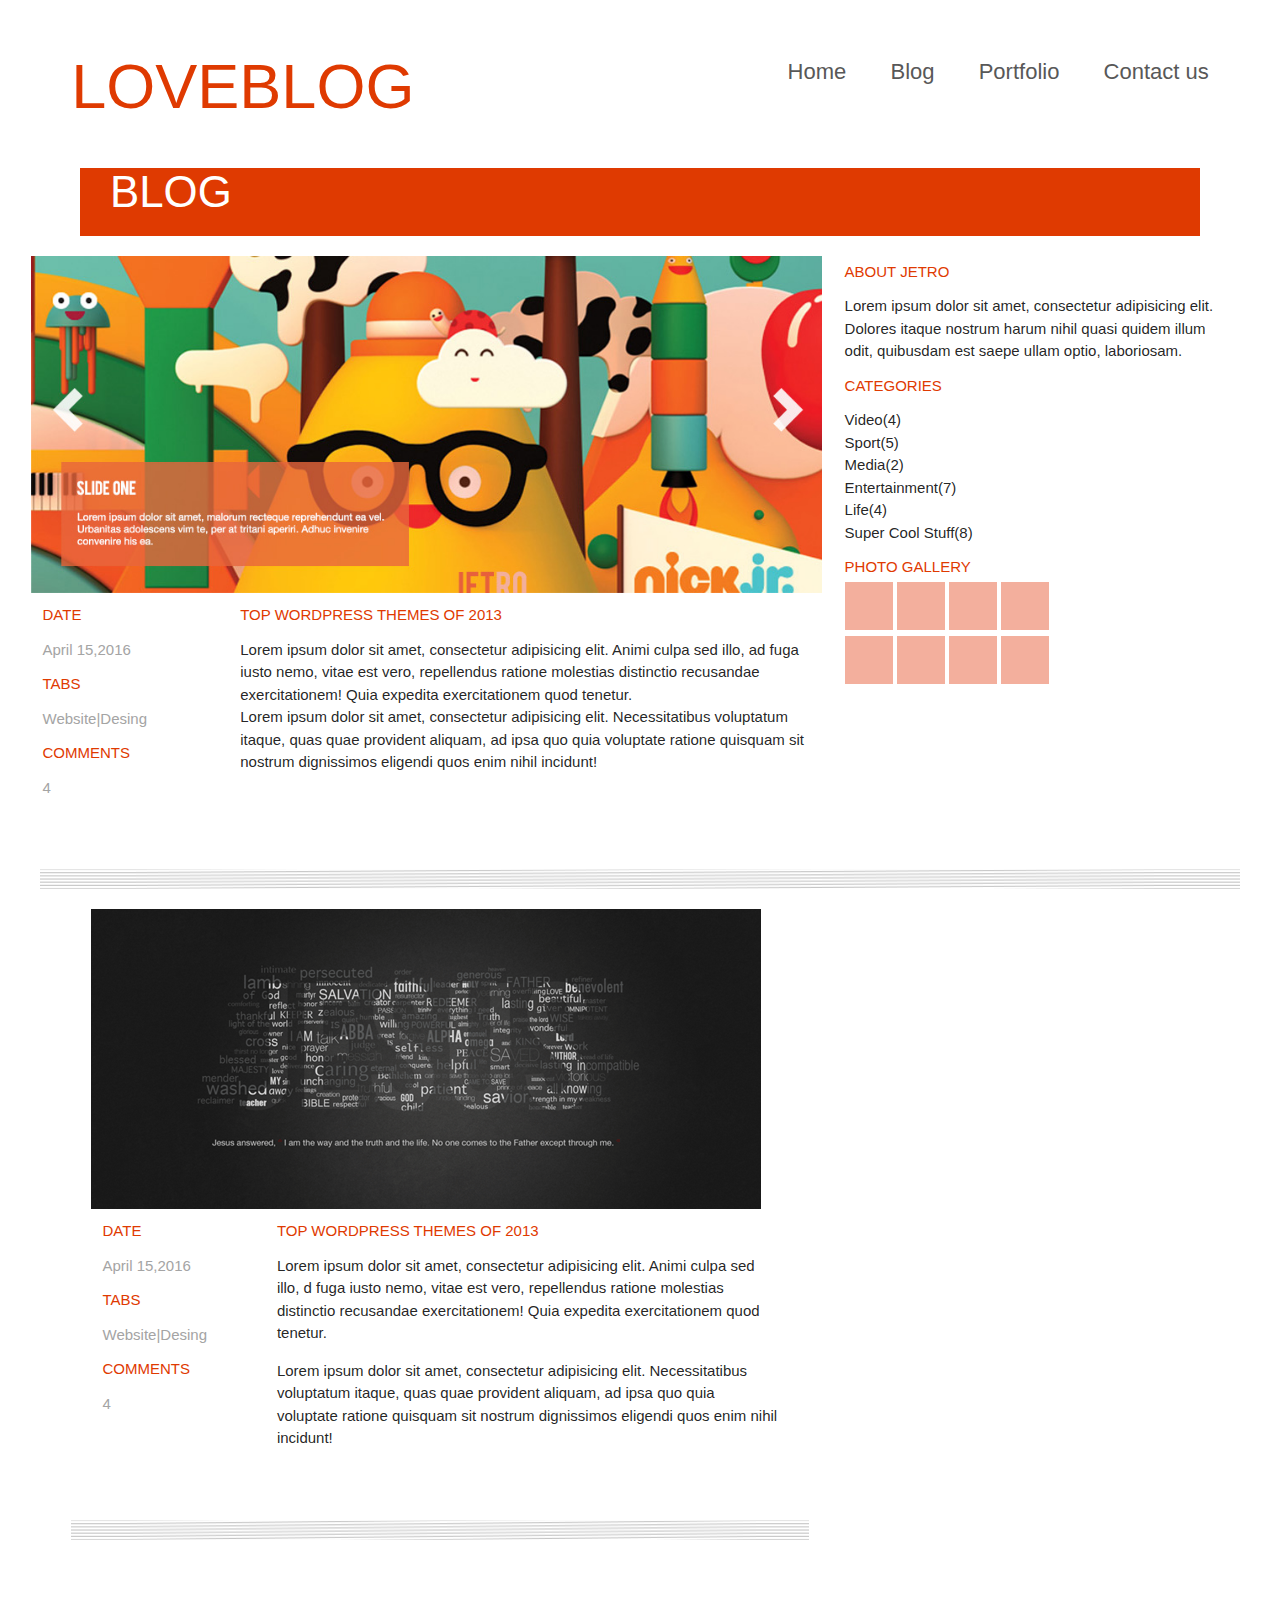
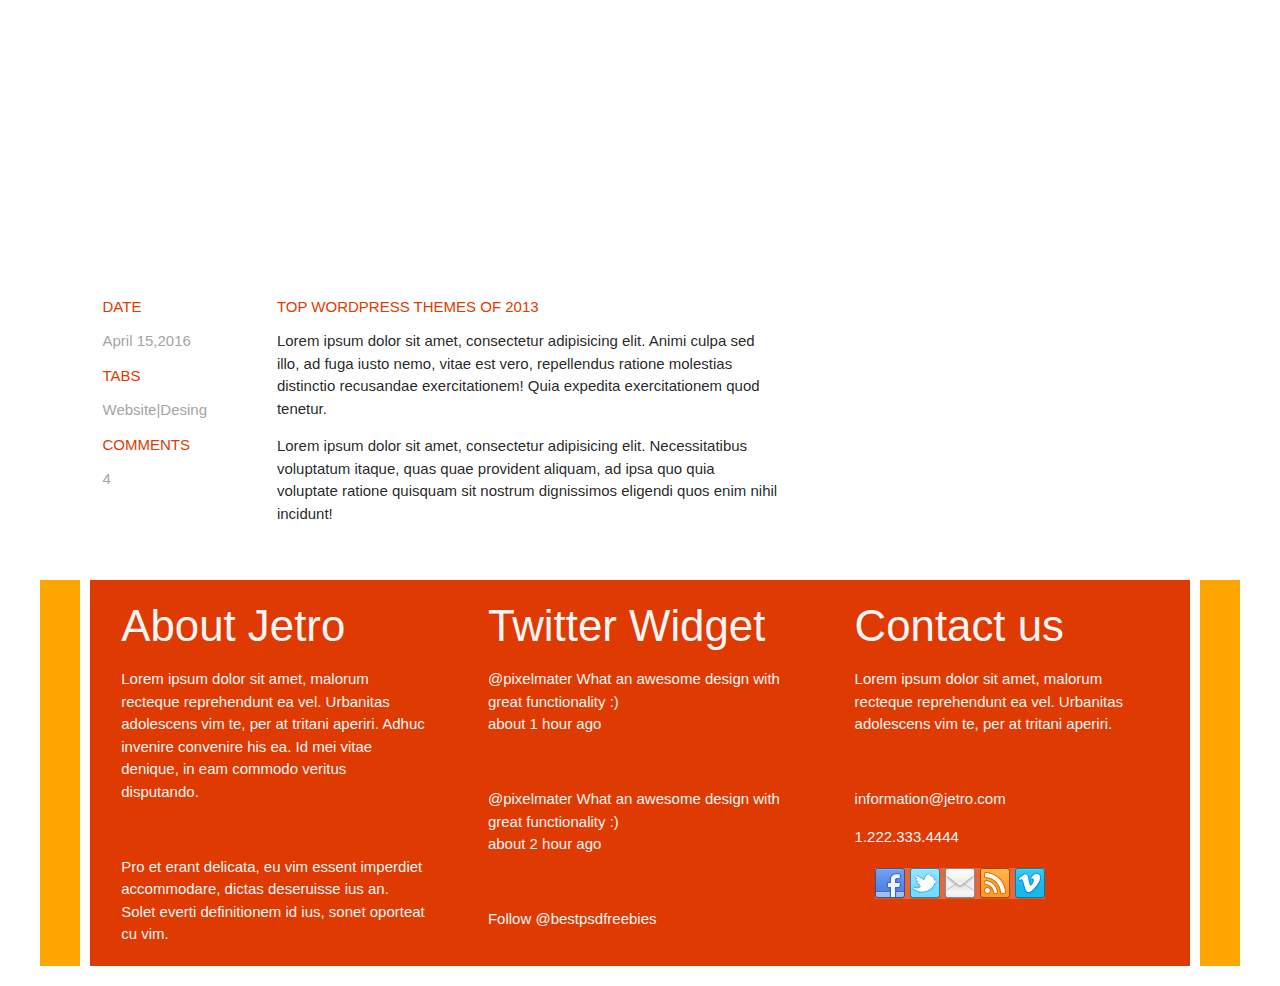
==== commit 18d09ea6: "arreglos" ====
--- a/blog.html
+++ b/blog.html
@@ -9,7 +9,6 @@
     <link href="css/main.css" rel="stylesheet">
 
 </head>
-
 <body>	
 	<header class="header_area">
  		<div class="fix header">
@@ -23,10 +22,9 @@
 					<div class="mainmenu floatright">
 						<ul id="nav">
 							<li><a href="index.html" class="active">Home</a></li>
-							<li><a href="single.html">About us</a></li>
 							<li><a href="blog.html">Blog</a></li>
 							<li><a href="portfolio.html">Portfolio</a></li>
-							<li><a href="contact.html">Contact us</a></li>
+							<li><a href="contactus.html">Contact us</a></li>
 						</ul>
 					</div>
 				</div>
--- a/css/main.css
+++ b/css/main.css
@@ -6277,4 +6277,11 @@
   height: 20px;
   margin-top: 15px; }
 
+/*CONTACTUS*/
+.bgb {
+  margin-bottom: 15px; }
+
+textarea {
+  height: 150px; }
+
 /*# sourceMappingURL=main.css.map */
